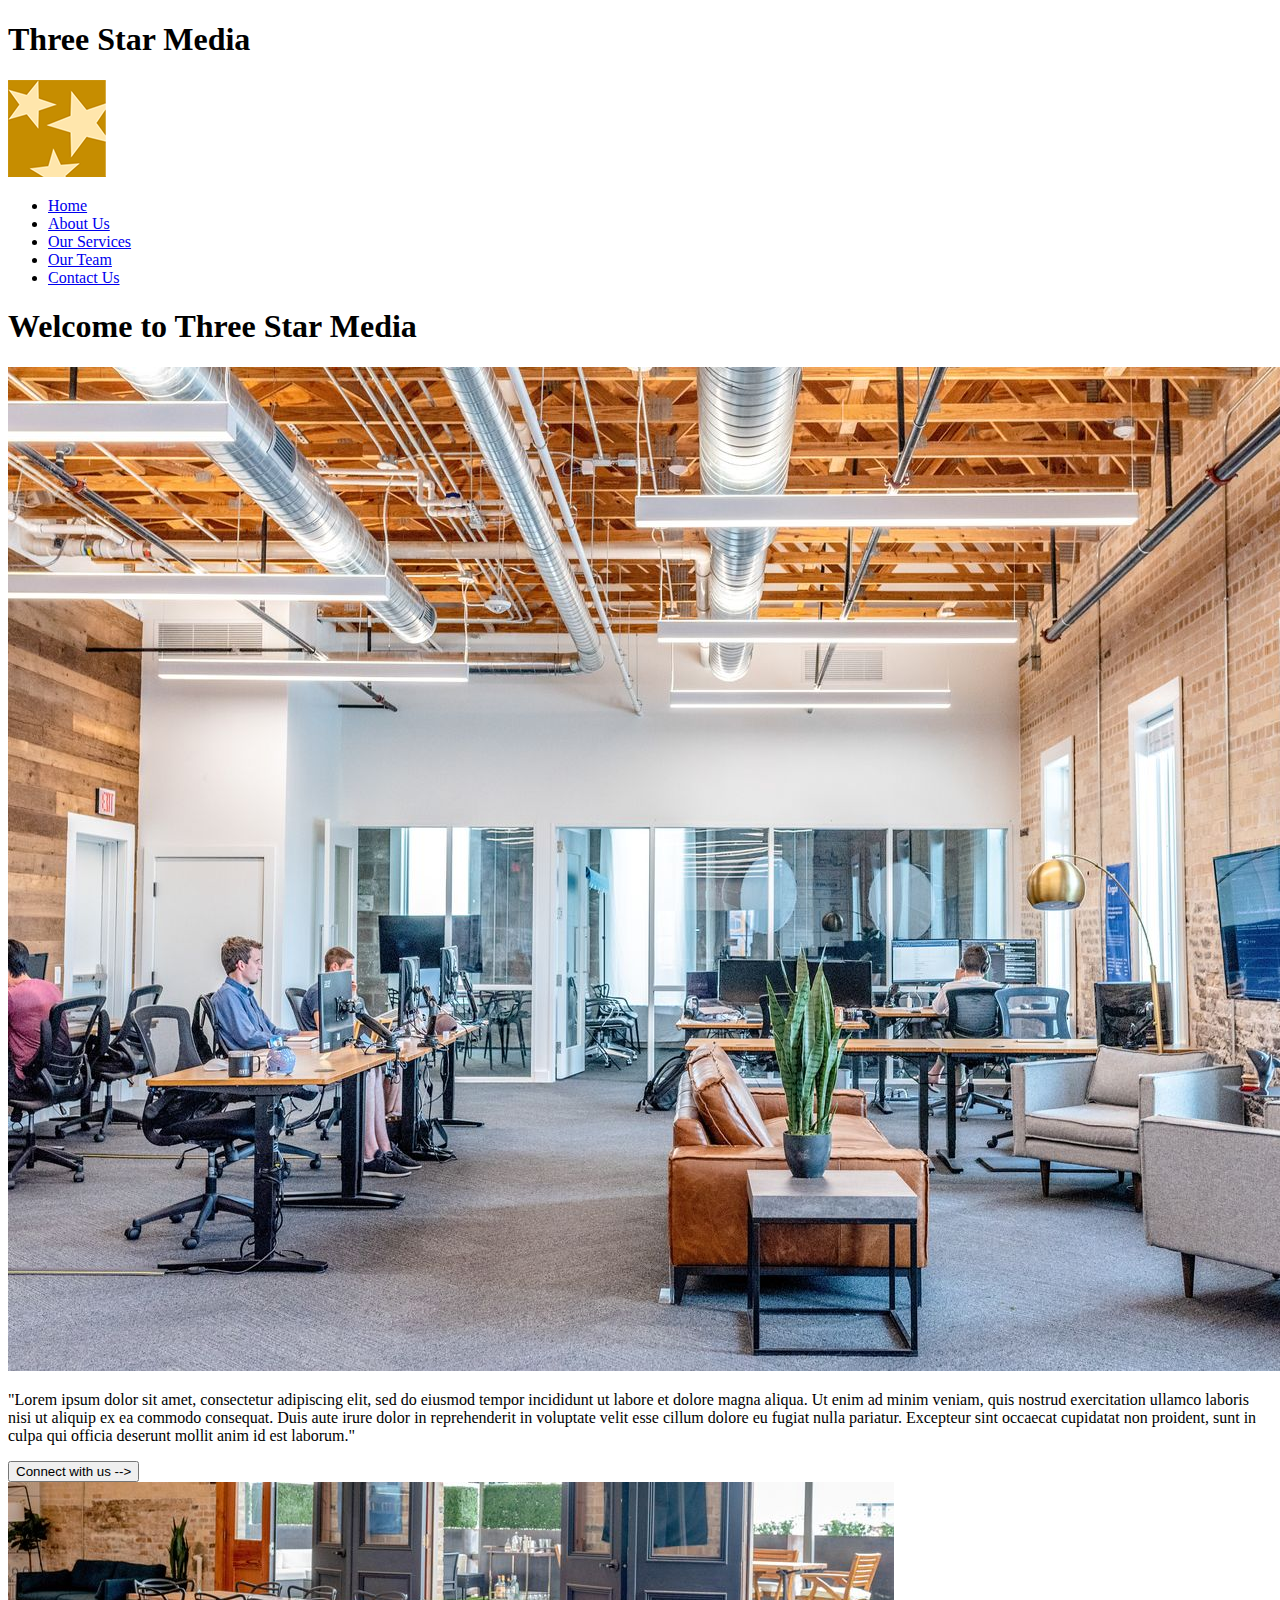
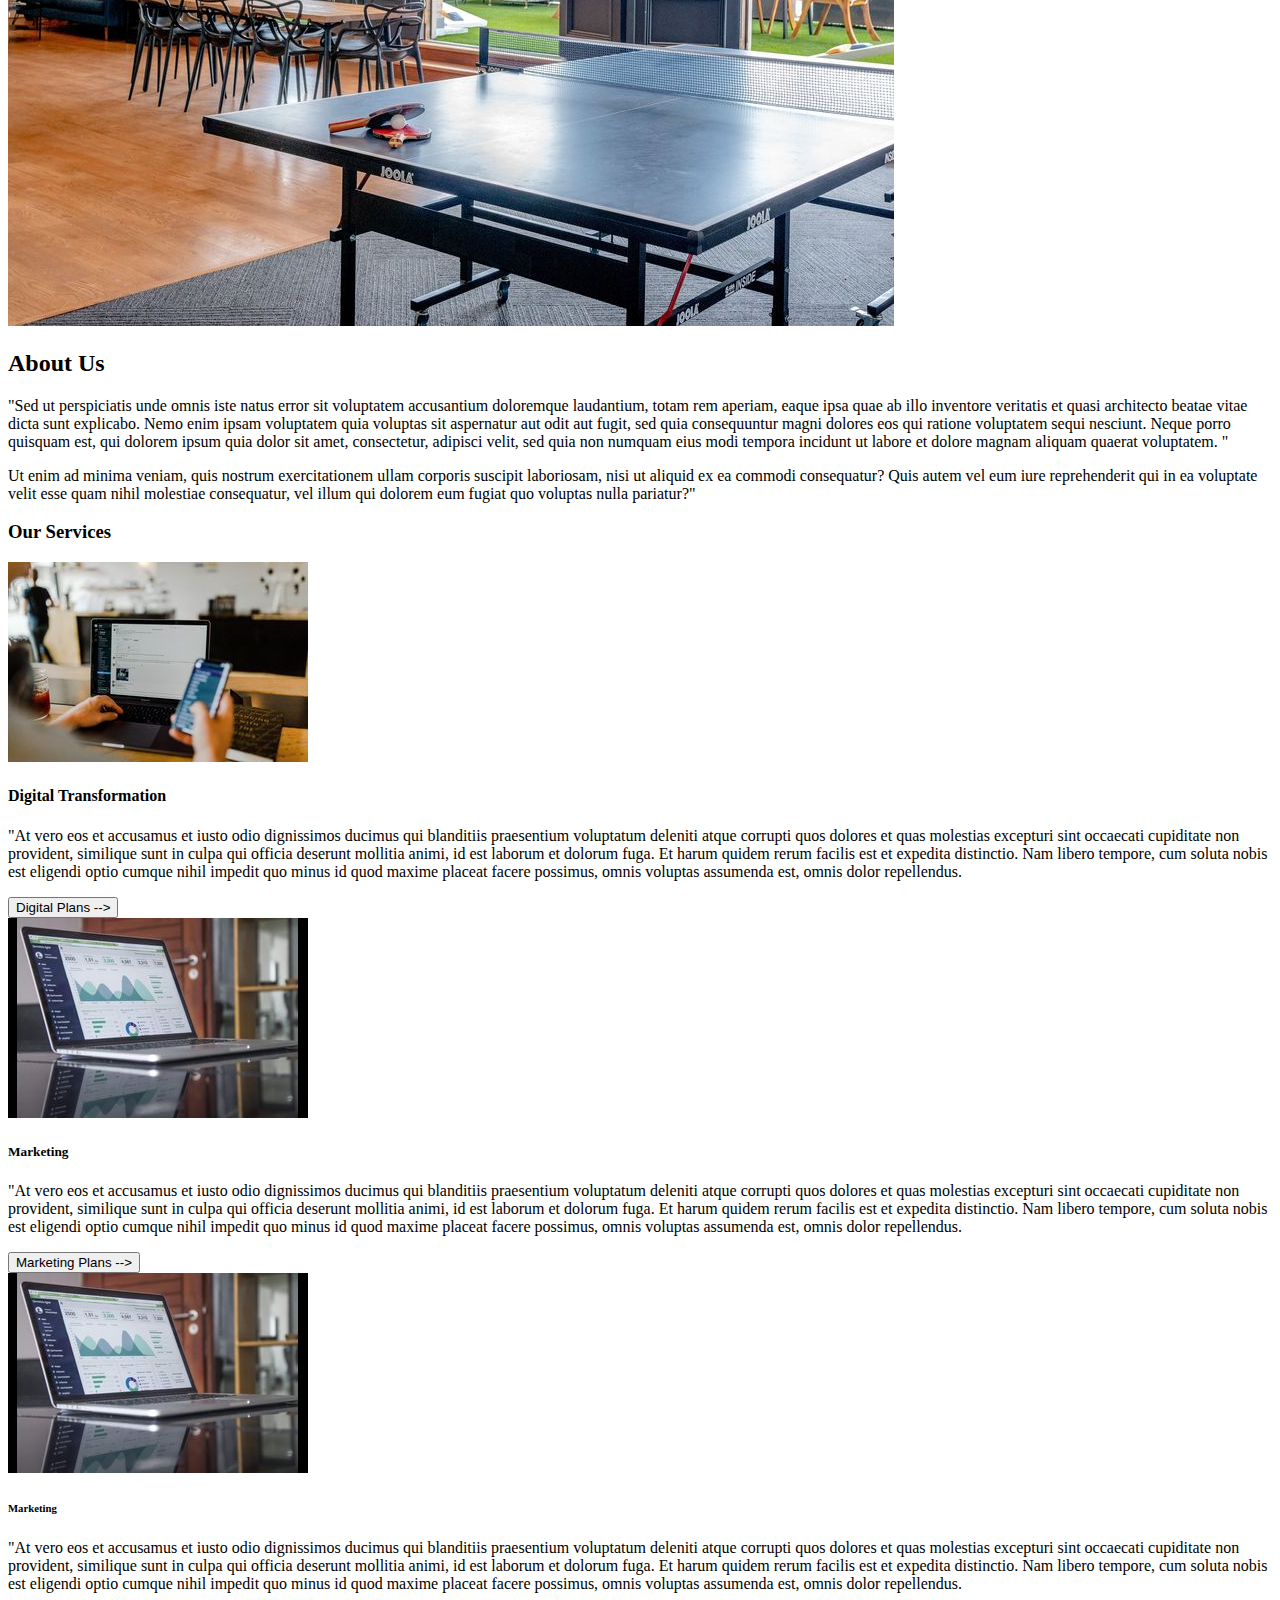
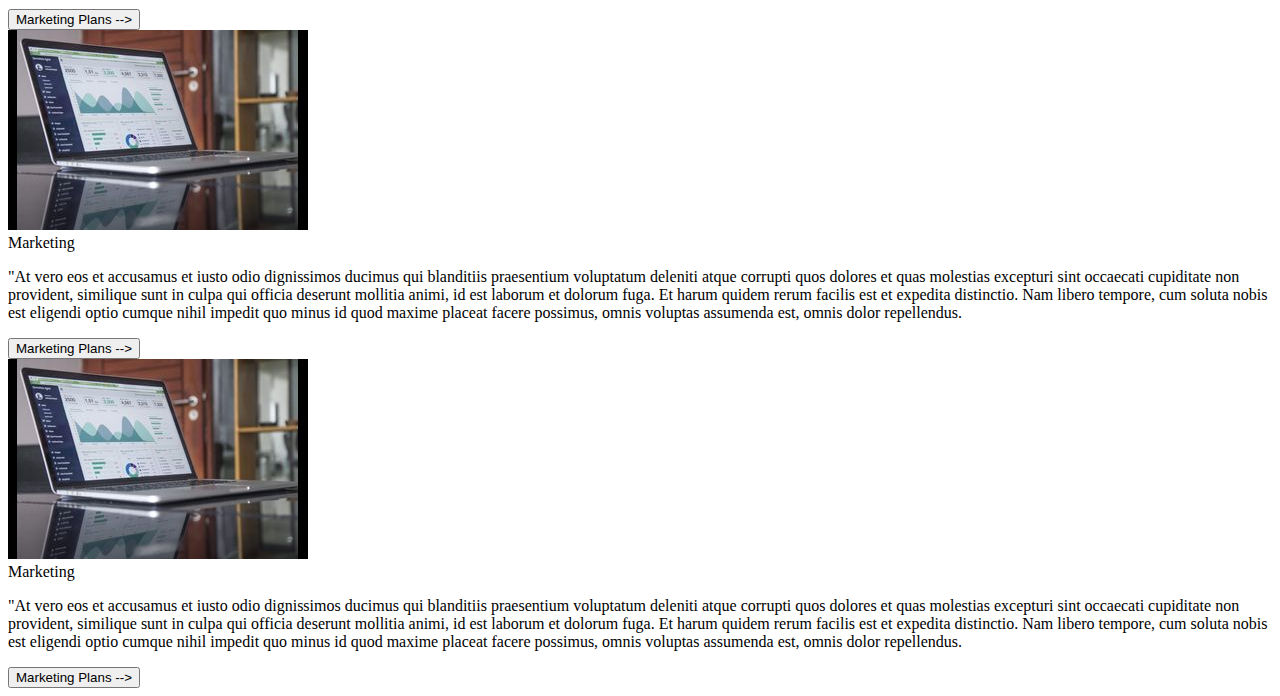
==== final-project/index.html @ 8d55e874 "Added Buttons and Images" ====
<!DOCTYPE html>
<html lang="en">
  <head>
    <meta charset="UTF-8">
    <meta http-equiv="X-UA-Compatible" content="IE=edge">
    <meta name="viewport" content="width=device-width, initial-scale=1.0">
    <title>Final Project</title>
        <link href="styles/styles.css" rel="stylesheet">
        </head>

        <body>
            <header>
                <h1 class="site-title">Three Star Media</h1>
                
          
                <img id="my-image" src="images/logo.png" alt="Logo" title= "Company Logo"/>
          
                <nav>
                  <ul>
                    <li>
                      <a href="index.html">
                          <span>Home</span>
                      </a>
                    </li>
                    <li>
                        <a href="index.html">
                            <span>About Us</span>
                        </a>
                      </li>
                      <li>
                        <a href="index.html">
                            <span>Our Services</span>
                        </a>
                      </li> 
                      <li>
                        <a href="index.html">
                            <span>Our Team</span>
                        </a>
                      </li>
                      <li>
                        <a href="index.html">
                            <span>Contact Us</span>
                        </a>
                      </li>
                
                  </ul>
                </nav>
              </header>
              <article class="welcome">
           <h1>Welcome to Three Star Media</h1>
           <img id="my-image" src="images/main-banner.jpg" alt="Banner" title= "Main Banner"/>
           <p>"Lorem ipsum dolor sit amet, consectetur adipiscing elit, sed do eiusmod tempor incididunt ut labore et dolore magna aliqua. Ut enim ad minim veniam, quis nostrud exercitation ullamco laboris nisi ut aliquip ex ea commodo consequat. Duis aute irure dolor in reprehenderit in voluptate velit esse cillum dolore eu fugiat nulla pariatur. Excepteur sint occaecat cupidatat non proident, sunt in culpa qui officia deserunt mollit anim id est laborum."</p>
           <button type="connect">Connect with us --></button>
          </article>

          <article class="about-us">
            <img id="my-image" src="images/about-us.jpg" alt="Ping Pong" title= "About Us"/>
            <h2>About Us</h2>
            <p>"Sed ut perspiciatis unde omnis iste natus error sit voluptatem accusantium doloremque laudantium, totam rem aperiam, eaque ipsa quae ab illo inventore veritatis et quasi architecto beatae vitae dicta sunt explicabo. Nemo enim ipsam voluptatem quia voluptas sit aspernatur aut odit aut fugit, sed quia consequuntur magni dolores eos qui ratione voluptatem sequi nesciunt. Neque porro quisquam est, qui dolorem ipsum quia dolor sit amet, consectetur, adipisci velit, sed quia non numquam eius modi tempora incidunt ut labore et dolore magnam aliquam quaerat voluptatem. "</p>
            <p>Ut enim ad minima veniam, quis nostrum exercitationem ullam corporis suscipit laboriosam, nisi ut aliquid ex ea commodi consequatur? Quis autem vel eum iure reprehenderit qui in ea voluptate velit esse quam nihil molestiae consequatur, vel illum qui dolorem eum fugiat quo voluptas nulla pariatur?"</p>
          </article>

          <article class="our-services">
            <h3>Our Services</h3>
            <img id="my-image" src="images/digital.jpg" alt="Phone" title= "Digital"/>
            <h4>Digital Transformation</h4>
            <p>"At vero eos et accusamus et iusto odio dignissimos ducimus qui blanditiis praesentium voluptatum deleniti atque corrupti quos dolores et quas molestias excepturi sint occaecati cupiditate non provident, similique sunt in culpa qui officia deserunt mollitia animi, id est laborum et dolorum fuga. Et harum quidem rerum facilis est et expedita distinctio. Nam libero tempore, cum soluta nobis est eligendi optio cumque nihil impedit quo minus id quod maxime placeat facere possimus, omnis voluptas assumenda est, omnis dolor repellendus.</p>
            <button type="digital">Digital Plans --></button>
         <br>
            <img id="my-image" src="images/marketing.jpg" alt="Laptop" title= "Marketing"/>
            <br>
            <h5>Marketing</h5>
            <p>"At vero eos et accusamus et iusto odio dignissimos ducimus qui blanditiis praesentium voluptatum deleniti atque corrupti quos dolores et quas molestias excepturi sint occaecati cupiditate non provident, similique sunt in culpa qui officia deserunt mollitia animi, id est laborum et dolorum fuga. Et harum quidem rerum facilis est et expedita distinctio. Nam libero tempore, cum soluta nobis est eligendi optio cumque nihil impedit quo minus id quod maxime placeat facere possimus, omnis voluptas assumenda est, omnis dolor repellendus.</p>
            <button type="marketing">Marketing Plans --></button>
            <br>
            <img id="my-image" src="images/marketing.jpg" alt="Laptop" title= "Marketing"/>
            <br>
            <h6>Marketing</h6>
            <p>"At vero eos et accusamus et iusto odio dignissimos ducimus qui blanditiis praesentium voluptatum deleniti atque corrupti quos dolores et quas molestias excepturi sint occaecati cupiditate non provident, similique sunt in culpa qui officia deserunt mollitia animi, id est laborum et dolorum fuga. Et harum quidem rerum facilis est et expedita distinctio. Nam libero tempore, cum soluta nobis est eligendi optio cumque nihil impedit quo minus id quod maxime placeat facere possimus, omnis voluptas assumenda est, omnis dolor repellendus.</p>
            <button type="marketing">Marketing Plans --></button>
            <br>
            <img id="my-image" src="images/marketing.jpg" alt="Laptop" title= "Marketing"/>
            <br>
            <h7>Marketing</h7>
            <p>"At vero eos et accusamus et iusto odio dignissimos ducimus qui blanditiis praesentium voluptatum deleniti atque corrupti quos dolores et quas molestias excepturi sint occaecati cupiditate non provident, similique sunt in culpa qui officia deserunt mollitia animi, id est laborum et dolorum fuga. Et harum quidem rerum facilis est et expedita distinctio. Nam libero tempore, cum soluta nobis est eligendi optio cumque nihil impedit quo minus id quod maxime placeat facere possimus, omnis voluptas assumenda est, omnis dolor repellendus.</p>
            <button type="marketing">Marketing Plans --></button>
            <br>
            <img id="my-image" src="images/marketing.jpg" alt="Laptop" title= "Marketing"/>
            <br>
            <h8>Marketing</h8>
            <p>"At vero eos et accusamus et iusto odio dignissimos ducimus qui blanditiis praesentium voluptatum deleniti atque corrupti quos dolores et quas molestias excepturi sint occaecati cupiditate non provident, similique sunt in culpa qui officia deserunt mollitia animi, id est laborum et dolorum fuga. Et harum quidem rerum facilis est et expedita distinctio. Nam libero tempore, cum soluta nobis est eligendi optio cumque nihil impedit quo minus id quod maxime placeat facere possimus, omnis voluptas assumenda est, omnis dolor repellendus.</p>
            <button type="marketing">Marketing Plans --></button>
          </article>
        </body>
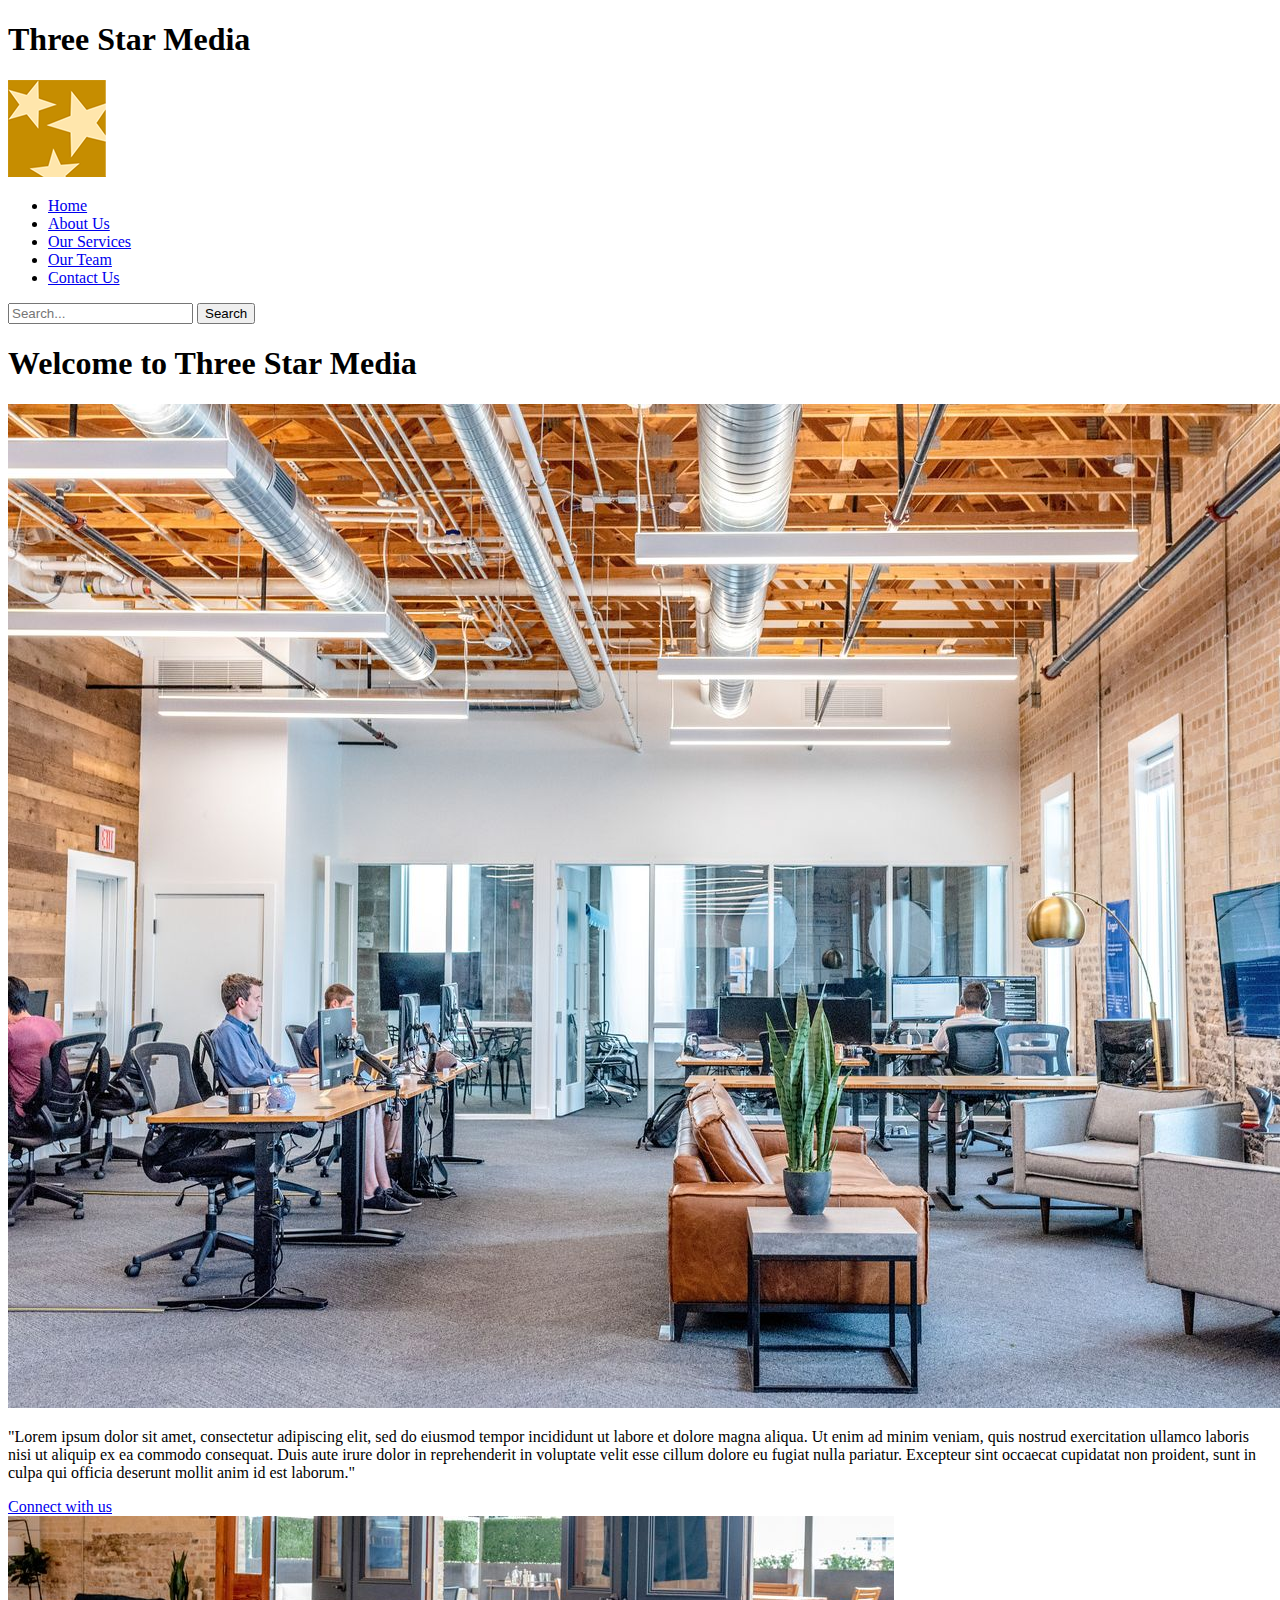
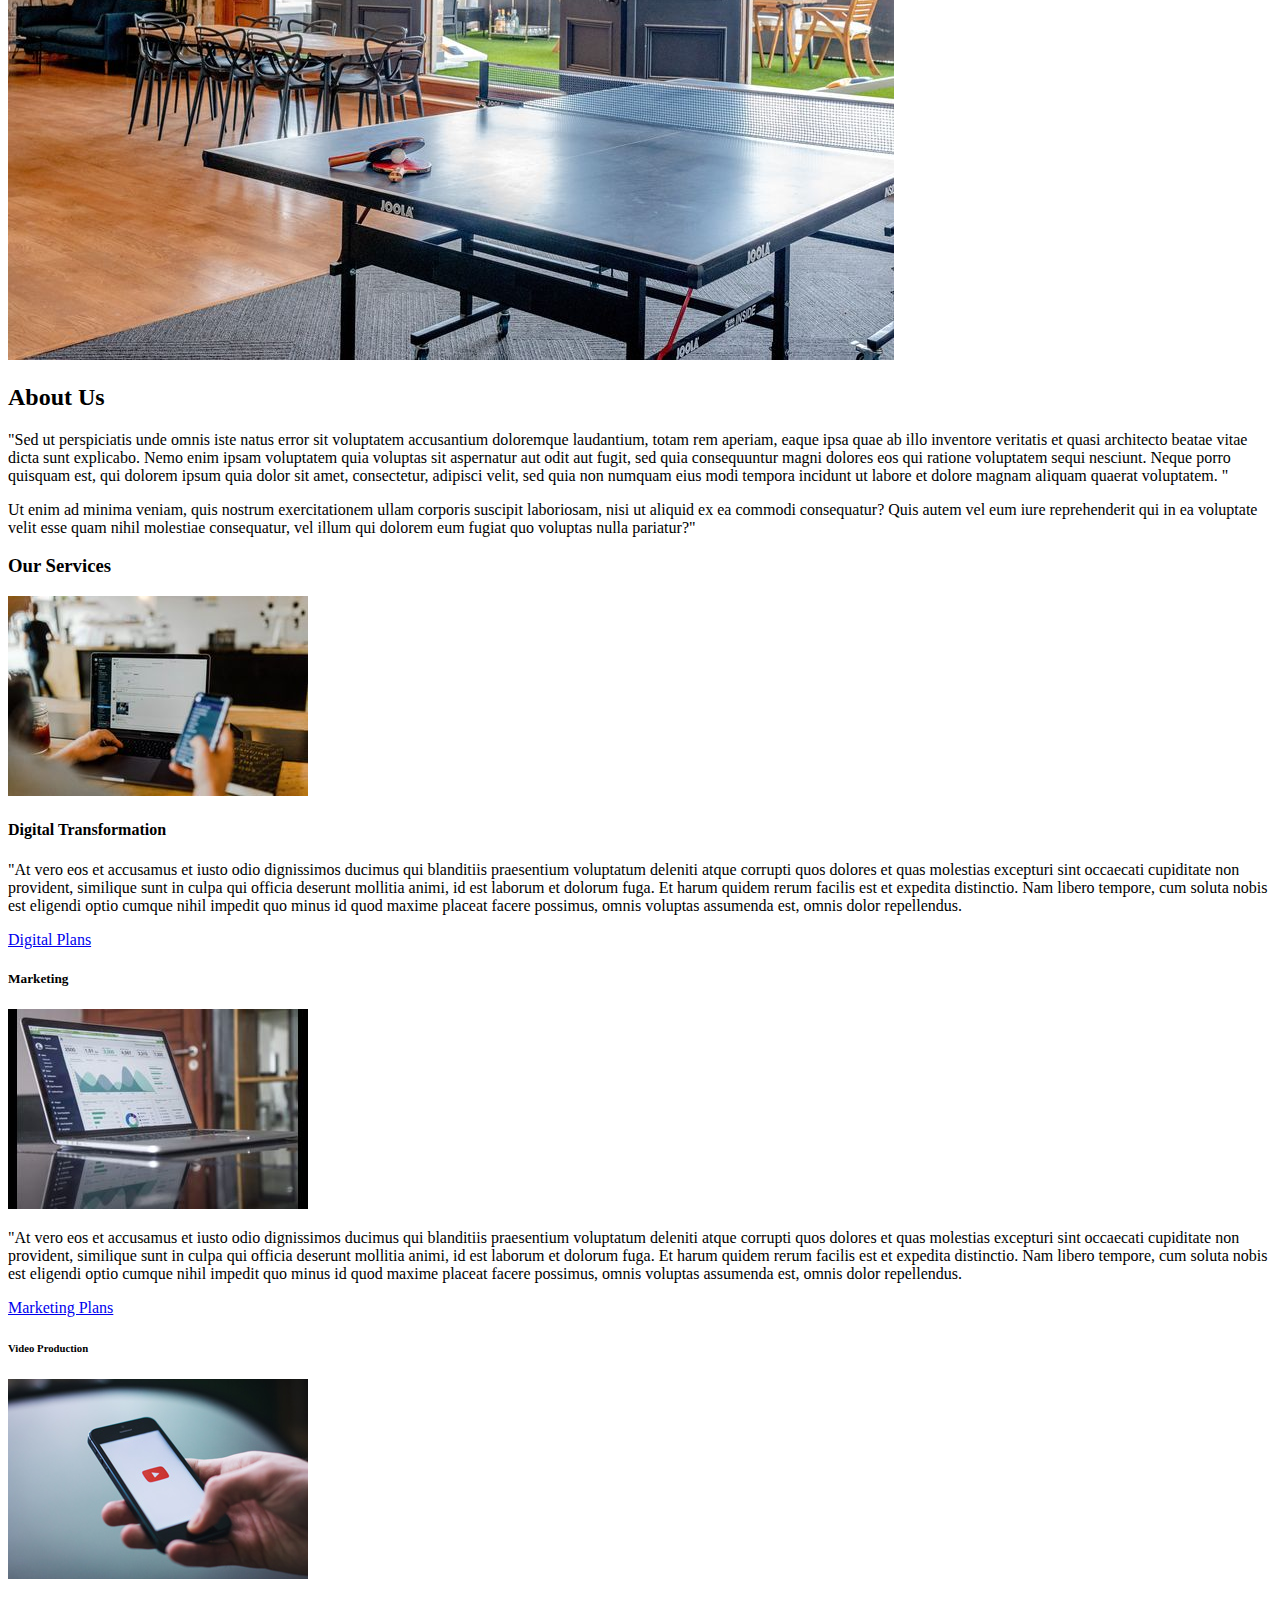
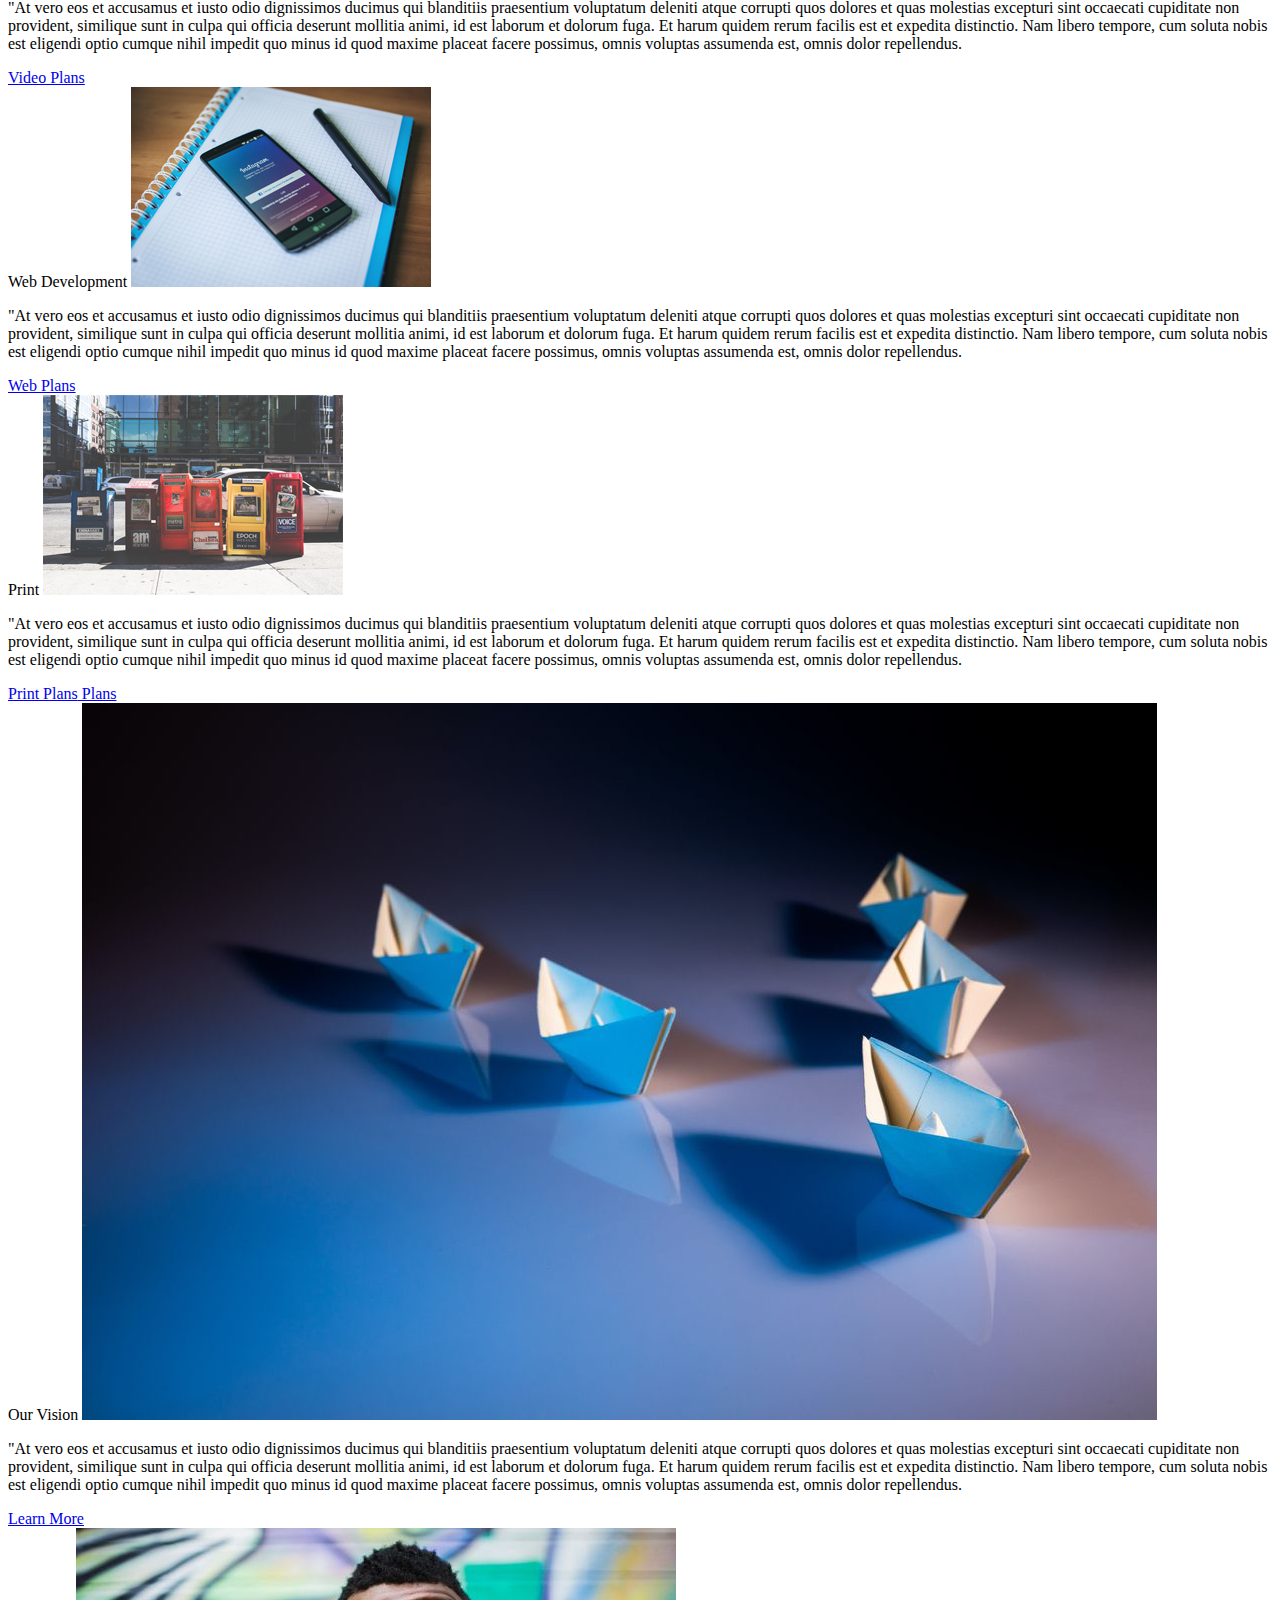
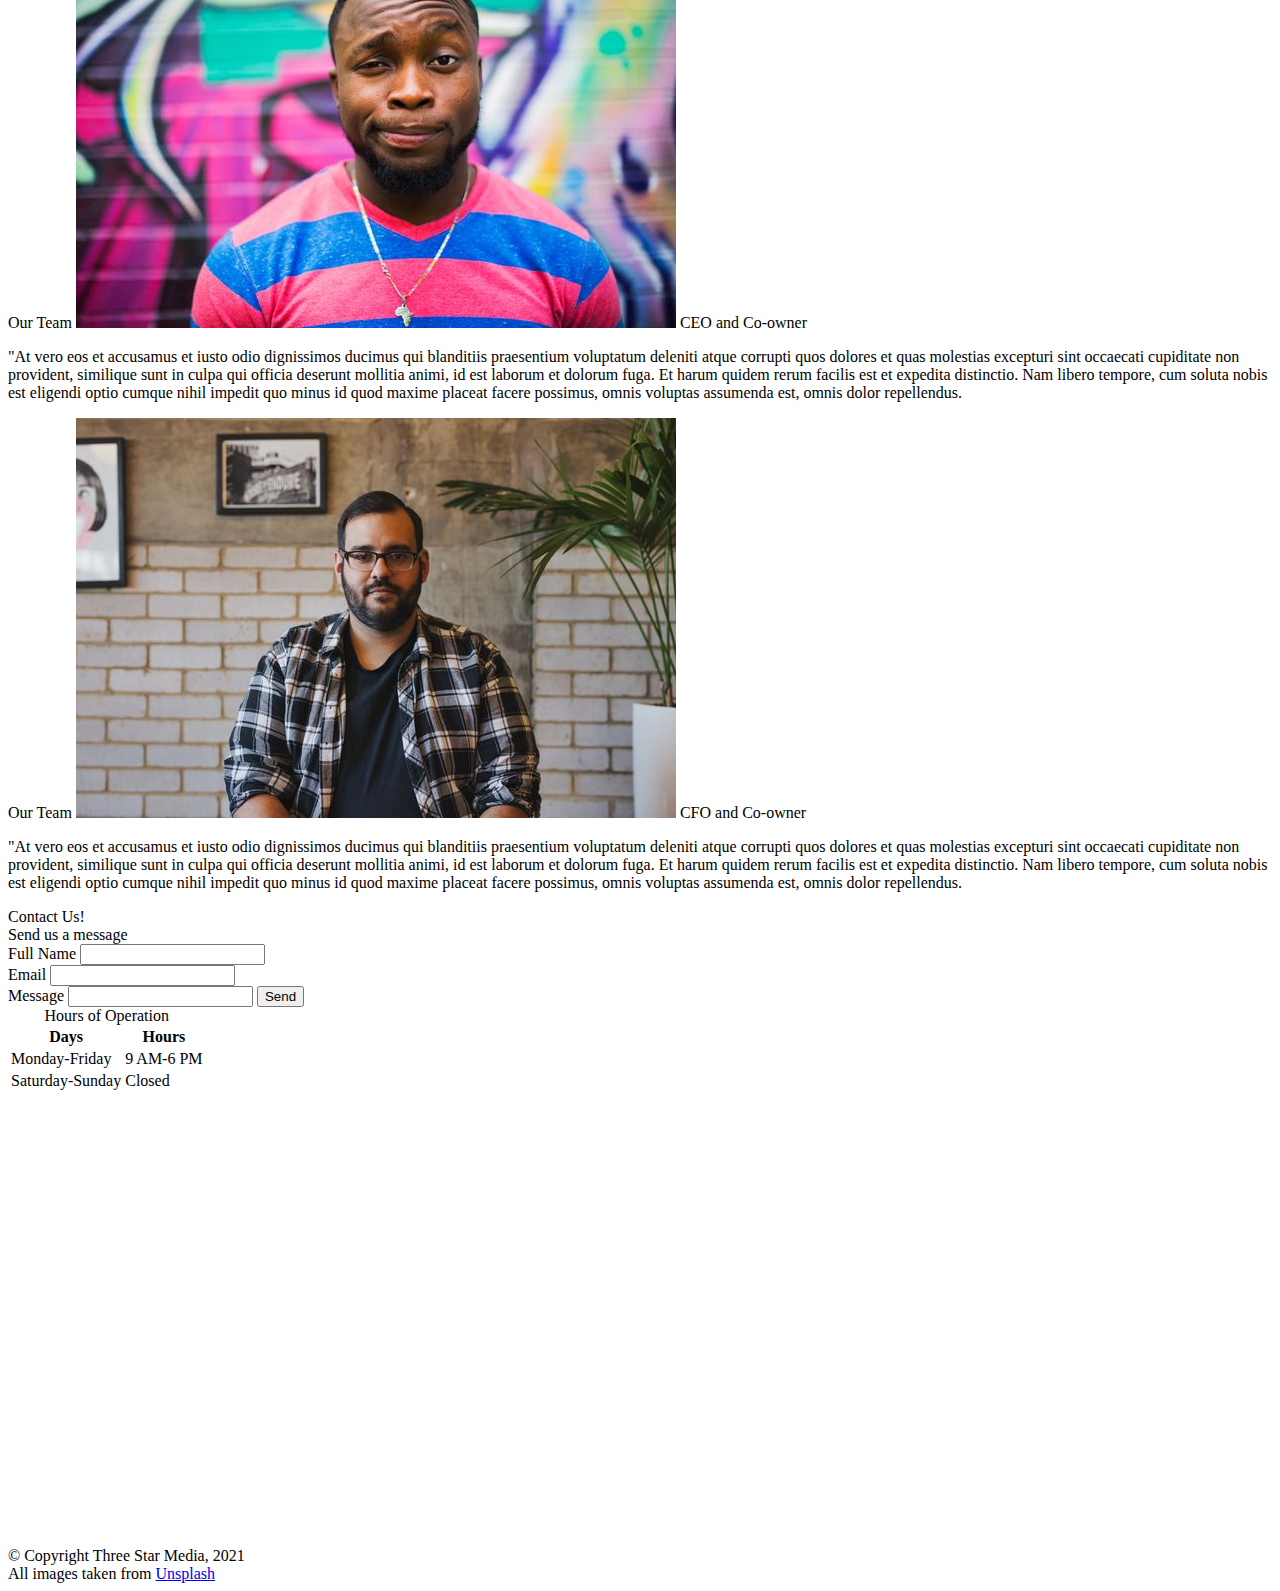
==== commit 5bbb9b14: "Added form, table, and footer" ====
--- a/final-project/index.html
+++ b/final-project/index.html
@@ -42,15 +42,24 @@
                             <span>Contact Us</span>
                         </a>
                       </li>
-                
                   </ul>
+                  <form id="form"> 
+                    <input type="search" id="query" name="q" placeholder="Search...">
+                    <button>Search</button>
+                  </form>
                 </nav>
               </header>
               <article class="welcome">
            <h1>Welcome to Three Star Media</h1>
            <img id="my-image" src="images/main-banner.jpg" alt="Banner" title= "Main Banner"/>
            <p>"Lorem ipsum dolor sit amet, consectetur adipiscing elit, sed do eiusmod tempor incididunt ut labore et dolore magna aliqua. Ut enim ad minim veniam, quis nostrud exercitation ullamco laboris nisi ut aliquip ex ea commodo consequat. Duis aute irure dolor in reprehenderit in voluptate velit esse cillum dolore eu fugiat nulla pariatur. Excepteur sint occaecat cupidatat non proident, sunt in culpa qui officia deserunt mollit anim id est laborum."</p>
-           <button type="connect">Connect with us --></button>
+         <nav>
+          <li>
+            <a href="index.html">
+                <span>Connect with us</span>
+            </a>
+          </li>
+         </nav>
           </article>
 
           <article class="about-us">
@@ -58,6 +67,7 @@
             <h2>About Us</h2>
             <p>"Sed ut perspiciatis unde omnis iste natus error sit voluptatem accusantium doloremque laudantium, totam rem aperiam, eaque ipsa quae ab illo inventore veritatis et quasi architecto beatae vitae dicta sunt explicabo. Nemo enim ipsam voluptatem quia voluptas sit aspernatur aut odit aut fugit, sed quia consequuntur magni dolores eos qui ratione voluptatem sequi nesciunt. Neque porro quisquam est, qui dolorem ipsum quia dolor sit amet, consectetur, adipisci velit, sed quia non numquam eius modi tempora incidunt ut labore et dolore magnam aliquam quaerat voluptatem. "</p>
             <p>Ut enim ad minima veniam, quis nostrum exercitationem ullam corporis suscipit laboriosam, nisi ut aliquid ex ea commodi consequatur? Quis autem vel eum iure reprehenderit qui in ea voluptate velit esse quam nihil molestiae consequatur, vel illum qui dolorem eum fugiat quo voluptas nulla pariatur?"</p>
+            
           </article>
 
           <article class="our-services">
@@ -65,30 +75,127 @@
             <img id="my-image" src="images/digital.jpg" alt="Phone" title= "Digital"/>
             <h4>Digital Transformation</h4>
             <p>"At vero eos et accusamus et iusto odio dignissimos ducimus qui blanditiis praesentium voluptatum deleniti atque corrupti quos dolores et quas molestias excepturi sint occaecati cupiditate non provident, similique sunt in culpa qui officia deserunt mollitia animi, id est laborum et dolorum fuga. Et harum quidem rerum facilis est et expedita distinctio. Nam libero tempore, cum soluta nobis est eligendi optio cumque nihil impedit quo minus id quod maxime placeat facere possimus, omnis voluptas assumenda est, omnis dolor repellendus.</p>
-            <button type="digital">Digital Plans --></button>
-         <br>
-            <img id="my-image" src="images/marketing.jpg" alt="Laptop" title= "Marketing"/>
+            <nav>
+              <li>
+                <a href="index.html">
+                    <span>Digital Plans</span>
+                </a>
+              </li>
+             </nav>
+         
+          
+            <h5>Marketing</h5> 
+             <img id="my-image" src="images/marketing.jpg" alt="Laptop" title= "Marketiing"/>
+            <p>"At vero eos et accusamus et iusto odio dignissimos ducimus qui blanditiis praesentium voluptatum deleniti atque corrupti quos dolores et quas molestias excepturi sint occaecati cupiditate non provident, similique sunt in culpa qui officia deserunt mollitia animi, id est laborum et dolorum fuga. Et harum quidem rerum facilis est et expedita distinctio. Nam libero tempore, cum soluta nobis est eligendi optio cumque nihil impedit quo minus id quod maxime placeat facere possimus, omnis voluptas assumenda est, omnis dolor repellendus.</p>
+            <nav>
+              <li>
+                <a href="index.html">
+                    <span>Marketing Plans</span>
+                </a>
+              </li>
+             </nav>
+
+
+            <h6>Video Production</h6>
+            <img id="my-image" src="images/video.jpg" alt="YouTube" title= "Video"/>
+            <p>"At vero eos et accusamus et iusto odio dignissimos ducimus qui blanditiis praesentium voluptatum deleniti atque corrupti quos dolores et quas molestias excepturi sint occaecati cupiditate non provident, similique sunt in culpa qui officia deserunt mollitia animi, id est laborum et dolorum fuga. Et harum quidem rerum facilis est et expedita distinctio. Nam libero tempore, cum soluta nobis est eligendi optio cumque nihil impedit quo minus id quod maxime placeat facere possimus, omnis voluptas assumenda est, omnis dolor repellendus.</p>
+            <nav>
+              <li>
+                <a href="index.html">
+                    <span>Video Plans</span>
+                </a>
+              </li>
+             </nav>
+
+
+             <h7>Web Development</h7>
+             <img id="my-image" src="images/web.jpg" alt="Coding" title= "Web"/>
+             <p>"At vero eos et accusamus et iusto odio dignissimos ducimus qui blanditiis praesentium voluptatum deleniti atque corrupti quos dolores et quas molestias excepturi sint occaecati cupiditate non provident, similique sunt in culpa qui officia deserunt mollitia animi, id est laborum et dolorum fuga. Et harum quidem rerum facilis est et expedita distinctio. Nam libero tempore, cum soluta nobis est eligendi optio cumque nihil impedit quo minus id quod maxime placeat facere possimus, omnis voluptas assumenda est, omnis dolor repellendus.</p>
+             <nav>
+               <li>
+                 <a href="index.html">
+                     <span>Web Plans</span>
+                 </a>
+               </li>
+              </nav>
+
+              <h8>Print</h8>
+              <img id="my-image" src="images/print.jpg" alt="Newspaper" title= "Print"/>
+              <p>"At vero eos et accusamus et iusto odio dignissimos ducimus qui blanditiis praesentium voluptatum deleniti atque corrupti quos dolores et quas molestias excepturi sint occaecati cupiditate non provident, similique sunt in culpa qui officia deserunt mollitia animi, id est laborum et dolorum fuga. Et harum quidem rerum facilis est et expedita distinctio. Nam libero tempore, cum soluta nobis est eligendi optio cumque nihil impedit quo minus id quod maxime placeat facere possimus, omnis voluptas assumenda est, omnis dolor repellendus.</p>
+              <nav>
+                <li>
+                  <a href="index.html">
+                      <span>Print Plans</span> Plans</span>
+                  </a>
+                </li>
+               </nav>
+
+               <h9>Our Vision</h9>
+               <img id="my-image" src="images/vision.jpg" alt="Goal" title= "Our Vision"/>
+               <p>"At vero eos et accusamus et iusto odio dignissimos ducimus qui blanditiis praesentium voluptatum deleniti atque corrupti quos dolores et quas molestias excepturi sint occaecati cupiditate non provident, similique sunt in culpa qui officia deserunt mollitia animi, id est laborum et dolorum fuga. Et harum quidem rerum facilis est et expedita distinctio. Nam libero tempore, cum soluta nobis est eligendi optio cumque nihil impedit quo minus id quod maxime placeat facere possimus, omnis voluptas assumenda est, omnis dolor repellendus.</p>
+               <nav>
+                 <li>
+                   <a href="index.html">
+                       <span>Learn More</span>
+                   </a>
+                 </li>
+                </nav>
+
+                <h10>Our Team</h10>
+                <img id="my-image" src="images/john.jpg" alt="CEO" title= "John Doe"/>
+                <h11>CEO and Co-owner</h11>
+                <p>"At vero eos et accusamus et iusto odio dignissimos ducimus qui blanditiis praesentium voluptatum deleniti atque corrupti quos dolores et quas molestias excepturi sint occaecati cupiditate non provident, similique sunt in culpa qui officia deserunt mollitia animi, id est laborum et dolorum fuga. Et harum quidem rerum facilis est et expedita distinctio. Nam libero tempore, cum soluta nobis est eligendi optio cumque nihil impedit quo minus id quod maxime placeat facere possimus, omnis voluptas assumenda est, omnis dolor repellendus.</p>
+             
+
+                <h12>Our Team</h12>
+                <img id="my-image" src="images/bob.jpg" alt="CFO" title= "Bob Rite"/>
+                <h13>CFO and Co-owner</h13>
+                <p>"At vero eos et accusamus et iusto odio dignissimos ducimus qui blanditiis praesentium voluptatum deleniti atque corrupti quos dolores et quas molestias excepturi sint occaecati cupiditate non provident, similique sunt in culpa qui officia deserunt mollitia animi, id est laborum et dolorum fuga. Et harum quidem rerum facilis est et expedita distinctio. Nam libero tempore, cum soluta nobis est eligendi optio cumque nihil impedit quo minus id quod maxime placeat facere possimus, omnis voluptas assumenda est, omnis dolor repellendus.</p>
+          </article>
+
+          <h14>Contact Us!</h14>
+          <br>
+          <h15>Send us a message</h15>
+
+          <form action="thanks.html" method="post">
+            <label for="fullname">Full Name</label>
+            <input id="fullname">  
             <br>
-            <h5>Marketing</h5>
-            <p>"At vero eos et accusamus et iusto odio dignissimos ducimus qui blanditiis praesentium voluptatum deleniti atque corrupti quos dolores et quas molestias excepturi sint occaecati cupiditate non provident, similique sunt in culpa qui officia deserunt mollitia animi, id est laborum et dolorum fuga. Et harum quidem rerum facilis est et expedita distinctio. Nam libero tempore, cum soluta nobis est eligendi optio cumque nihil impedit quo minus id quod maxime placeat facere possimus, omnis voluptas assumenda est, omnis dolor repellendus.</p>
-            <button type="marketing">Marketing Plans --></button>
+            <label for="email">Email</label>
+            <input id="email" type="text">
             <br>
-            <img id="my-image" src="images/marketing.jpg" alt="Laptop" title= "Marketing"/>
-            <br>
-            <h6>Marketing</h6>
-            <p>"At vero eos et accusamus et iusto odio dignissimos ducimus qui blanditiis praesentium voluptatum deleniti atque corrupti quos dolores et quas molestias excepturi sint occaecati cupiditate non provident, similique sunt in culpa qui officia deserunt mollitia animi, id est laborum et dolorum fuga. Et harum quidem rerum facilis est et expedita distinctio. Nam libero tempore, cum soluta nobis est eligendi optio cumque nihil impedit quo minus id quod maxime placeat facere possimus, omnis voluptas assumenda est, omnis dolor repellendus.</p>
-            <button type="marketing">Marketing Plans --></button>
-            <br>
-            <img id="my-image" src="images/marketing.jpg" alt="Laptop" title= "Marketing"/>
-            <br>
-            <h7>Marketing</h7>
-            <p>"At vero eos et accusamus et iusto odio dignissimos ducimus qui blanditiis praesentium voluptatum deleniti atque corrupti quos dolores et quas molestias excepturi sint occaecati cupiditate non provident, similique sunt in culpa qui officia deserunt mollitia animi, id est laborum et dolorum fuga. Et harum quidem rerum facilis est et expedita distinctio. Nam libero tempore, cum soluta nobis est eligendi optio cumque nihil impedit quo minus id quod maxime placeat facere possimus, omnis voluptas assumenda est, omnis dolor repellendus.</p>
-            <button type="marketing">Marketing Plans --></button>
-            <br>
-            <img id="my-image" src="images/marketing.jpg" alt="Laptop" title= "Marketing"/>
-            <br>
-            <h8>Marketing</h8>
-            <p>"At vero eos et accusamus et iusto odio dignissimos ducimus qui blanditiis praesentium voluptatum deleniti atque corrupti quos dolores et quas molestias excepturi sint occaecati cupiditate non provident, similique sunt in culpa qui officia deserunt mollitia animi, id est laborum et dolorum fuga. Et harum quidem rerum facilis est et expedita distinctio. Nam libero tempore, cum soluta nobis est eligendi optio cumque nihil impedit quo minus id quod maxime placeat facere possimus, omnis voluptas assumenda est, omnis dolor repellendus.</p>
-            <button type="marketing">Marketing Plans --></button>
-          </article>
+            <label for="message">Message</label>
+            <input id="message">
+            <button type="submit">Send</button>
+          </form>
+          <table>
+            <caption>Hours of Operation</caption>
+            
+              <tr>
+                <th rowspan="2">Days</th>
+                <th colspan="2">Hours</th>
+              </tr>
+            <tbody>
+              <tr>
+                <td>Monday-Friday</td>
+                <td>9 AM-6 PM</td>
+              </tr>
+            </tbody>
+            <tr>
+              <td>Saturday-Sunday</td>
+              <td>Closed</td>
+            </tr>
+          </tbody>
+          </table>
+          
+          
+          <div class="mapsEmbed">
+            <iframe src="https://www.google.com/maps/embed?pb=!1m18!1m12!1m3!1d360079.48489780043!2d-76.24528283041633!3d45.16440006864717!2m3!1f0!2f0!3f0!3m2!1i1024!2i768!4f13.1!3m3!1m2!1s0x4cce0718cc4a6ad7%3A0xc6cc467725843e2b!2sAlgonquin%20College%20Ottawa%20Campus!5e0!3m2!1sen!2sca!4v1638408228590!5m2!1sen!2sca" width="600" height="450" style="border:0;" allowfullscreen="" loading="lazy"></iframe>
+          </div>
+
+          <footer><article>&copy; Copyright Three Star Media, 2021</article>
+            <article>All images taken from <a href="index.html">
+              <span>Unsplash</span>
+            </a></article>
+          </footer>
         </body>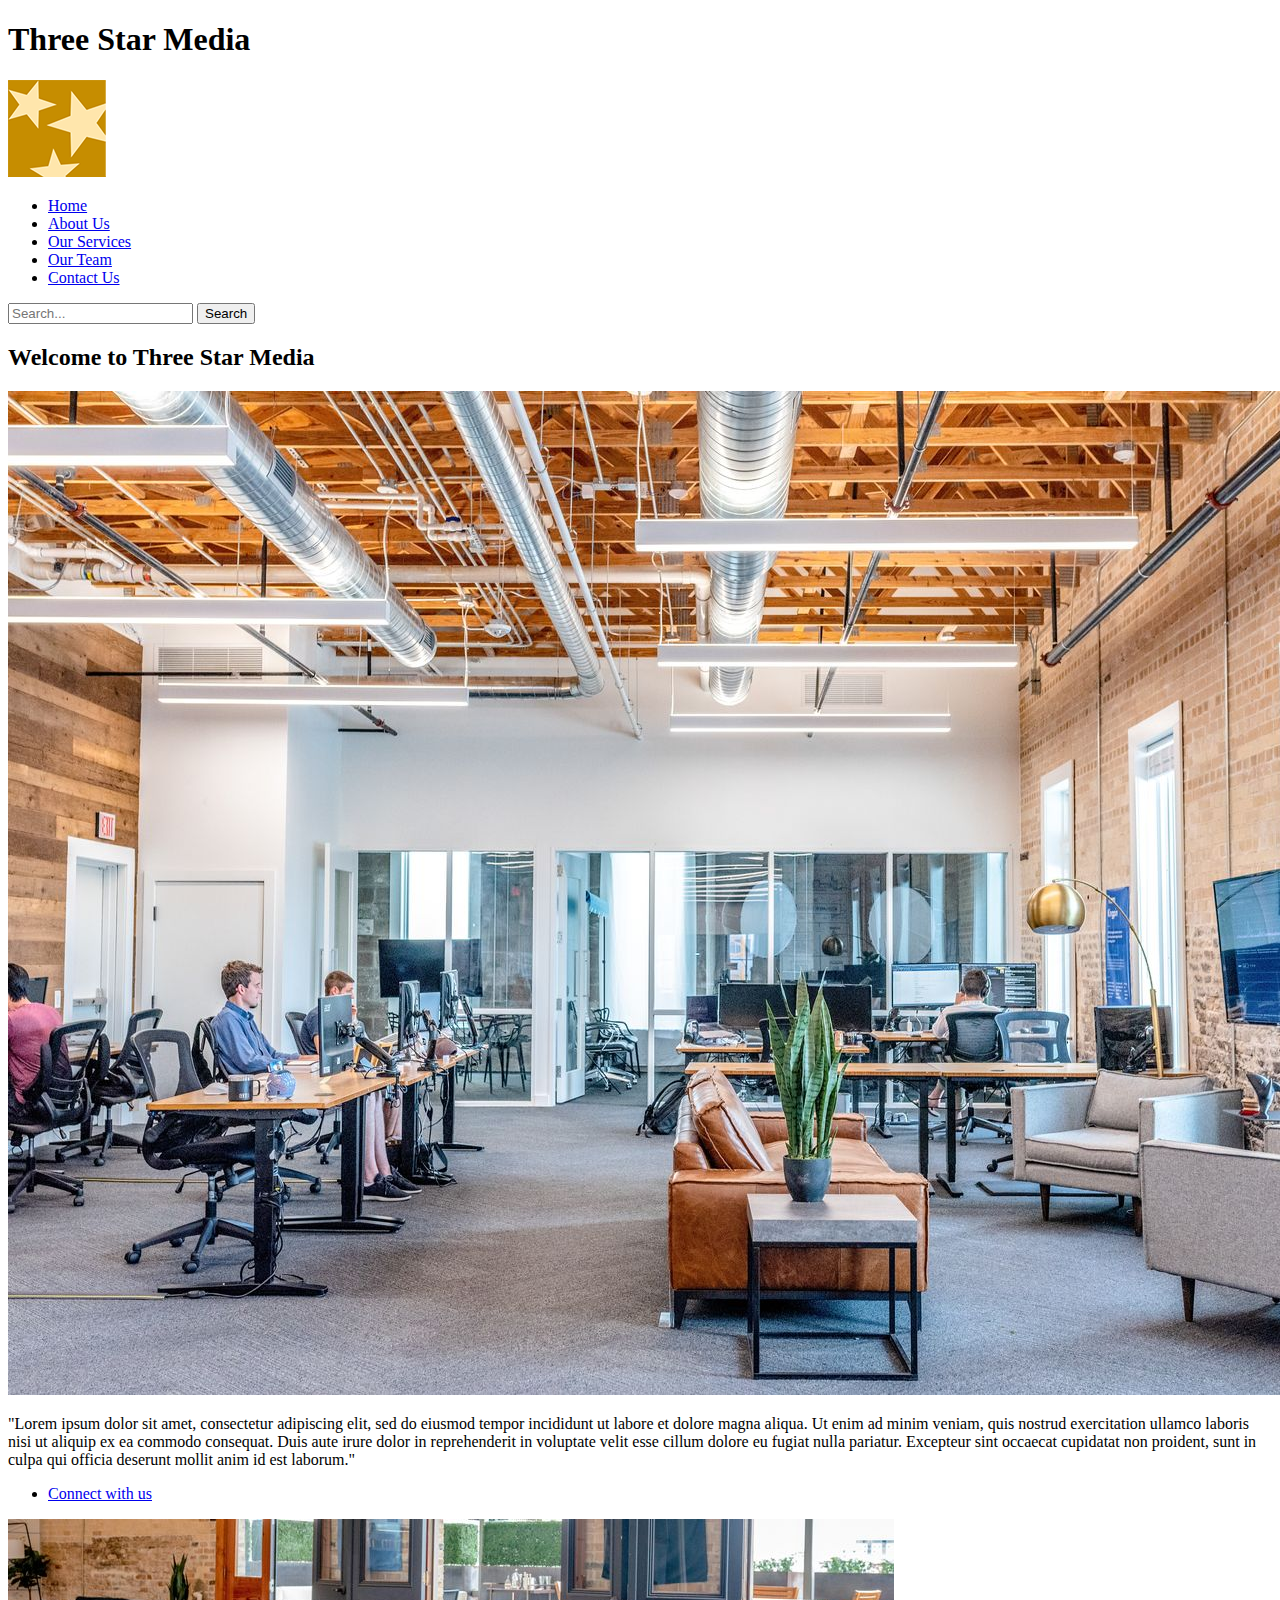
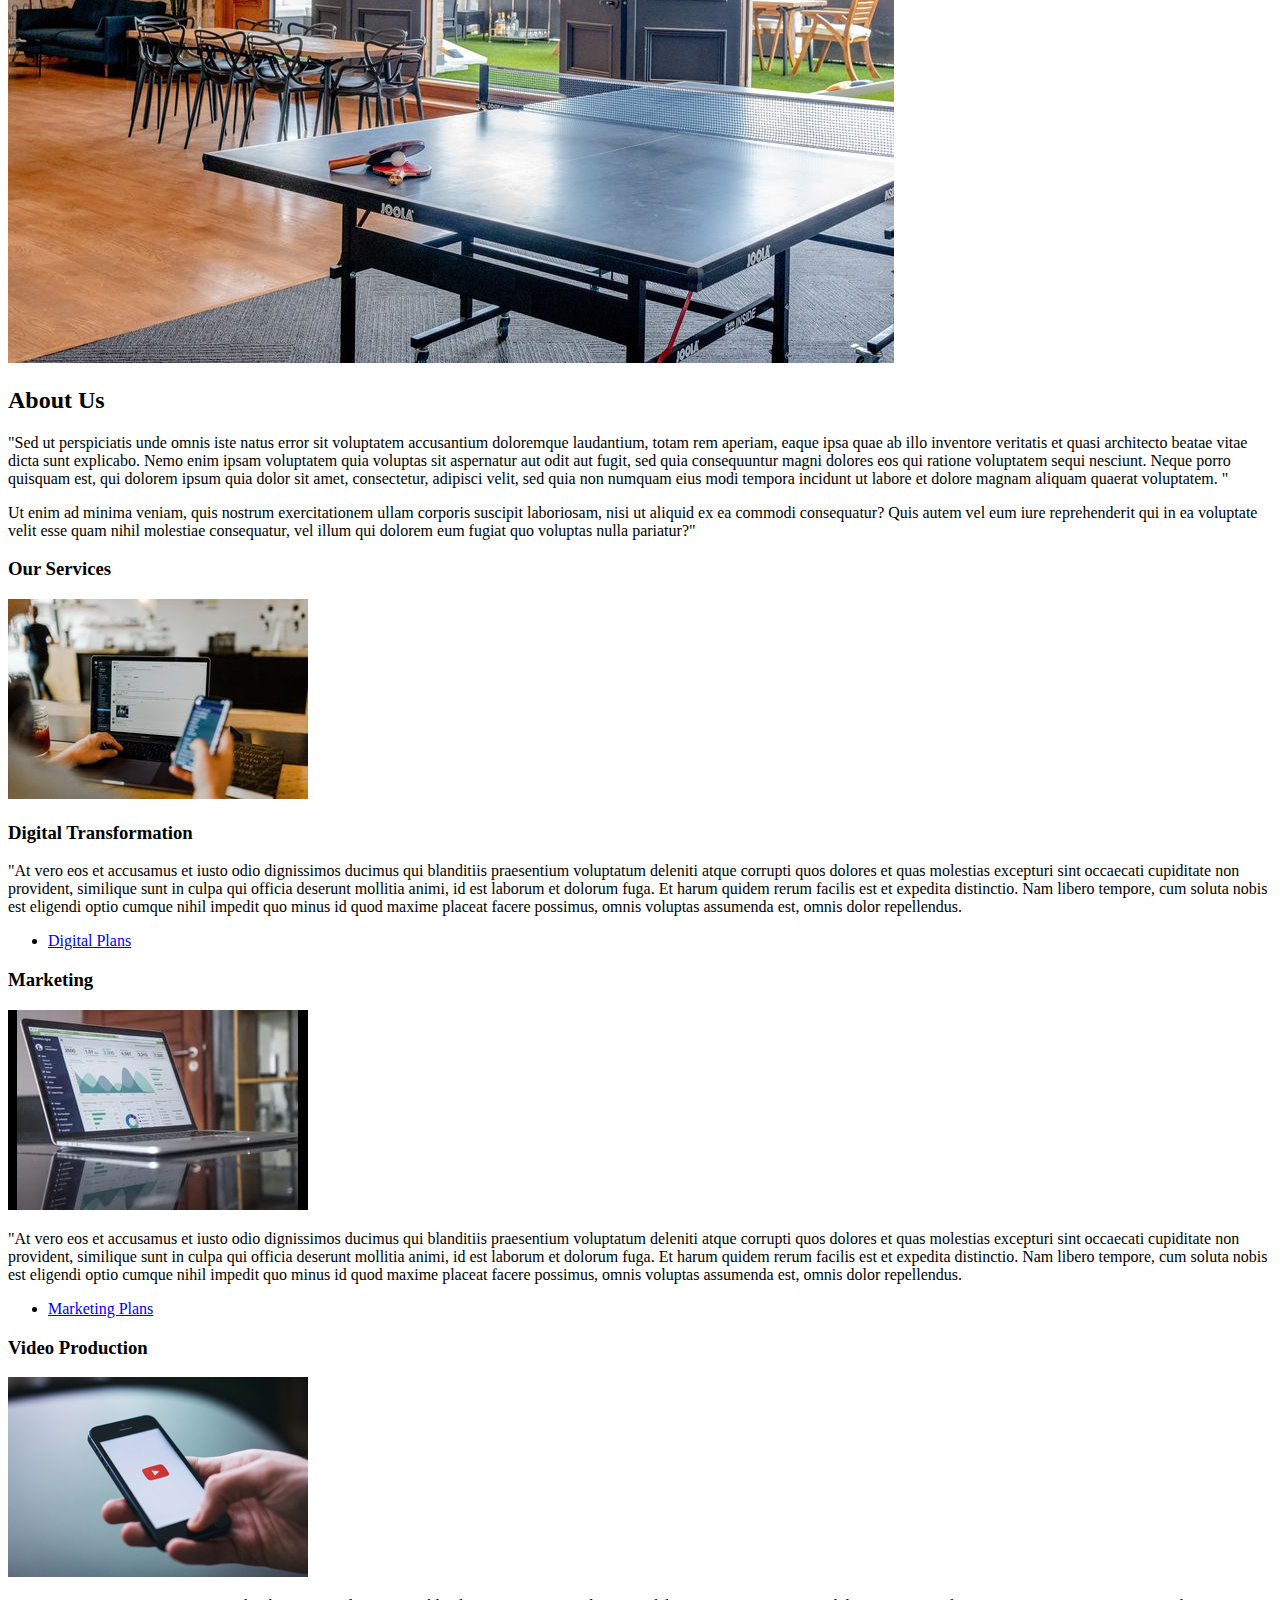
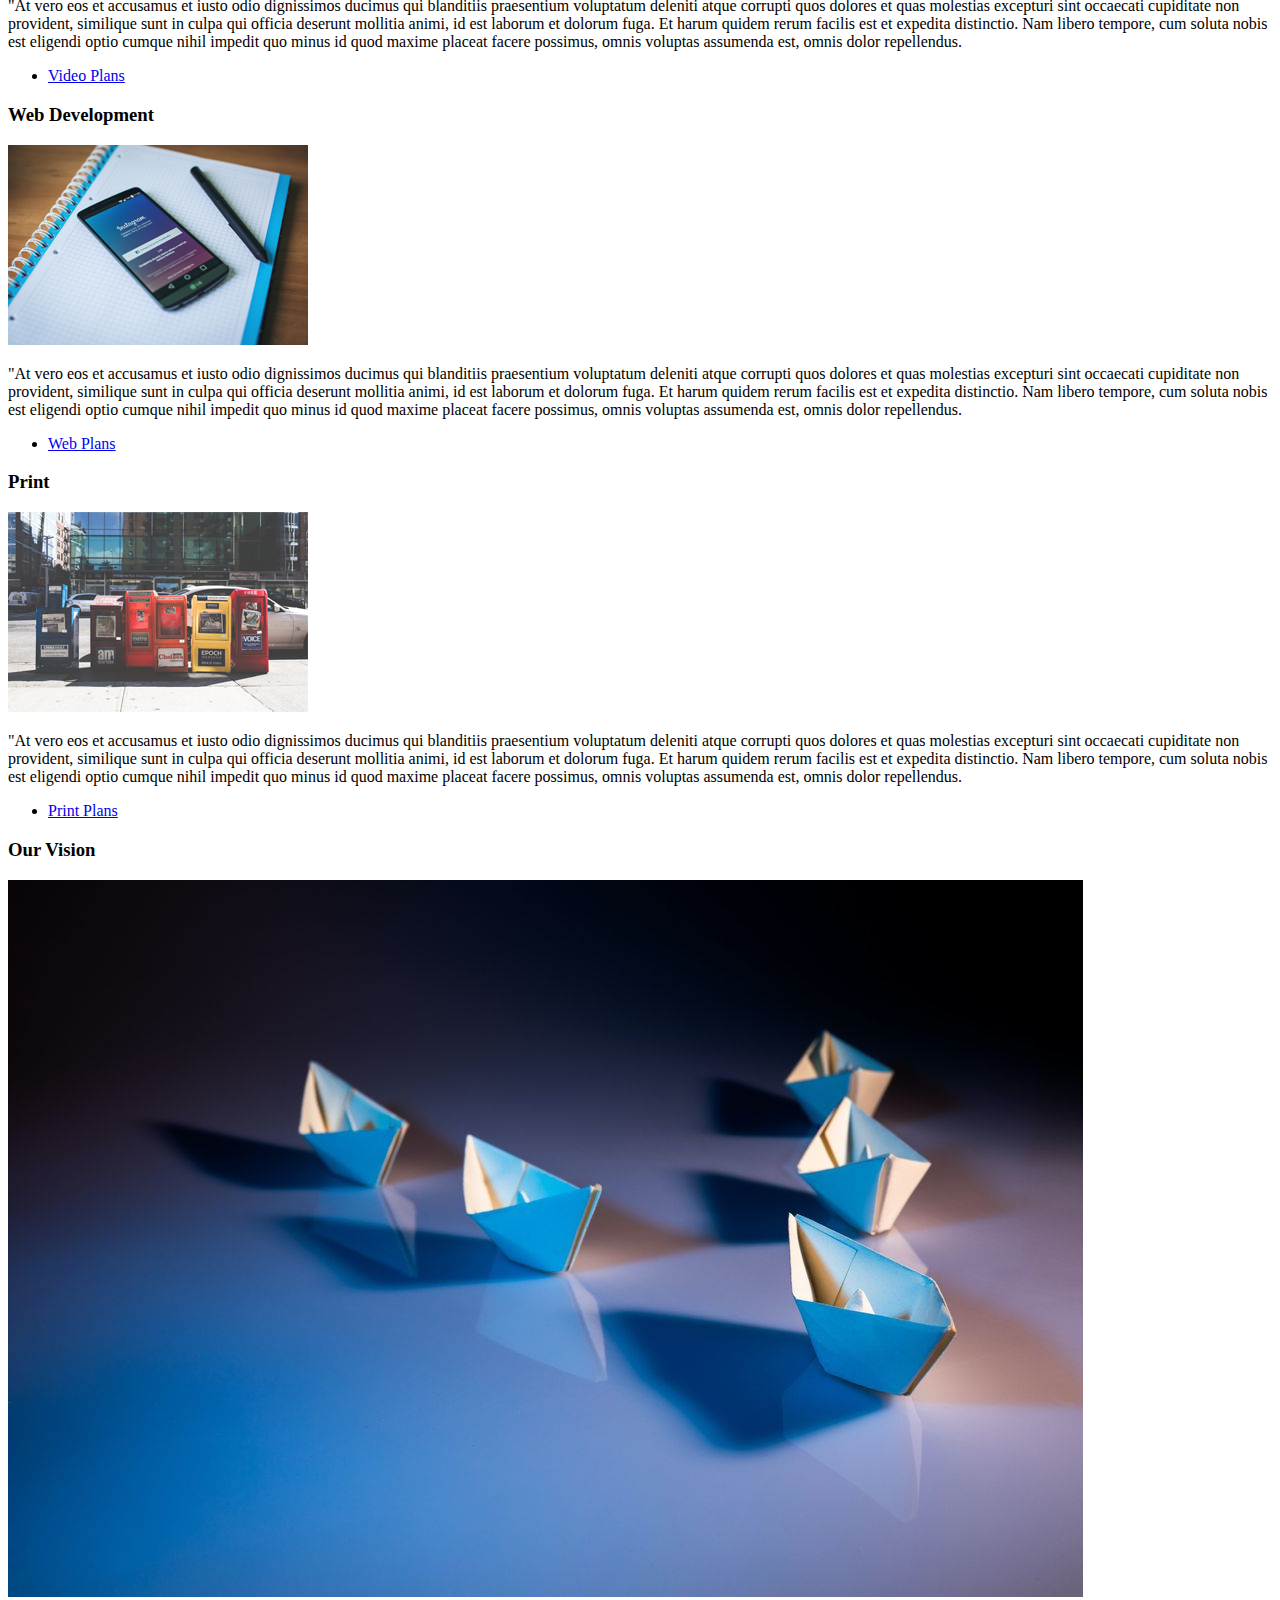
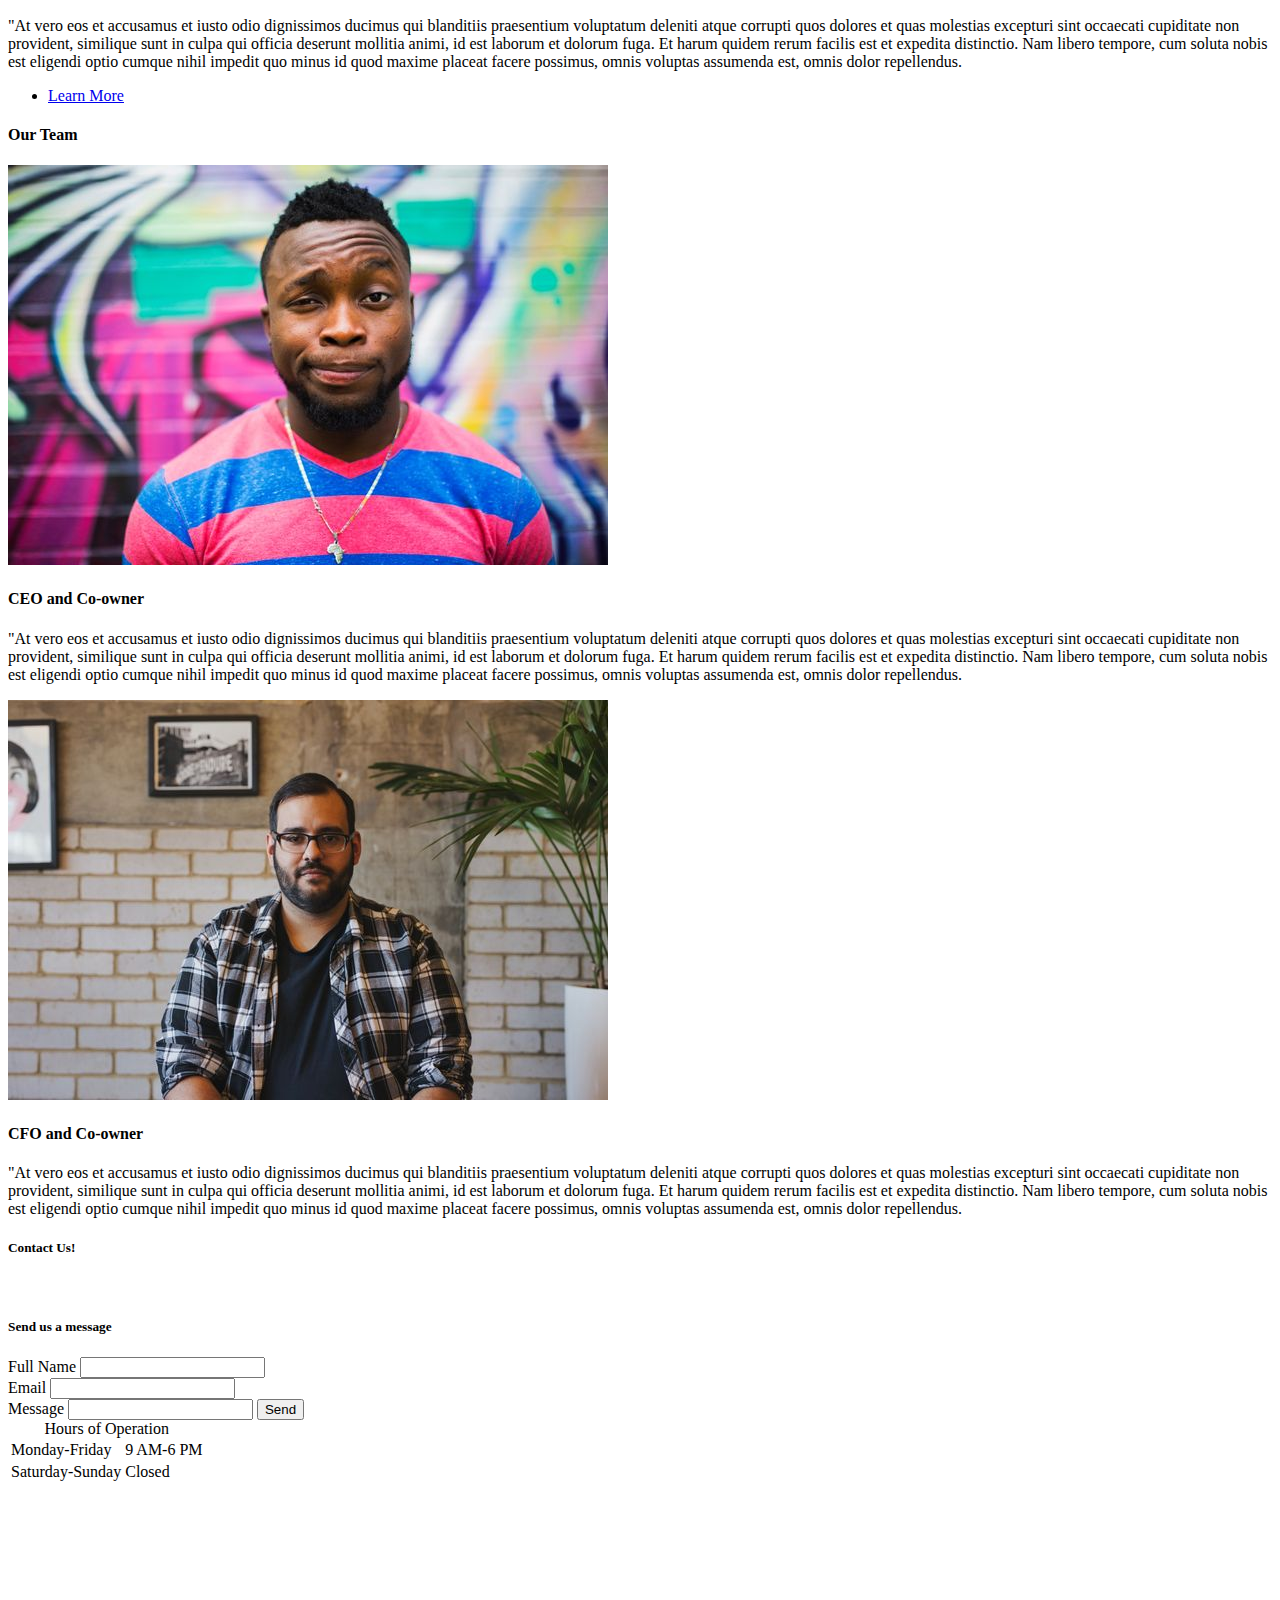
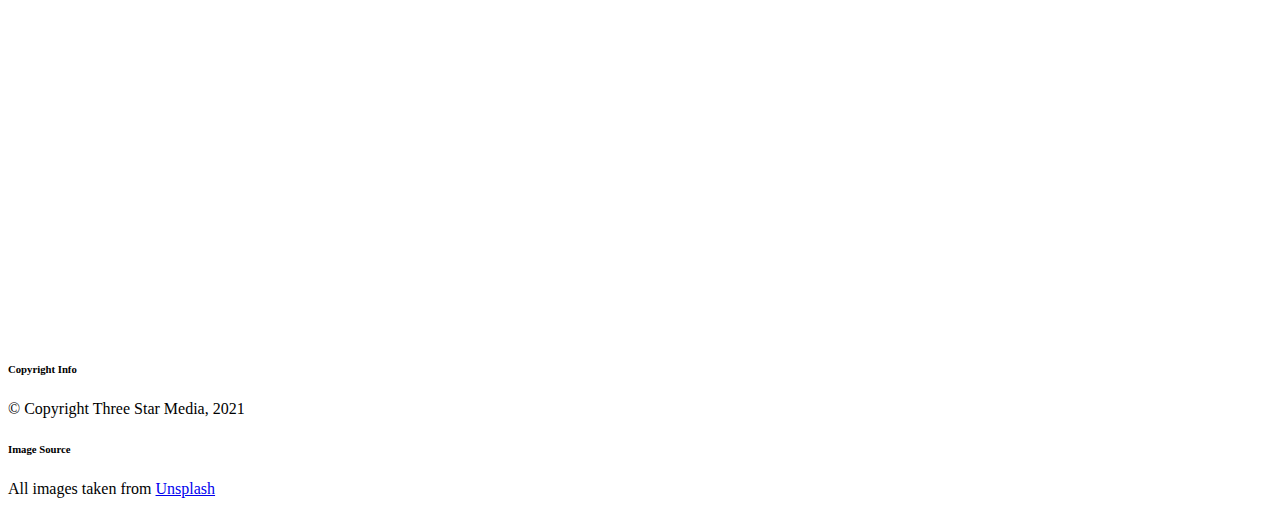
==== commit d5ffa3e3: "Fixed errors" ====
--- a/final-project/index.html
+++ b/final-project/index.html
@@ -1,5 +1,5 @@
 <!DOCTYPE html>
-<html lang="en">
+<html lang="zxx">
   <head>
     <meta charset="UTF-8">
     <meta http-equiv="X-UA-Compatible" content="IE=edge">
@@ -50,20 +50,22 @@
                 </nav>
               </header>
               <article class="welcome">
-           <h1>Welcome to Three Star Media</h1>
-           <img id="my-image" src="images/main-banner.jpg" alt="Banner" title= "Main Banner"/>
+           <h2 class="welcome">Welcome to Three Star Media</h2>
+           <img id="my-image-b" src="images/main-banner.jpg" alt="Banner" title= "Main Banner"/>
            <p>"Lorem ipsum dolor sit amet, consectetur adipiscing elit, sed do eiusmod tempor incididunt ut labore et dolore magna aliqua. Ut enim ad minim veniam, quis nostrud exercitation ullamco laboris nisi ut aliquip ex ea commodo consequat. Duis aute irure dolor in reprehenderit in voluptate velit esse cillum dolore eu fugiat nulla pariatur. Excepteur sint occaecat cupidatat non proident, sunt in culpa qui officia deserunt mollit anim id est laborum."</p>
          <nav>
+           <ul>
           <li>
             <a href="index.html">
                 <span>Connect with us</span>
             </a>
           </li>
+        </ul>
          </nav>
           </article>
 
           <article class="about-us">
-            <img id="my-image" src="images/about-us.jpg" alt="Ping Pong" title= "About Us"/>
+            <img id="my-image-2" src="images/about-us.jpg" alt="Ping Pong" title= "About Us"/>
             <h2>About Us</h2>
             <p>"Sed ut perspiciatis unde omnis iste natus error sit voluptatem accusantium doloremque laudantium, totam rem aperiam, eaque ipsa quae ab illo inventore veritatis et quasi architecto beatae vitae dicta sunt explicabo. Nemo enim ipsam voluptatem quia voluptas sit aspernatur aut odit aut fugit, sed quia consequuntur magni dolores eos qui ratione voluptatem sequi nesciunt. Neque porro quisquam est, qui dolorem ipsum quia dolor sit amet, consectetur, adipisci velit, sed quia non numquam eius modi tempora incidunt ut labore et dolore magnam aliquam quaerat voluptatem. "</p>
             <p>Ut enim ad minima veniam, quis nostrum exercitationem ullam corporis suscipit laboriosam, nisi ut aliquid ex ea commodi consequatur? Quis autem vel eum iure reprehenderit qui in ea voluptate velit esse quam nihil molestiae consequatur, vel illum qui dolorem eum fugiat quo voluptas nulla pariatur?"</p>
@@ -72,90 +74,100 @@
 
           <article class="our-services">
             <h3>Our Services</h3>
-            <img id="my-image" src="images/digital.jpg" alt="Phone" title= "Digital"/>
-            <h4>Digital Transformation</h4>
+            <img id="my-image-3" src="images/digital.jpg" alt="Phone" title= "Digital"/>
+            <h3 class="digital">Digital Transformation</h3>
             <p>"At vero eos et accusamus et iusto odio dignissimos ducimus qui blanditiis praesentium voluptatum deleniti atque corrupti quos dolores et quas molestias excepturi sint occaecati cupiditate non provident, similique sunt in culpa qui officia deserunt mollitia animi, id est laborum et dolorum fuga. Et harum quidem rerum facilis est et expedita distinctio. Nam libero tempore, cum soluta nobis est eligendi optio cumque nihil impedit quo minus id quod maxime placeat facere possimus, omnis voluptas assumenda est, omnis dolor repellendus.</p>
             <nav>
+              <ul>
               <li>
                 <a href="index.html">
                     <span>Digital Plans</span>
                 </a>
               </li>
+            </ul>
              </nav>
          
           
-            <h5>Marketing</h5> 
-             <img id="my-image" src="images/marketing.jpg" alt="Laptop" title= "Marketiing"/>
+            <h3 class="market">Marketing</h3> 
+             <img id="my-image-4" src="images/marketing.jpg" alt="Laptop" title= "Marketiing"/>
             <p>"At vero eos et accusamus et iusto odio dignissimos ducimus qui blanditiis praesentium voluptatum deleniti atque corrupti quos dolores et quas molestias excepturi sint occaecati cupiditate non provident, similique sunt in culpa qui officia deserunt mollitia animi, id est laborum et dolorum fuga. Et harum quidem rerum facilis est et expedita distinctio. Nam libero tempore, cum soluta nobis est eligendi optio cumque nihil impedit quo minus id quod maxime placeat facere possimus, omnis voluptas assumenda est, omnis dolor repellendus.</p>
             <nav>
+              <ul>
               <li>
                 <a href="index.html">
                     <span>Marketing Plans</span>
                 </a>
               </li>
+            </ul>
              </nav>
 
 
-            <h6>Video Production</h6>
-            <img id="my-image" src="images/video.jpg" alt="YouTube" title= "Video"/>
+            <h3 class="video">Video Production</h3>
+            <img id="my-image-5" src="images/video.jpg" alt="YouTube" title= "Video"/>
             <p>"At vero eos et accusamus et iusto odio dignissimos ducimus qui blanditiis praesentium voluptatum deleniti atque corrupti quos dolores et quas molestias excepturi sint occaecati cupiditate non provident, similique sunt in culpa qui officia deserunt mollitia animi, id est laborum et dolorum fuga. Et harum quidem rerum facilis est et expedita distinctio. Nam libero tempore, cum soluta nobis est eligendi optio cumque nihil impedit quo minus id quod maxime placeat facere possimus, omnis voluptas assumenda est, omnis dolor repellendus.</p>
             <nav>
+              <ul>
               <li>
                 <a href="index.html">
                     <span>Video Plans</span>
                 </a>
               </li>
+            </ul>
              </nav>
 
 
-             <h7>Web Development</h7>
-             <img id="my-image" src="images/web.jpg" alt="Coding" title= "Web"/>
+             <h3 class="web">Web Development</h3>
+             <img id="my-image-6" src="images/web.jpg" alt="Coding" title= "Web"/>
              <p>"At vero eos et accusamus et iusto odio dignissimos ducimus qui blanditiis praesentium voluptatum deleniti atque corrupti quos dolores et quas molestias excepturi sint occaecati cupiditate non provident, similique sunt in culpa qui officia deserunt mollitia animi, id est laborum et dolorum fuga. Et harum quidem rerum facilis est et expedita distinctio. Nam libero tempore, cum soluta nobis est eligendi optio cumque nihil impedit quo minus id quod maxime placeat facere possimus, omnis voluptas assumenda est, omnis dolor repellendus.</p>
              <nav>
+               <ul>
                <li>
                  <a href="index.html">
                      <span>Web Plans</span>
                  </a>
                </li>
+              </ul>
               </nav>
 
-              <h8>Print</h8>
-              <img id="my-image" src="images/print.jpg" alt="Newspaper" title= "Print"/>
+              <h3 class="print">Print</h3>
+              <img id="my-image-7" src="images/print.jpg" alt="Newspaper" title= "Print"/>
               <p>"At vero eos et accusamus et iusto odio dignissimos ducimus qui blanditiis praesentium voluptatum deleniti atque corrupti quos dolores et quas molestias excepturi sint occaecati cupiditate non provident, similique sunt in culpa qui officia deserunt mollitia animi, id est laborum et dolorum fuga. Et harum quidem rerum facilis est et expedita distinctio. Nam libero tempore, cum soluta nobis est eligendi optio cumque nihil impedit quo minus id quod maxime placeat facere possimus, omnis voluptas assumenda est, omnis dolor repellendus.</p>
               <nav>
+                <ul>
                 <li>
                   <a href="index.html">
-                      <span>Print Plans</span> Plans</span>
+                      <span>Print Plans</span>
                   </a>
                 </li>
+              </ul>
                </nav>
 
-               <h9>Our Vision</h9>
-               <img id="my-image" src="images/vision.jpg" alt="Goal" title= "Our Vision"/>
+               <h3 class="vision">Our Vision</h3>
+               <img id="my-image-8" src="images/vision.jpg" alt="Goal" title= "Our Vision"/>
                <p>"At vero eos et accusamus et iusto odio dignissimos ducimus qui blanditiis praesentium voluptatum deleniti atque corrupti quos dolores et quas molestias excepturi sint occaecati cupiditate non provident, similique sunt in culpa qui officia deserunt mollitia animi, id est laborum et dolorum fuga. Et harum quidem rerum facilis est et expedita distinctio. Nam libero tempore, cum soluta nobis est eligendi optio cumque nihil impedit quo minus id quod maxime placeat facere possimus, omnis voluptas assumenda est, omnis dolor repellendus.</p>
                <nav>
+                 <ul>
                  <li>
                    <a href="index.html">
                        <span>Learn More</span>
                    </a>
                  </li>
+                </ul>
                 </nav>
 
-                <h10>Our Team</h10>
-                <img id="my-image" src="images/john.jpg" alt="CEO" title= "John Doe"/>
-                <h11>CEO and Co-owner</h11>
+                <h4>Our Team</h4>
+                <img id="my-image-9" src="images/john.jpg" alt="CEO" title= "John Doe"/>
+                <h4 class="john">CEO and Co-owner</h4>
                 <p>"At vero eos et accusamus et iusto odio dignissimos ducimus qui blanditiis praesentium voluptatum deleniti atque corrupti quos dolores et quas molestias excepturi sint occaecati cupiditate non provident, similique sunt in culpa qui officia deserunt mollitia animi, id est laborum et dolorum fuga. Et harum quidem rerum facilis est et expedita distinctio. Nam libero tempore, cum soluta nobis est eligendi optio cumque nihil impedit quo minus id quod maxime placeat facere possimus, omnis voluptas assumenda est, omnis dolor repellendus.</p>
              
-
-                <h12>Our Team</h12>
-                <img id="my-image" src="images/bob.jpg" alt="CFO" title= "Bob Rite"/>
-                <h13>CFO and Co-owner</h13>
+                <img id="my-image-10" src="images/bob.jpg" alt="CFO" title= "Bob Rite"/>
+                <h4 class="bob">CFO and Co-owner</h4>
                 <p>"At vero eos et accusamus et iusto odio dignissimos ducimus qui blanditiis praesentium voluptatum deleniti atque corrupti quos dolores et quas molestias excepturi sint occaecati cupiditate non provident, similique sunt in culpa qui officia deserunt mollitia animi, id est laborum et dolorum fuga. Et harum quidem rerum facilis est et expedita distinctio. Nam libero tempore, cum soluta nobis est eligendi optio cumque nihil impedit quo minus id quod maxime placeat facere possimus, omnis voluptas assumenda est, omnis dolor repellendus.</p>
           </article>
 
-          <h14>Contact Us!</h14>
+          <h5>Contact Us!</h5>
           <br>
-          <h15>Send us a message</h15>
+          <h5>Send us a message</h5>
 
           <form action="thanks.html" method="post">
             <label for="fullname">Full Name</label>
@@ -170,11 +182,7 @@
           </form>
           <table>
             <caption>Hours of Operation</caption>
-            
-              <tr>
-                <th rowspan="2">Days</th>
-                <th colspan="2">Hours</th>
-              </tr>
+         
             <tbody>
               <tr>
                 <td>Monday-Friday</td>
@@ -193,9 +201,13 @@
             <iframe src="https://www.google.com/maps/embed?pb=!1m18!1m12!1m3!1d360079.48489780043!2d-76.24528283041633!3d45.16440006864717!2m3!1f0!2f0!3f0!3m2!1i1024!2i768!4f13.1!3m3!1m2!1s0x4cce0718cc4a6ad7%3A0xc6cc467725843e2b!2sAlgonquin%20College%20Ottawa%20Campus!5e0!3m2!1sen!2sca!4v1638408228590!5m2!1sen!2sca" width="600" height="450" style="border:0;" allowfullscreen="" loading="lazy"></iframe>
           </div>
 
-          <footer><article>&copy; Copyright Three Star Media, 2021</article>
-            <article>All images taken from <a href="index.html">
+          <footer>
+            <h6>Copyright Info</h6>
+            &copy; Copyright Three Star Media, 2021
+              <h6>Image Source</h6>
+              All images taken from <a href="index.html">
               <span>Unsplash</span>
-            </a></article>
+              </a>
           </footer>
-        </body>+        </body>
+        </html>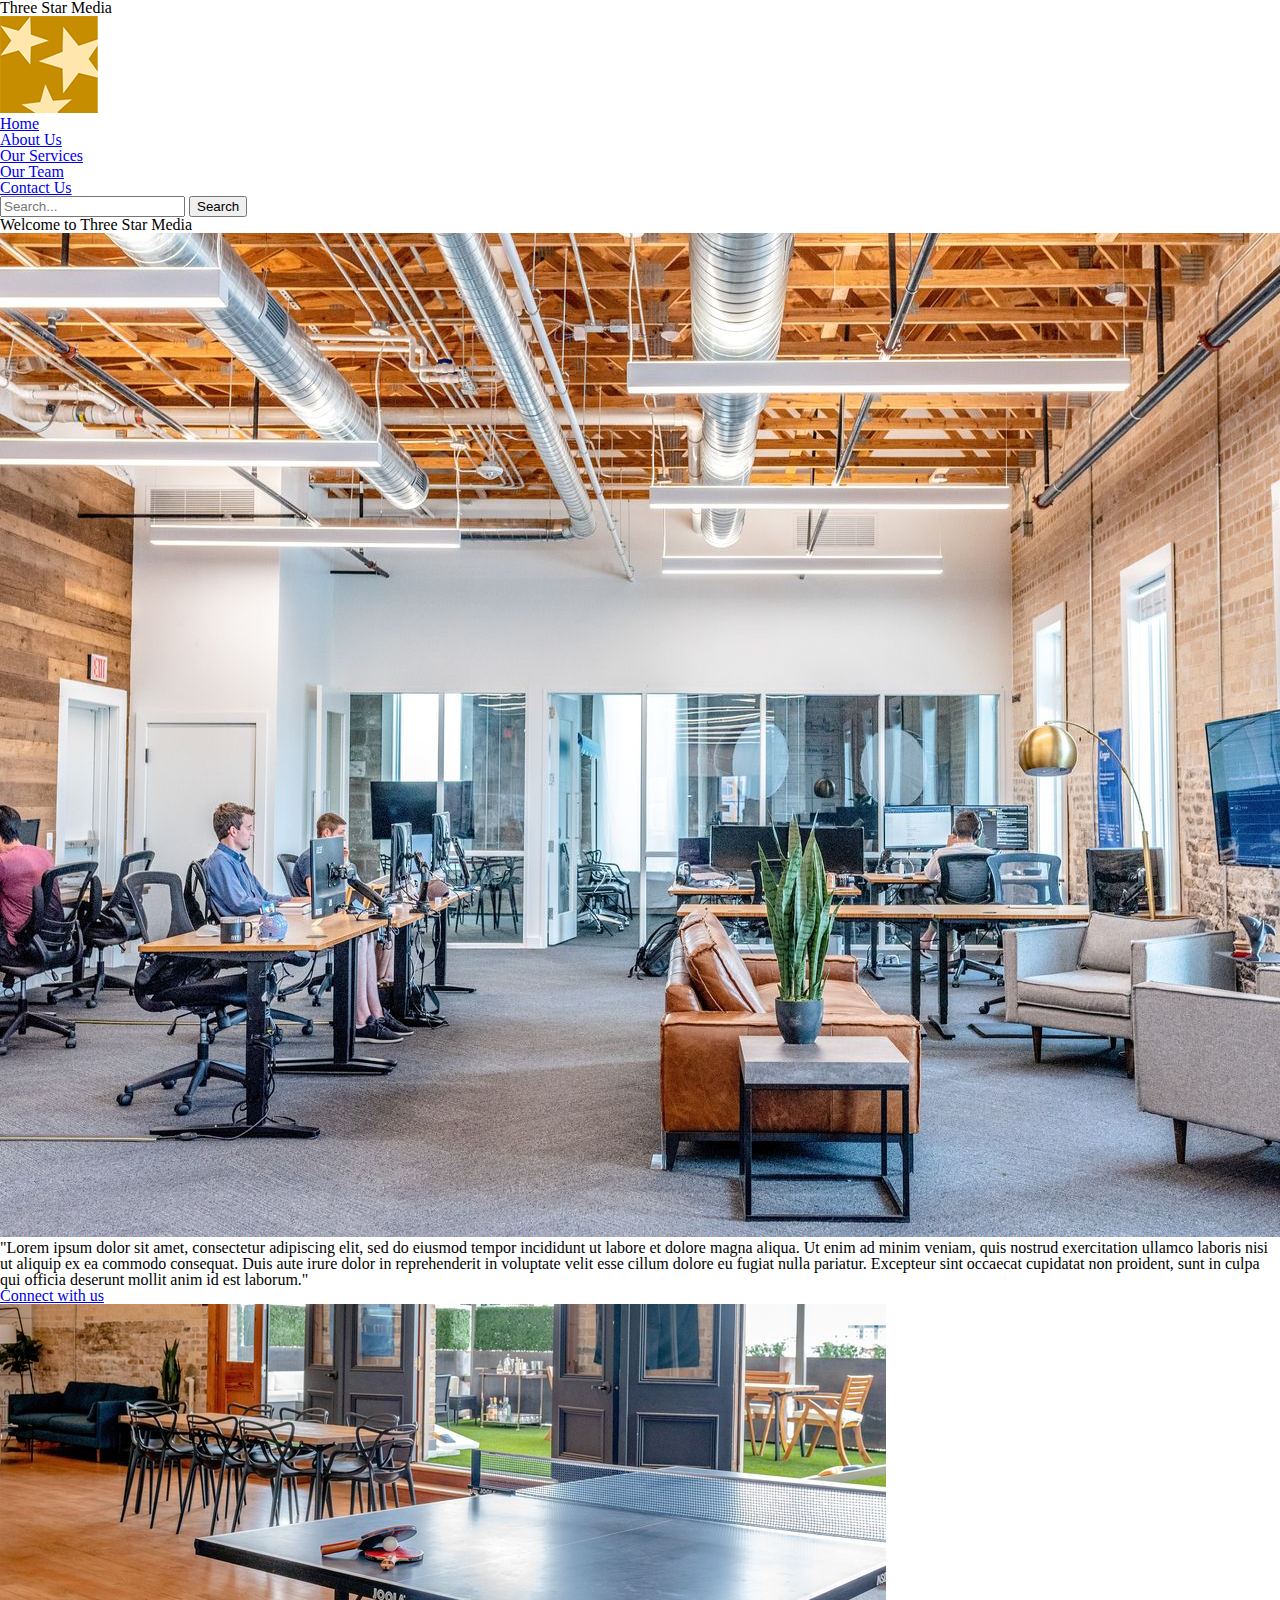
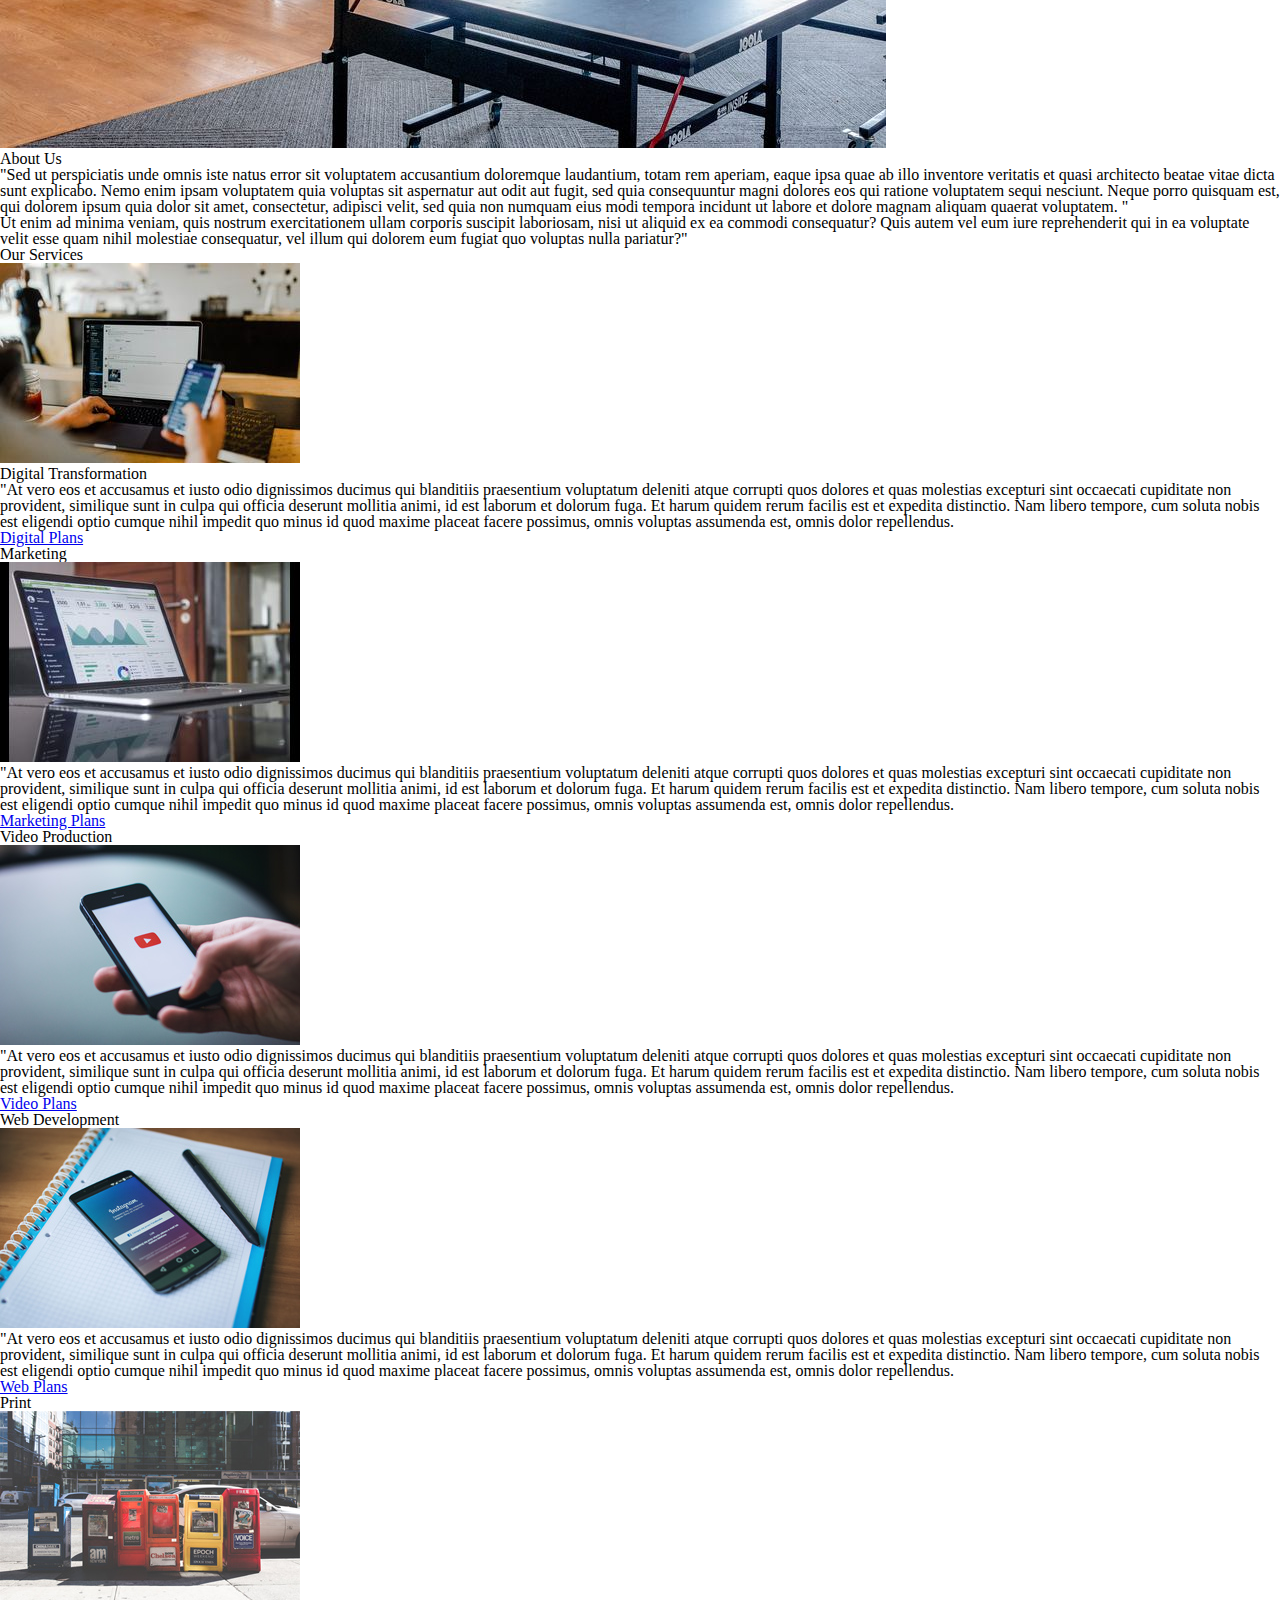
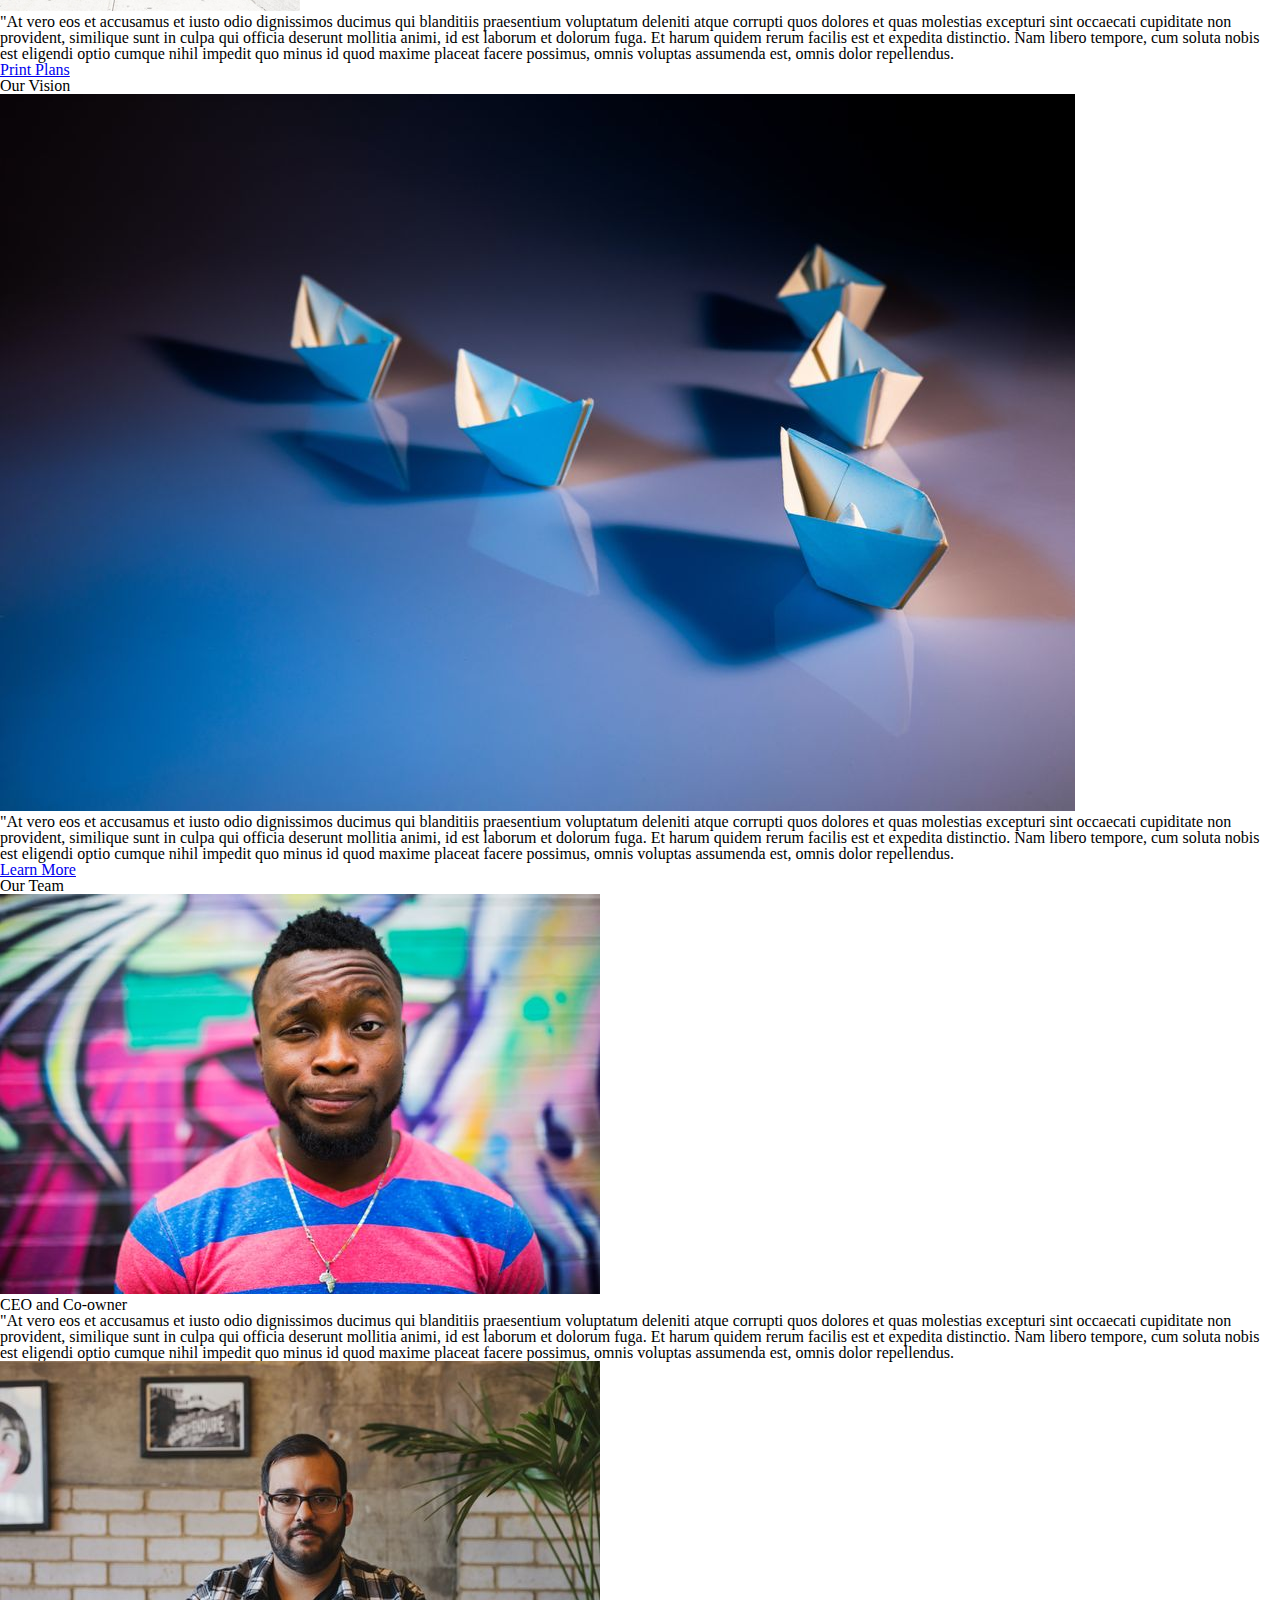
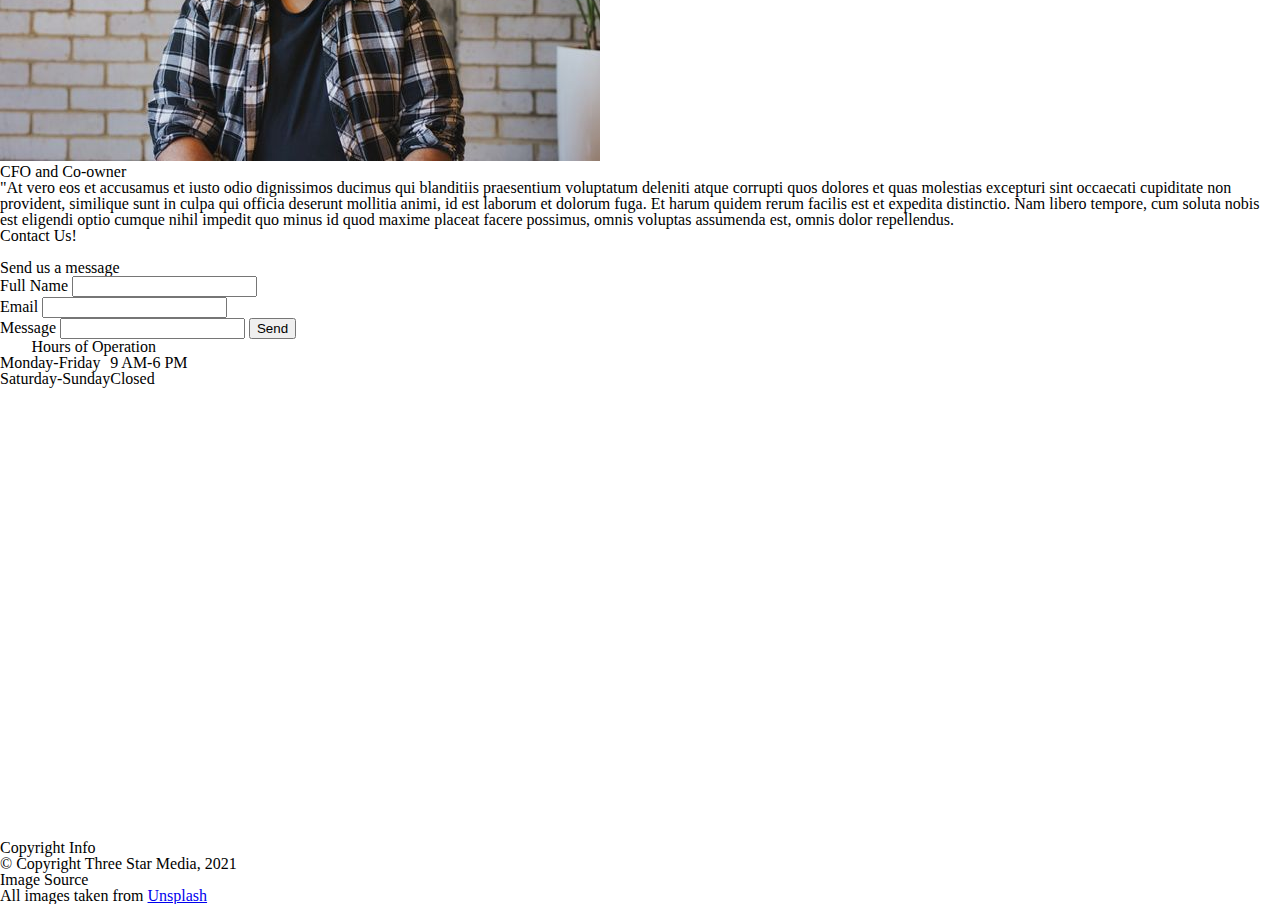
==== commit c4c77152: "Added a container div" ====
--- a/final-project/index.html
+++ b/final-project/index.html
@@ -9,6 +9,7 @@
         </head>
 
         <body>
+          <div class="container">
             <header>
                 <h1 class="site-title">Three Star Media</h1>
                 
@@ -209,5 +210,6 @@
               <span>Unsplash</span>
               </a>
           </footer>
+        </div>
         </body>
         </html>--- a/final-project/styles/styles.css
+++ b/final-project/styles/styles.css
@@ -0,0 +1,48 @@
+/* http://meyerweb.com/eric/tools/css/reset/ 
+   v2.0 | 20110126
+   License: none (public domain)
+*/
+
+html, body, div, span, applet, object, iframe,
+h1, h2, h3, h4, h5, h6, p, blockquote, pre,
+a, abbr, acronym, address, big, cite, code,
+del, dfn, em, img, ins, kbd, q, s, samp,
+small, strike, strong, sub, sup, tt, var,
+b, u, i, center,
+dl, dt, dd, ol, ul, li,
+fieldset, form, label, legend,
+table, caption, tbody, tfoot, thead, tr, th, td,
+article, aside, canvas, details, embed, 
+figure, figcaption, footer, header, hgroup, 
+menu, nav, output, ruby, section, summary,
+time, mark, audio, video {
+	margin: 0;
+	padding: 0;
+	border: 0;
+	font-size: 100%;
+	font: inherit;
+	vertical-align: baseline;
+}
+/* HTML5 display-role reset for older browsers */
+article, aside, details, figcaption, figure, 
+footer, header, hgroup, menu, nav, section {
+	display: block;
+}
+body {
+	line-height: 1;
+}
+ol, ul {
+	list-style: none;
+}
+blockquote, q {
+	quotes: none;
+}
+blockquote:before, blockquote:after,
+q:before, q:after {
+	content: '';
+	content: none;
+}
+table {
+	border-collapse: collapse;
+	border-spacing: 0;
+}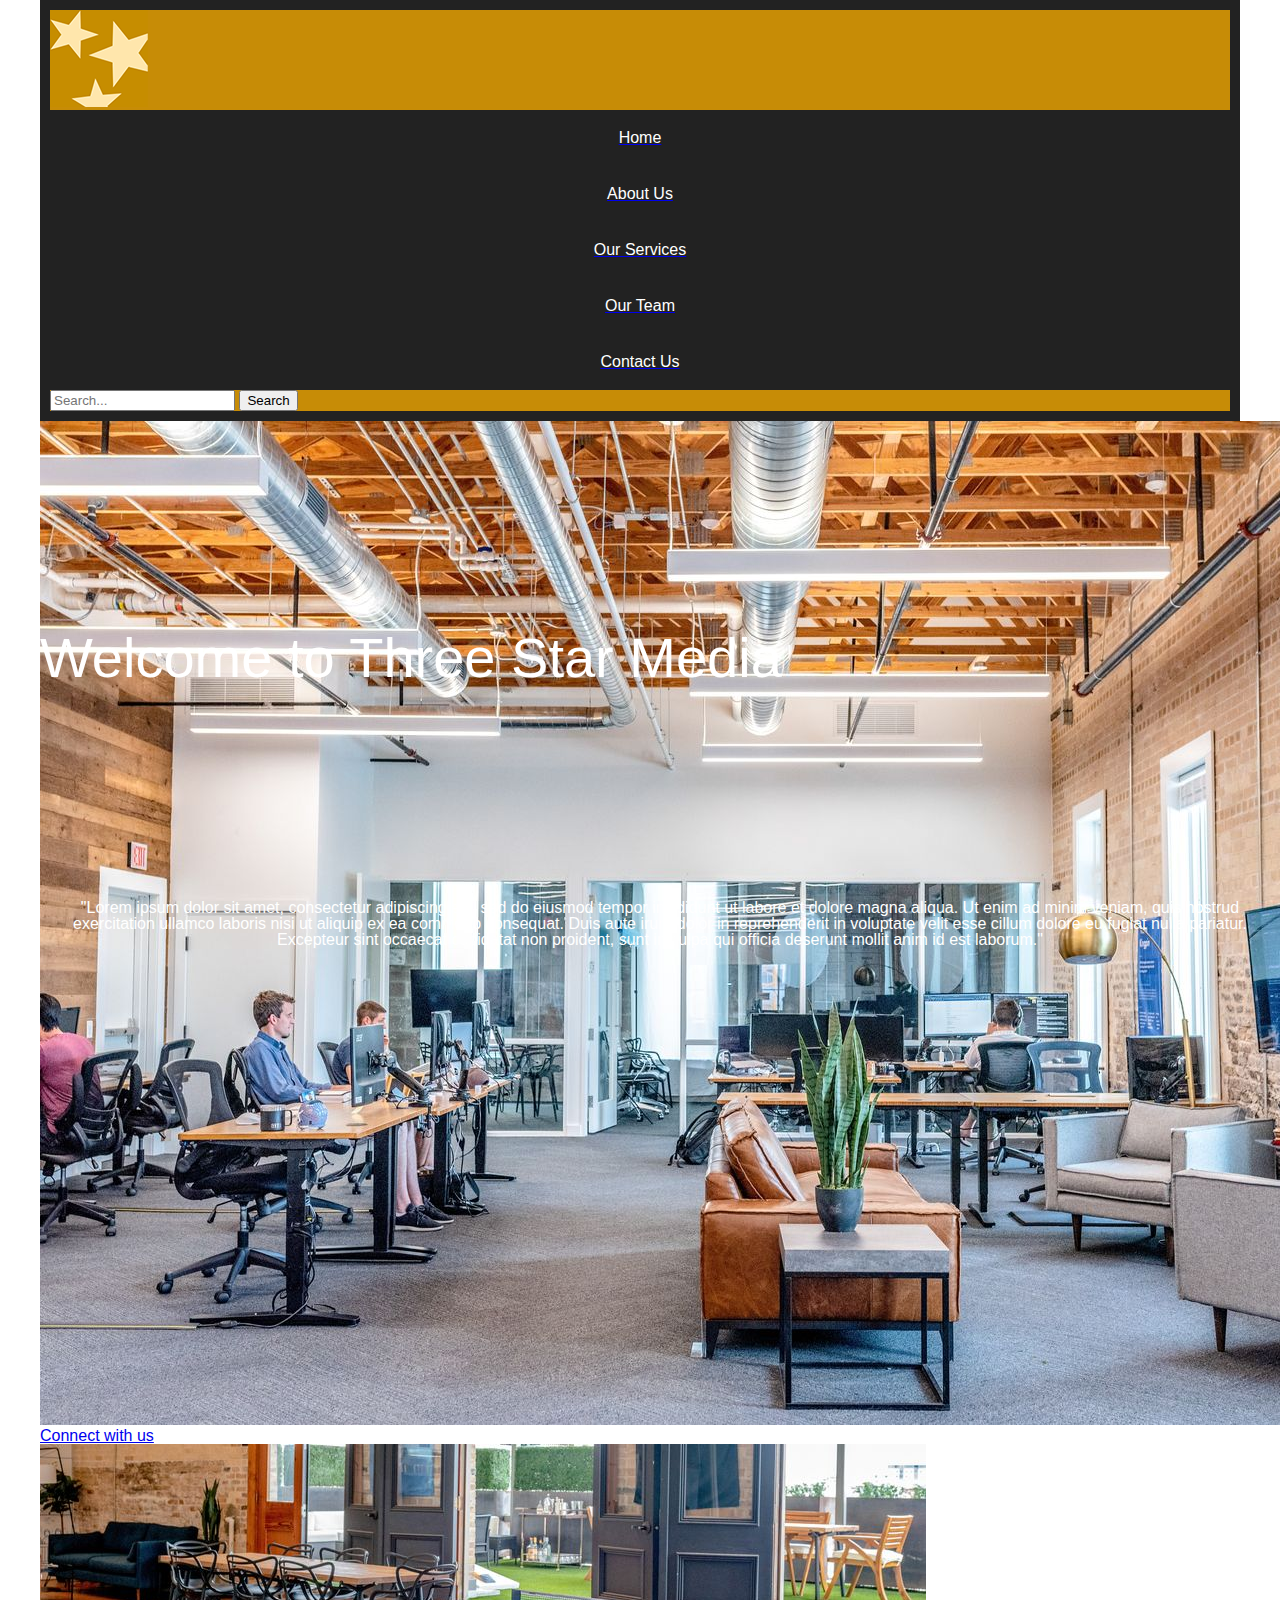
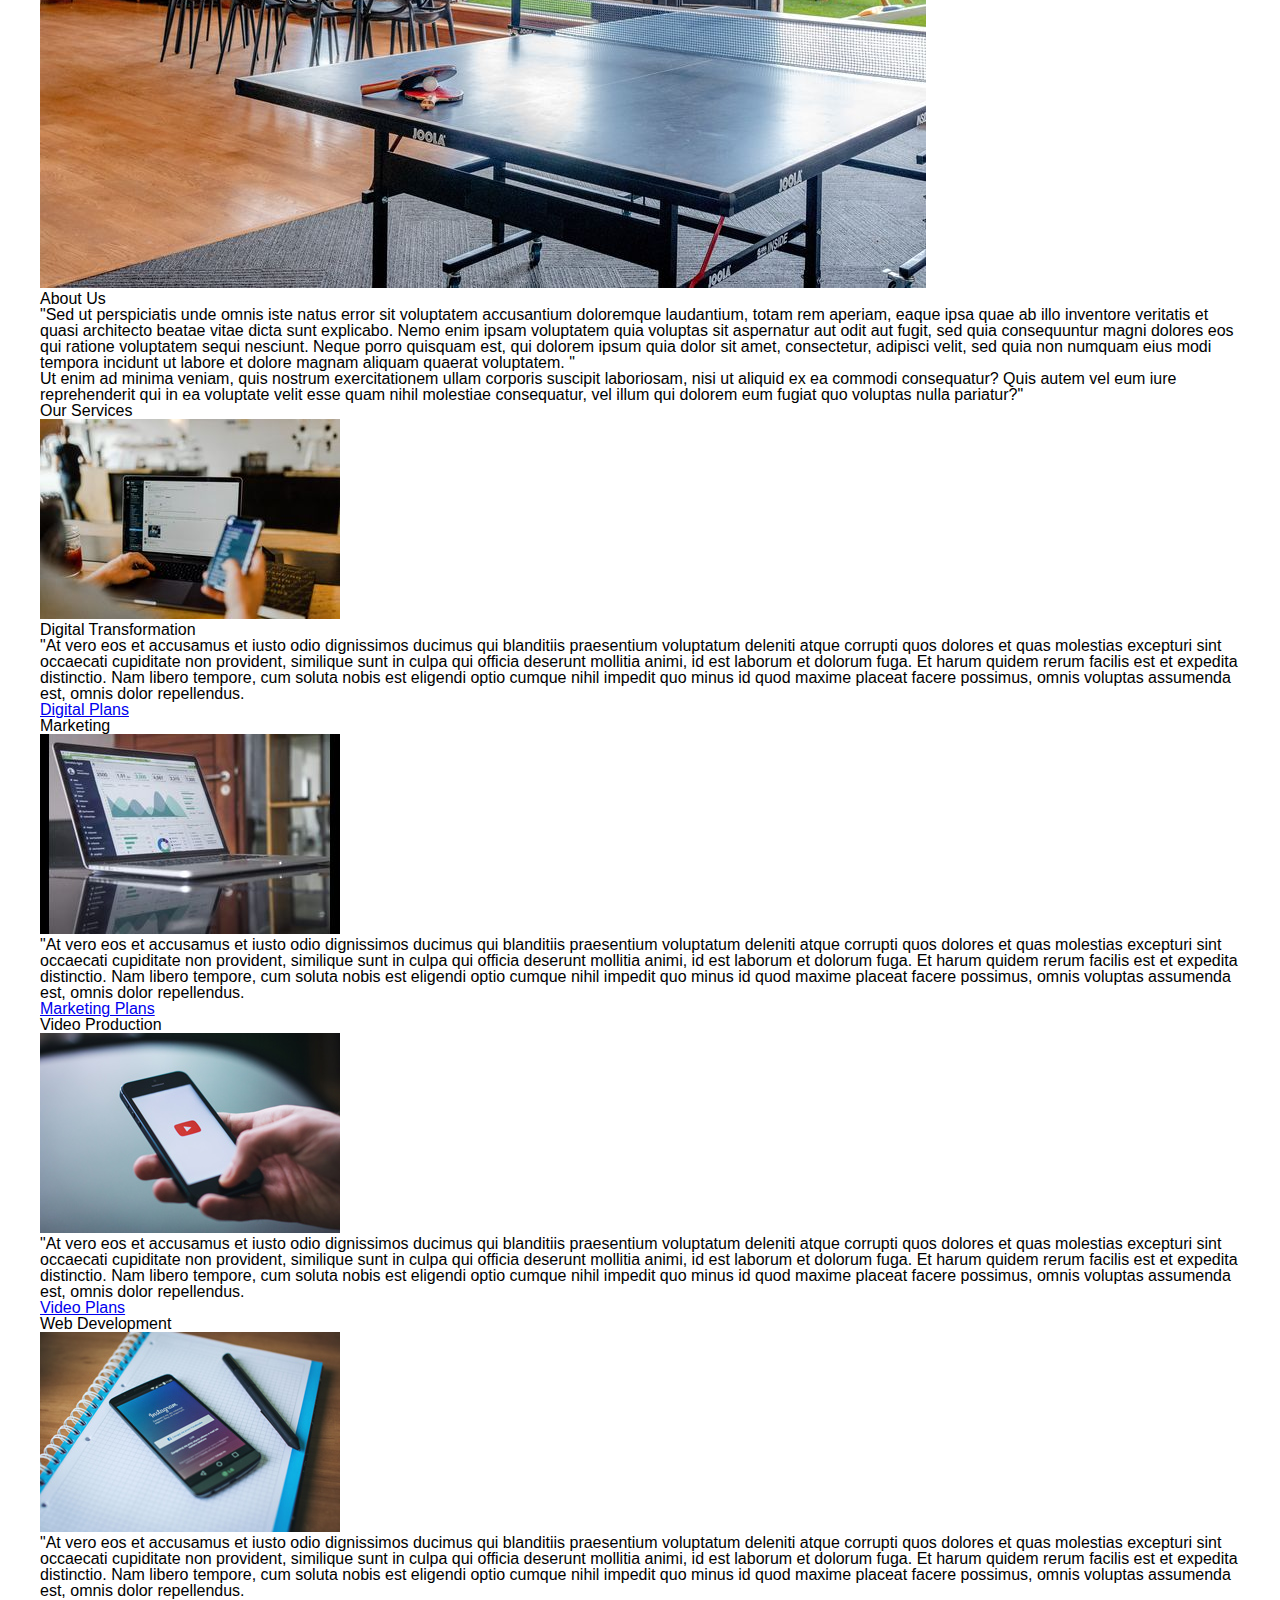
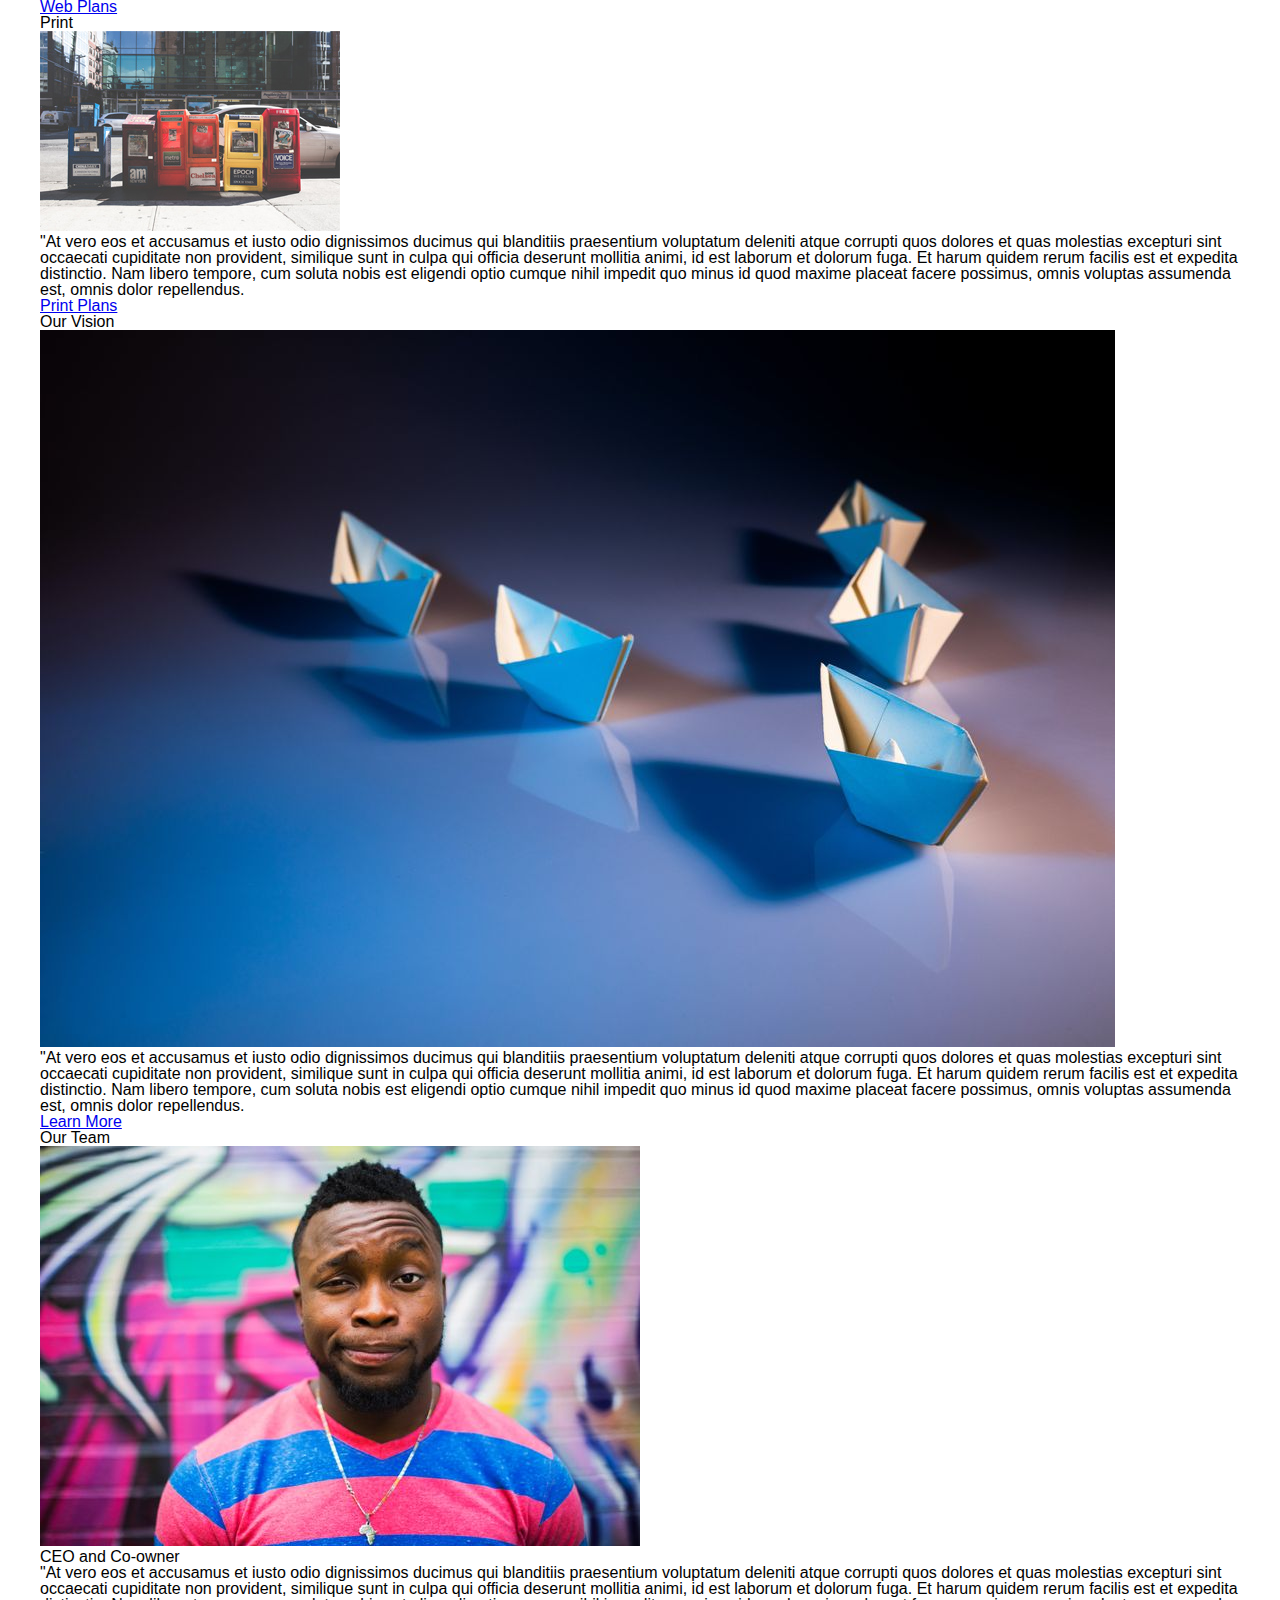
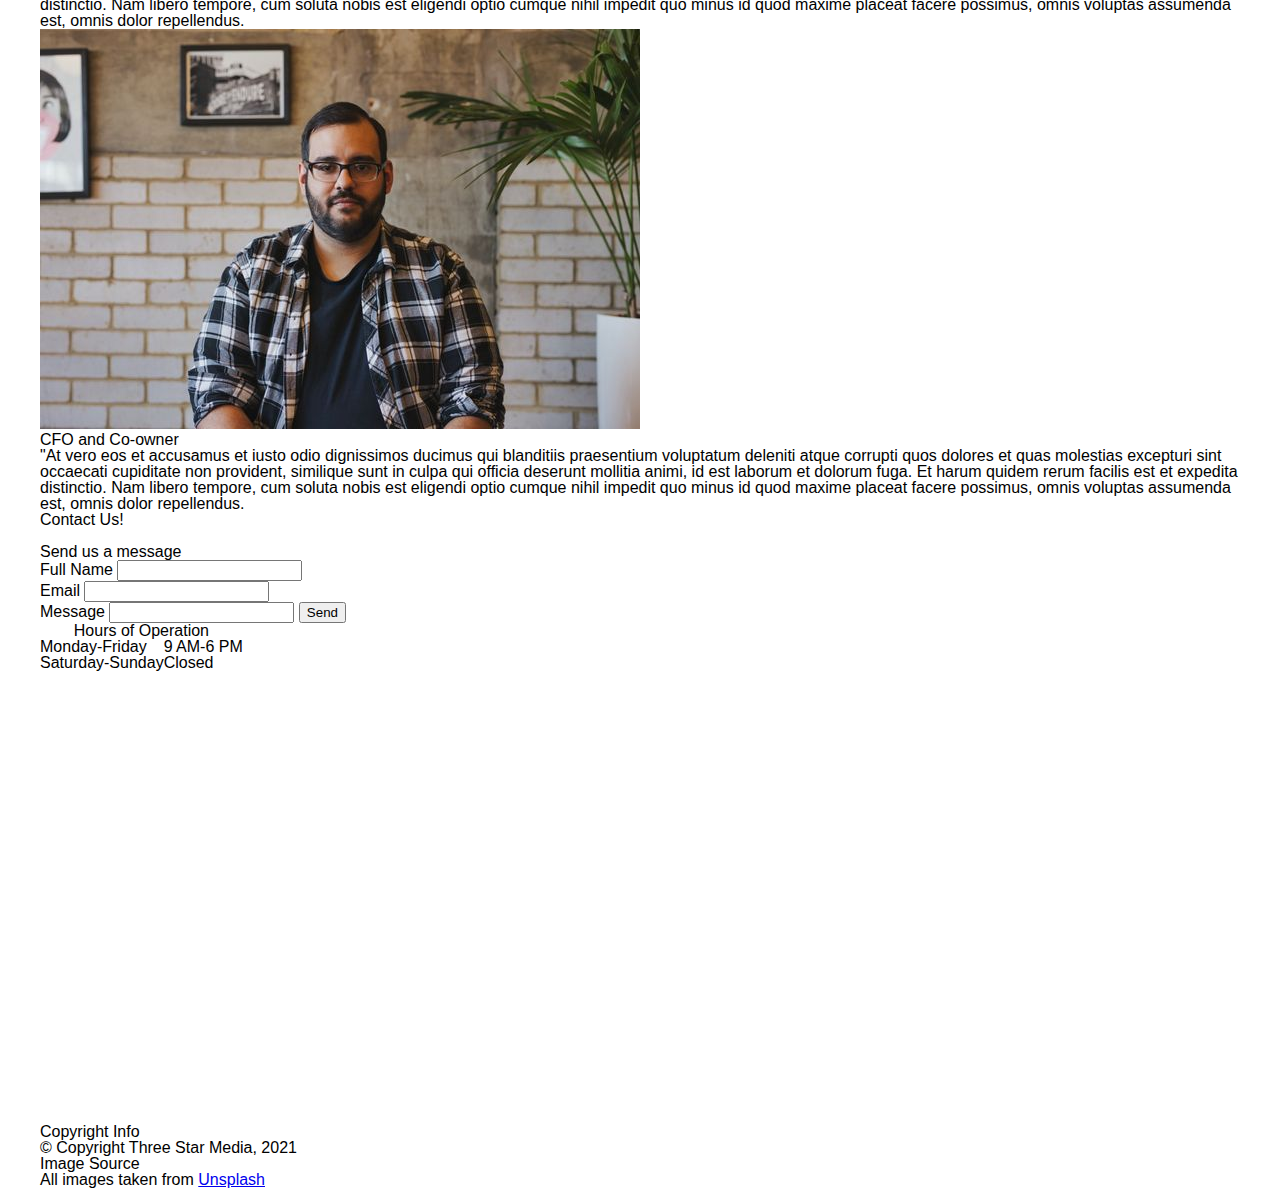
==== commit d34fe301: "Added styling and altered HTML" ====
--- a/final-project/index.html
+++ b/final-project/index.html
@@ -11,12 +11,12 @@
         <body>
           <div class="container">
             <header>
-                <h1 class="site-title">Three Star Media</h1>
+           
                 
           
                 <img id="my-image" src="images/logo.png" alt="Logo" title= "Company Logo"/>
           
-                <nav>
+                <nav class="header">
                   <ul>
                     <li>
                       <a href="index.html">
@@ -44,11 +44,11 @@
                         </a>
                       </li>
                   </ul>
+                </nav>
                   <form id="form"> 
                     <input type="search" id="query" name="q" placeholder="Search...">
-                    <button>Search</button>
+                    <button class="search">Search</button>
                   </form>
-                </nav>
               </header>
               <article class="welcome">
            <h2 class="welcome">Welcome to Three Star Media</h2>
@@ -58,7 +58,7 @@
            <ul>
           <li>
             <a href="index.html">
-                <span>Connect with us</span>
+                <span class="connect">Connect with us</span>
             </a>
           </li>
         </ul>
@@ -172,15 +172,16 @@
 
           <form action="thanks.html" method="post">
             <label for="fullname">Full Name</label>
-            <input id="fullname">  
+            <input type="text" id="fullname"  name="fullname">
             <br>
             <label for="email">Email</label>
-            <input id="email" type="text">
+            <input id="email" type="text" name="email">
             <br>
             <label for="message">Message</label>
-            <input id="message">
+            <input id="message" name="message">
             <button type="submit">Send</button>
           </form>
+
           <table>
             <caption>Hours of Operation</caption>
          
--- a/final-project/styles/styles.css
+++ b/final-project/styles/styles.css
@@ -45,4 +45,72 @@
 table {
 	border-collapse: collapse;
 	border-spacing: 0;
+}
+
+
+/**************************************************
+                    Defaults
+**************************************************/
+
+html{
+    font-size:16px;
+    font-family: 'Open Sans', sans-serif;
+}
+
+.container{
+    width:1200px;
+    margin:0 auto 10px;
+}
+
+/**************************************************
+                    Header
+**************************************************/
+header{
+   
+	background-color:#c78c06;
+	border:10px #222 solid;
+}
+
+
+
+/**************************************************
+                    Nav
+**************************************************/
+
+.header ul{
+	text-align:center;
+	background-color:#222;
+}
+
+.header li{
+	padding:20px;
+}
+
+.header ul li a span{ 
+	color:white;
+}
+
+/**************************************************
+                    Article
+**************************************************/
+
+
+.welcome h2{
+    position:absolute;
+	top:70%;
+    text-align:center;
+    font-size:3.5rem;
+    color:white;
+}
+
+.welcome p{
+	position:absolute;
+	top:100%;
+    text-align:center;
+    font-size:1rem;
+    color:white;
+}
+
+.connect{
+	
 }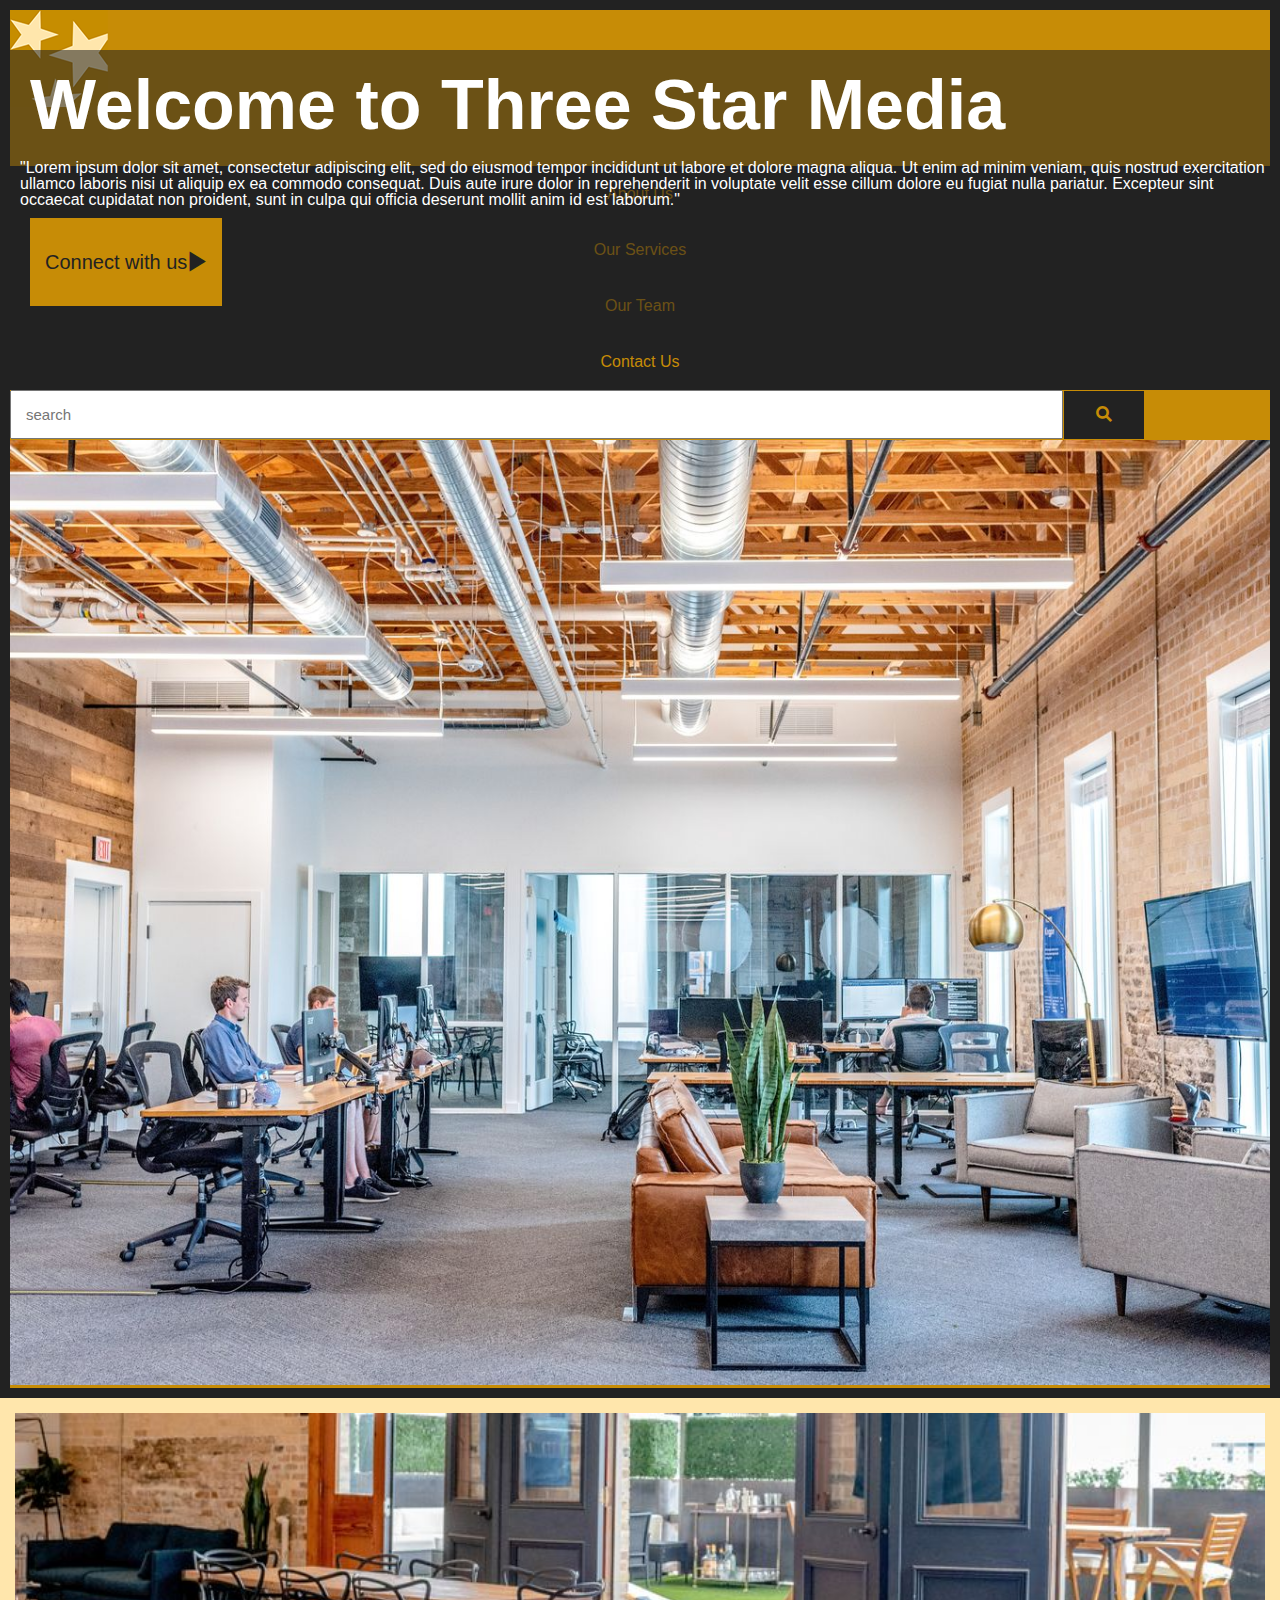
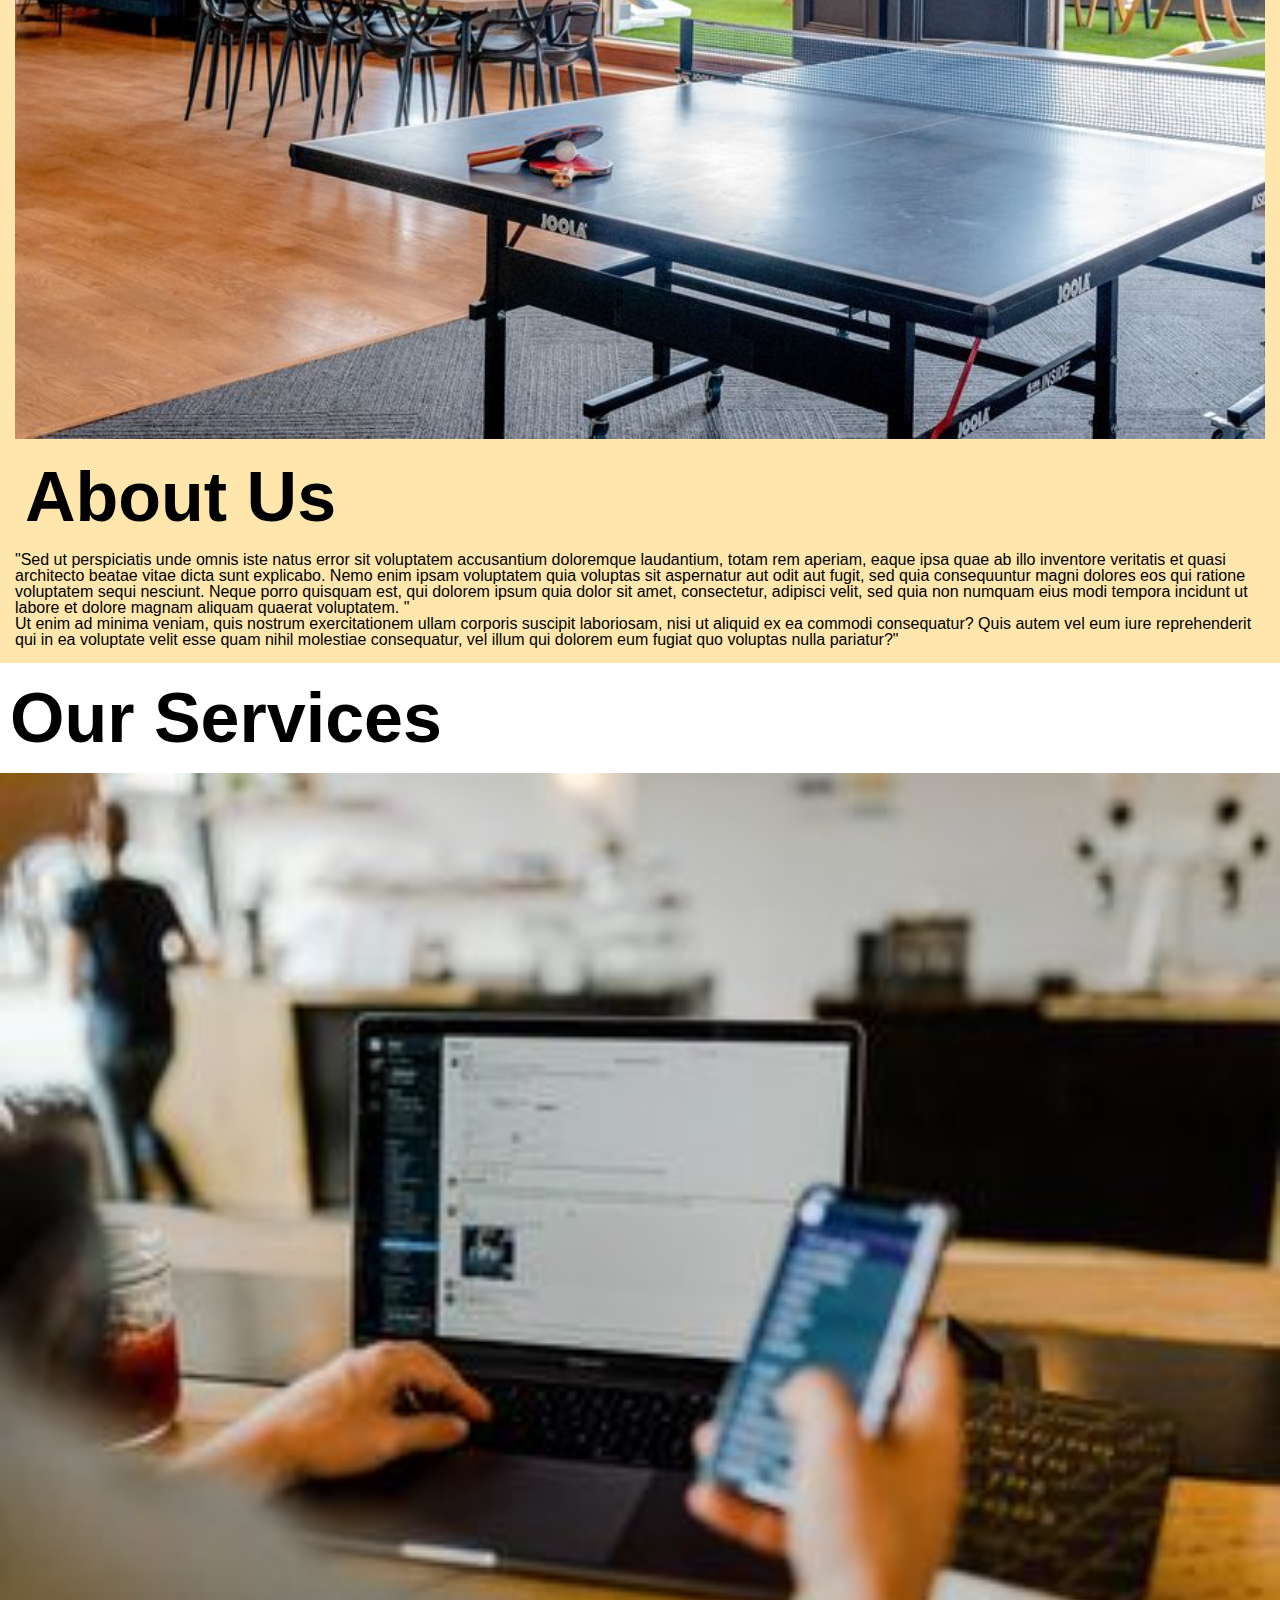
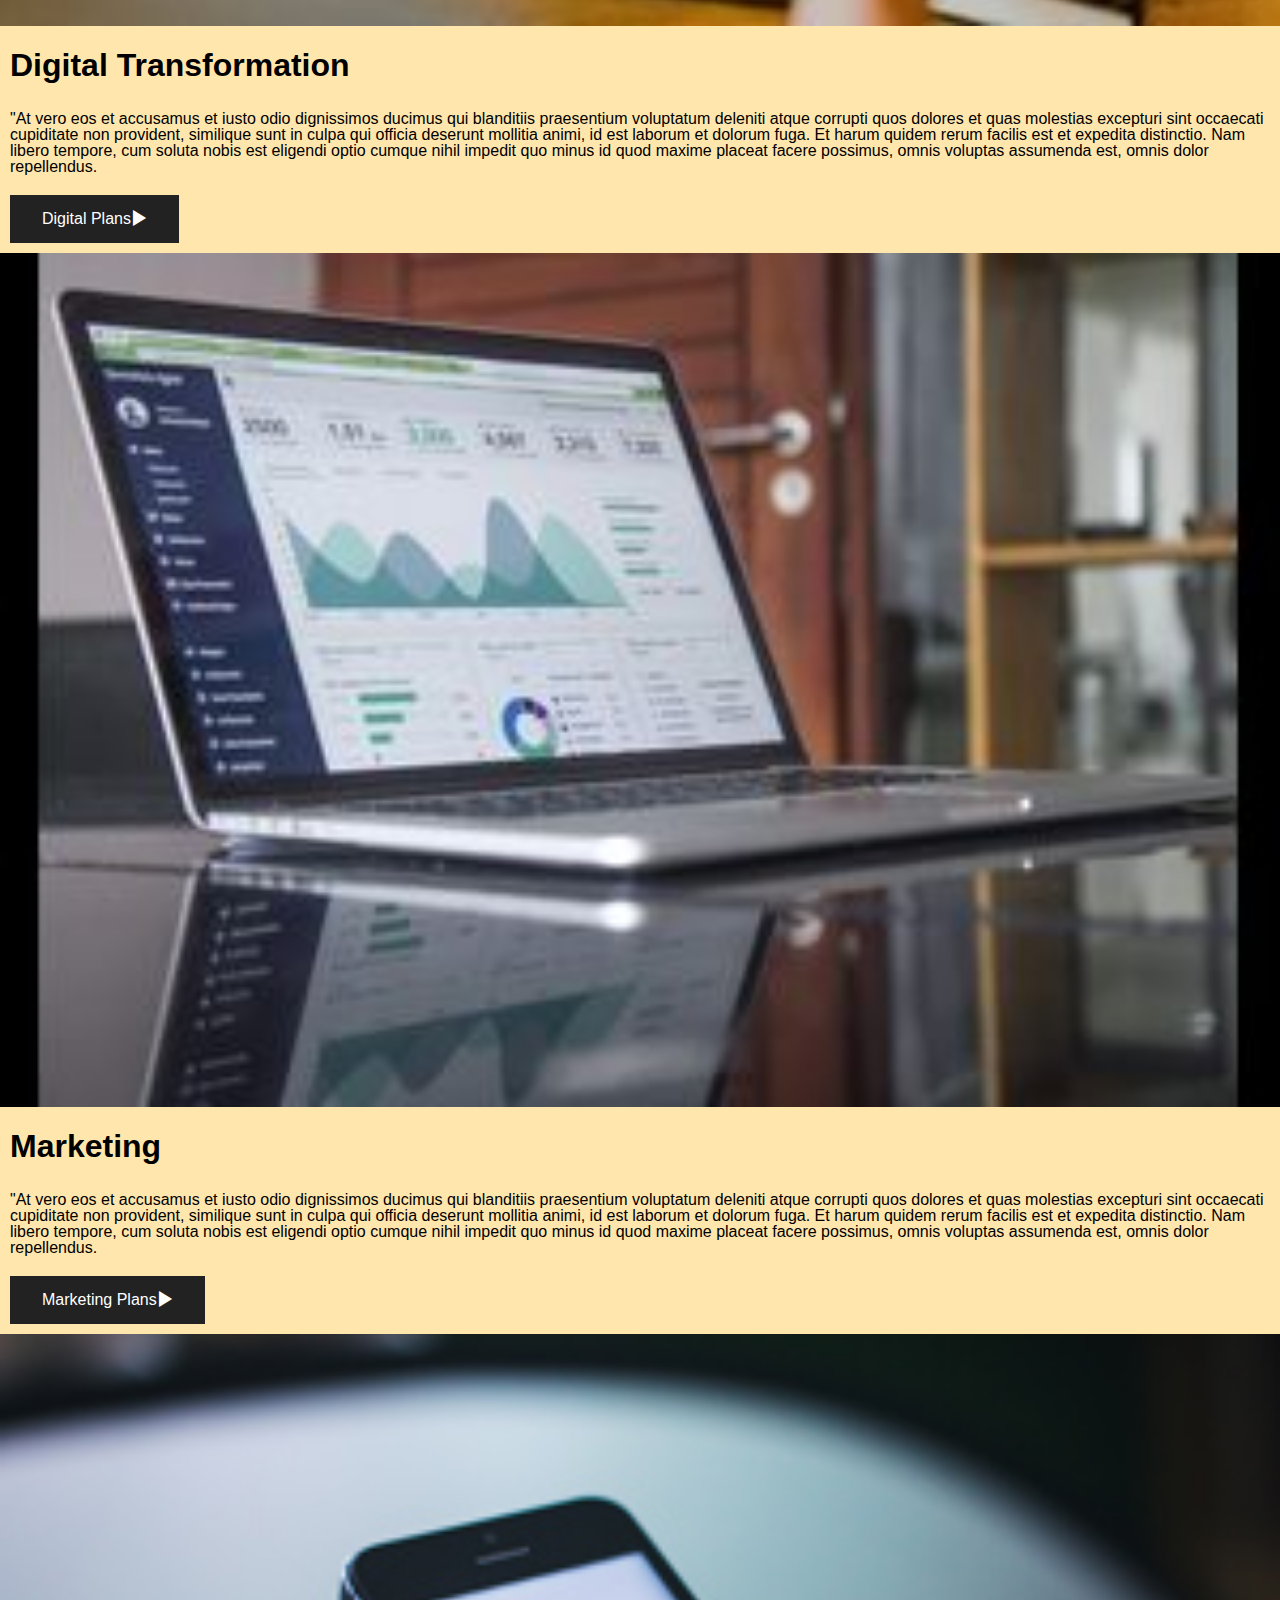
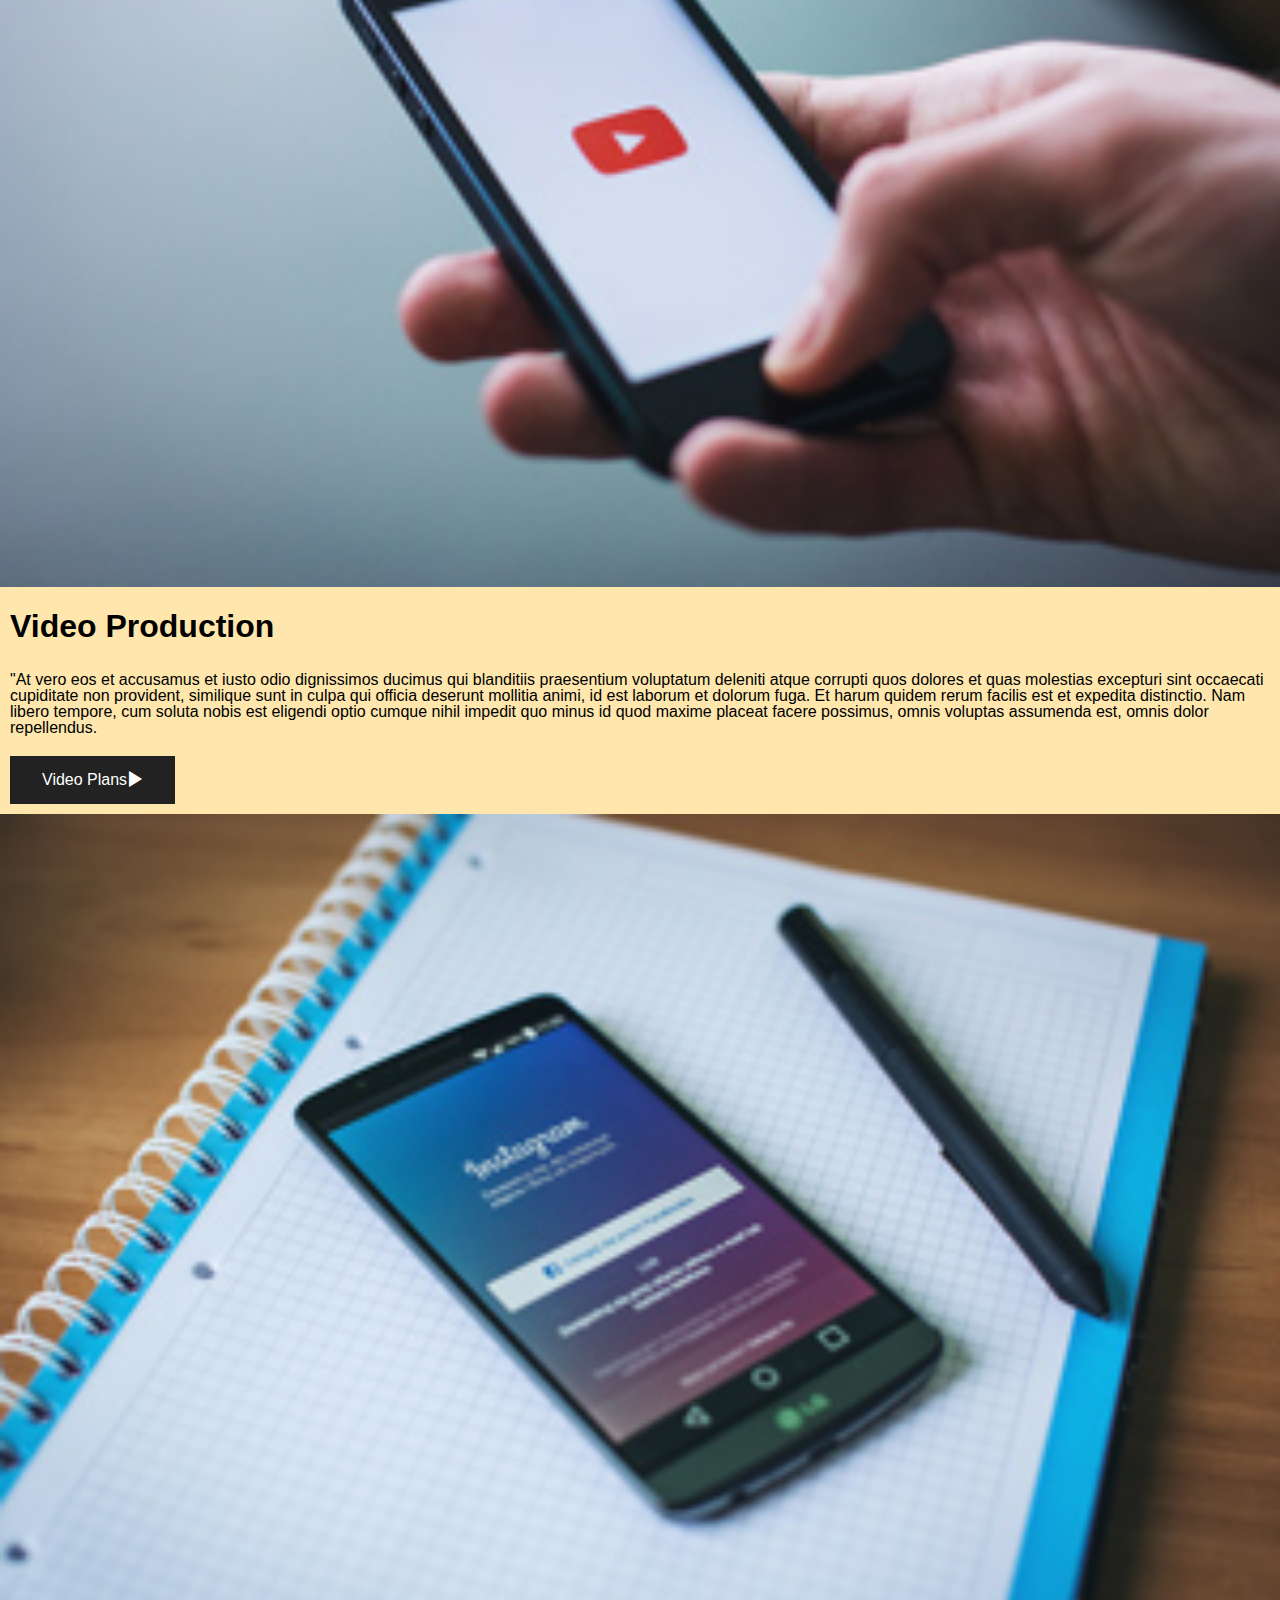
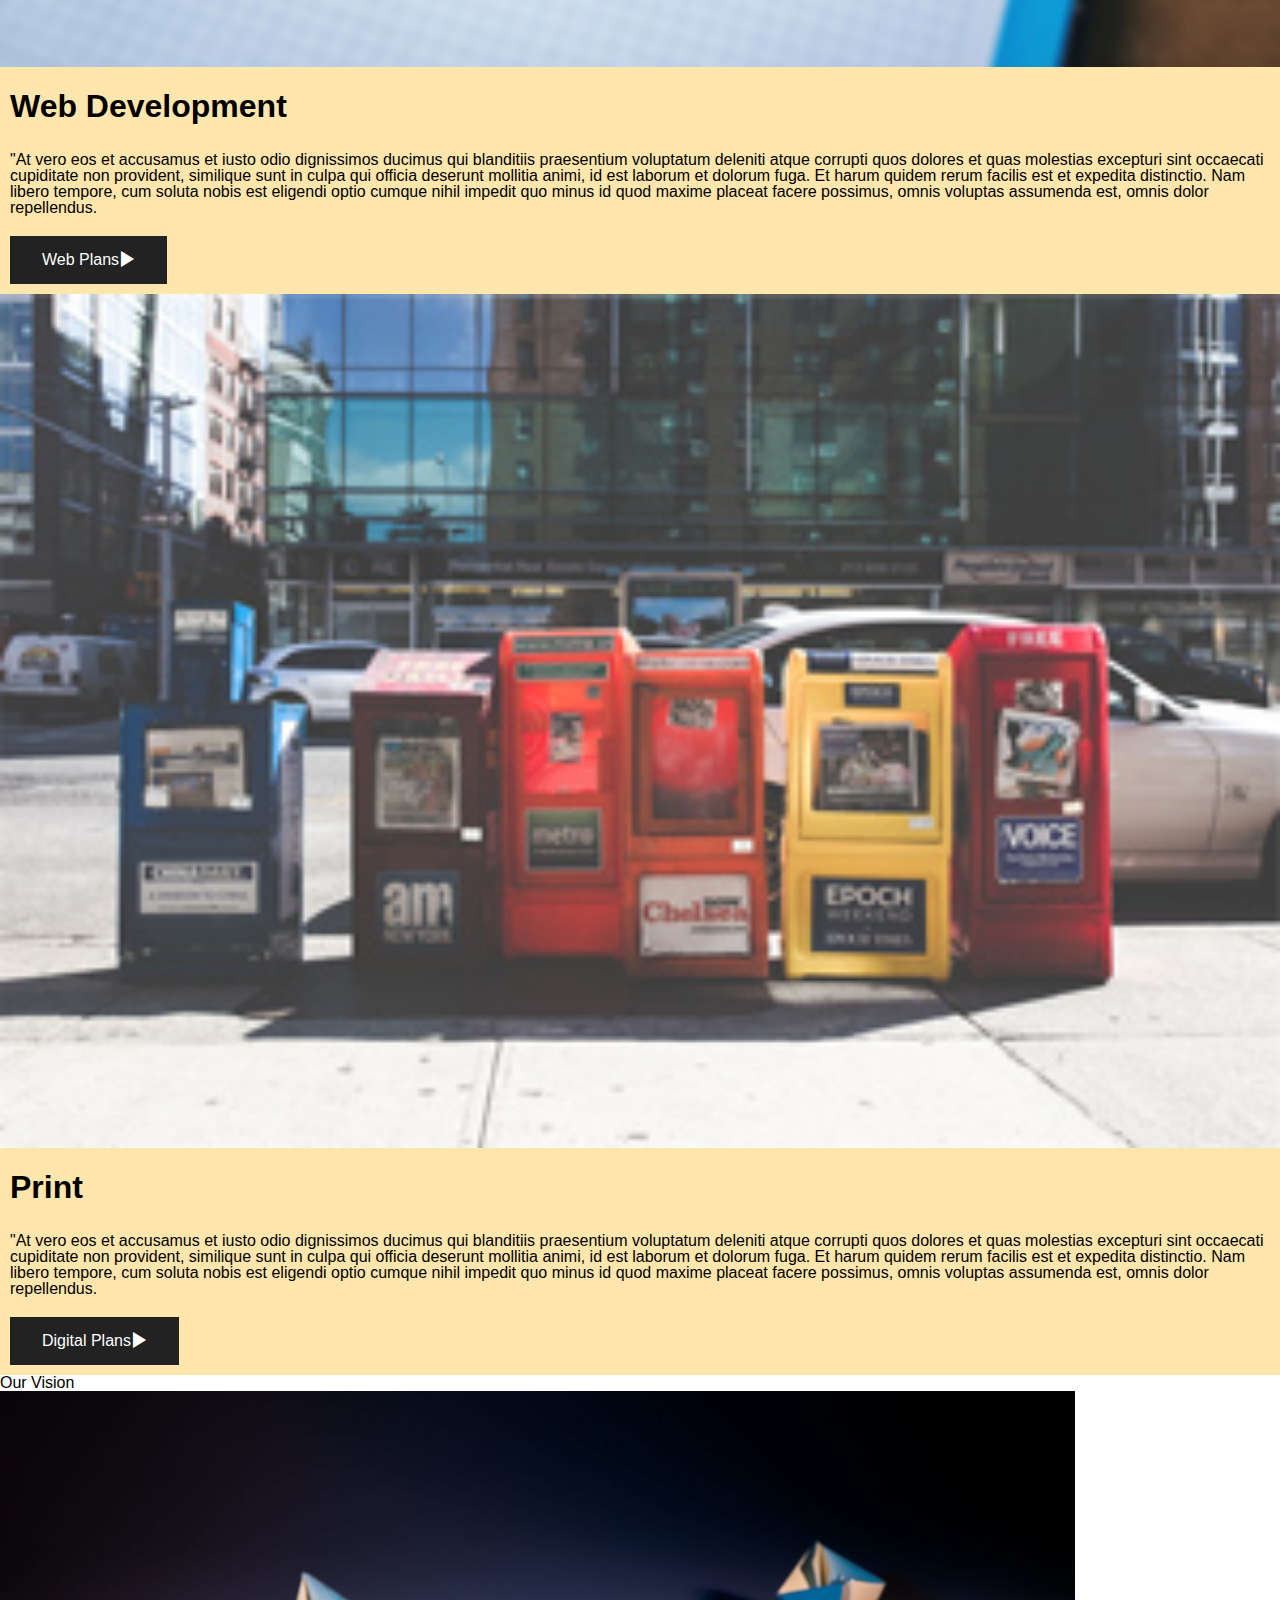
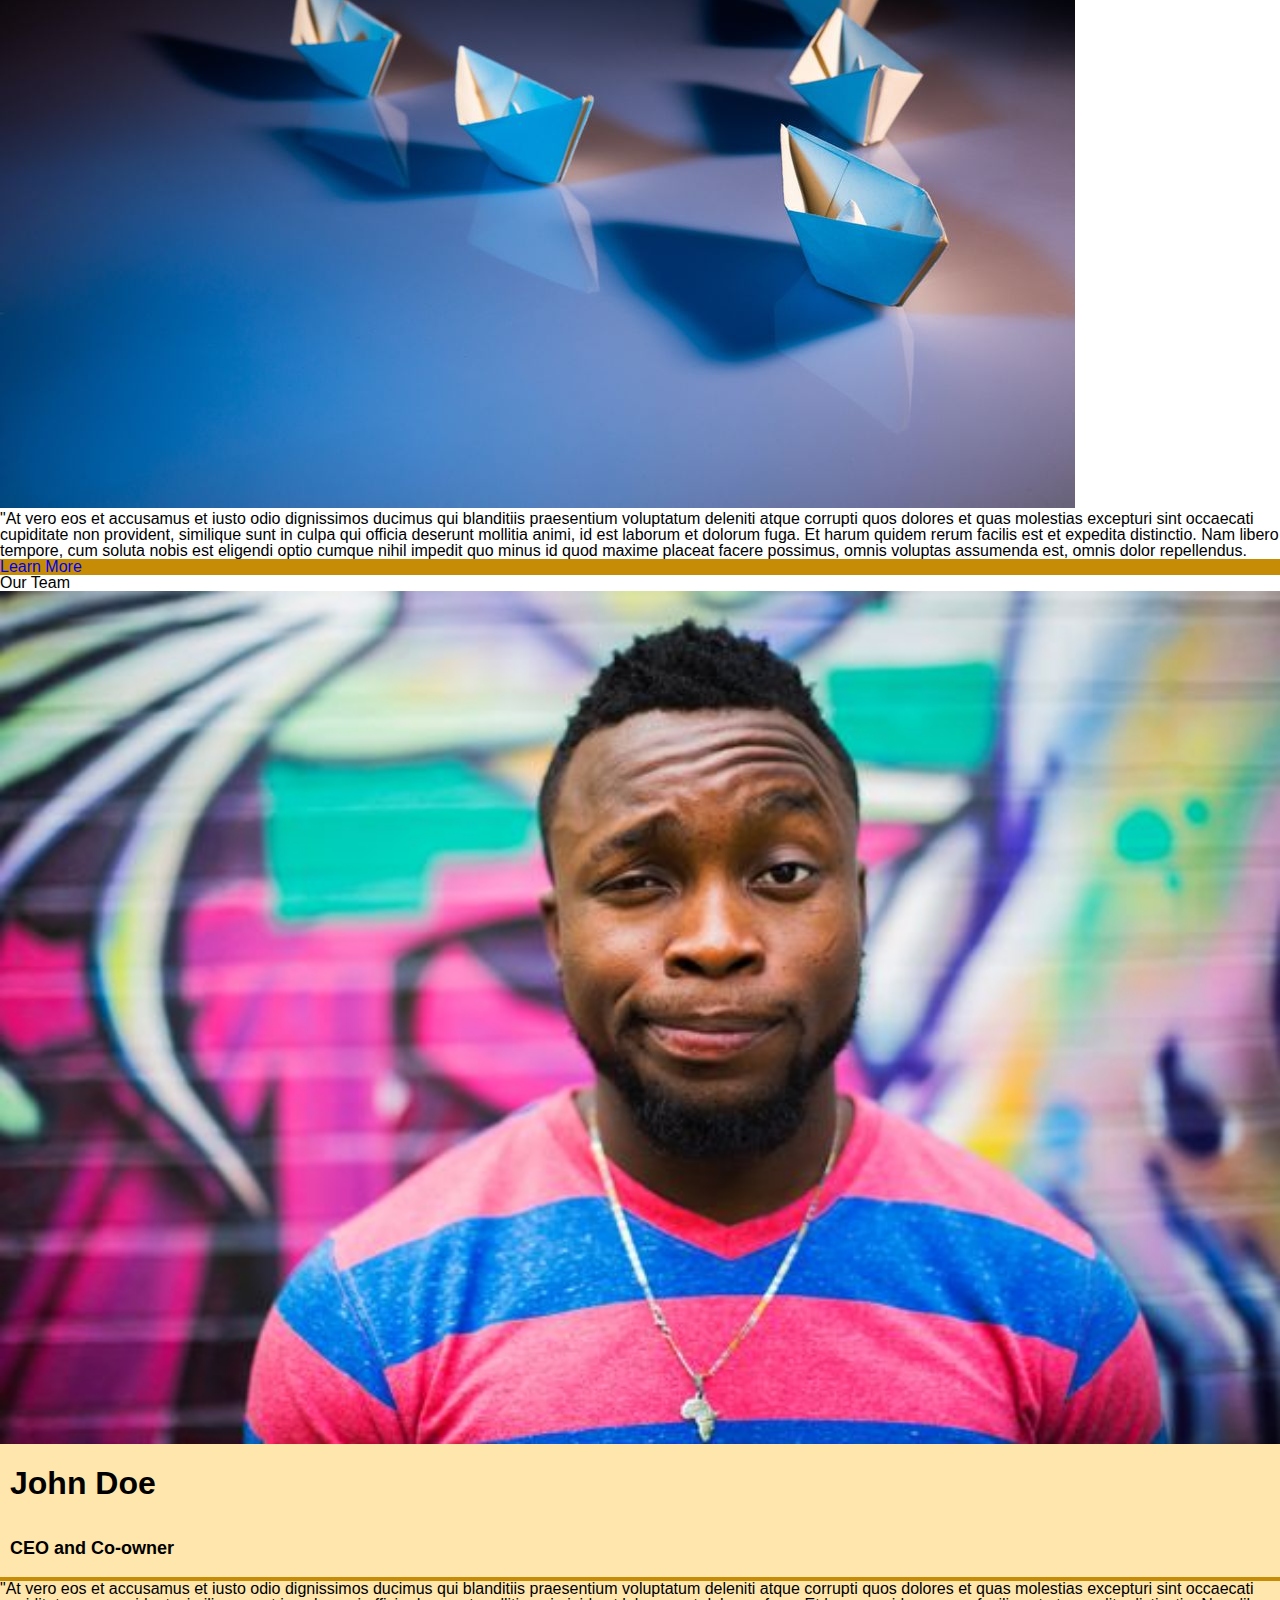
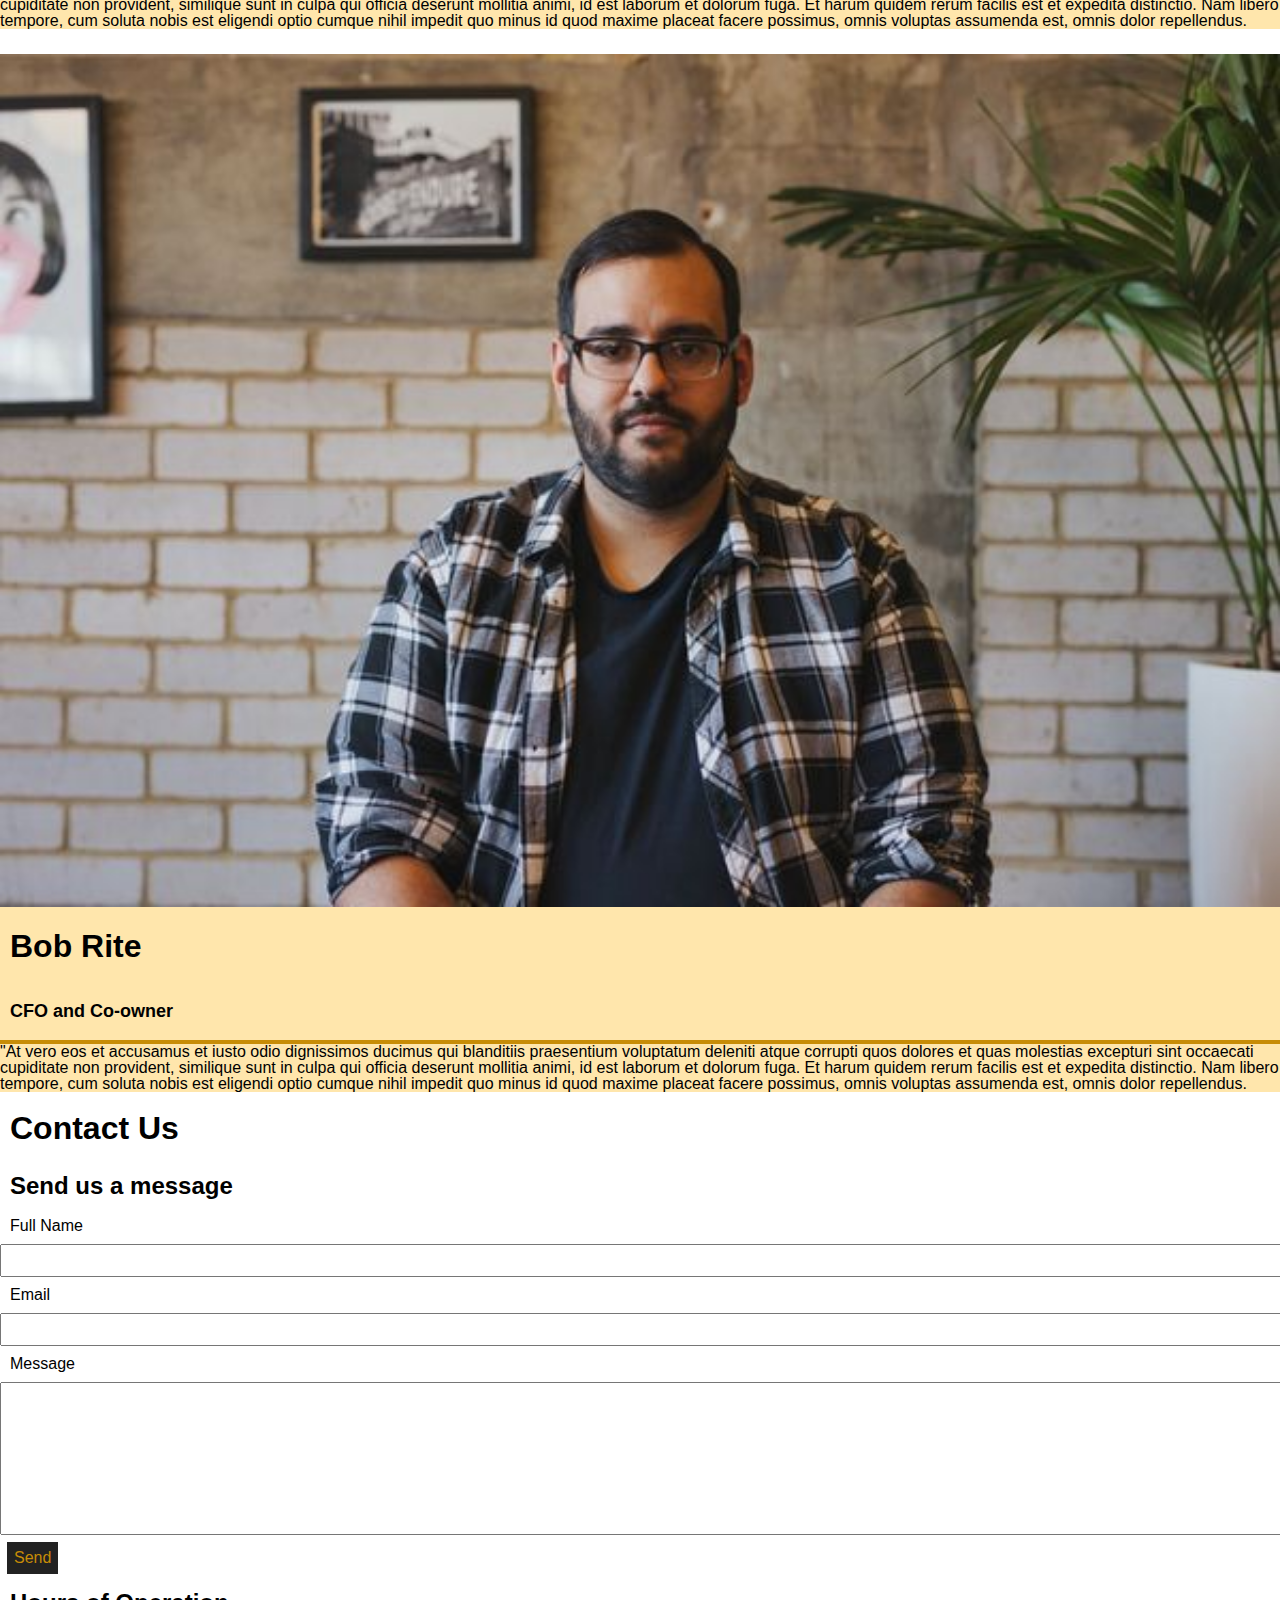
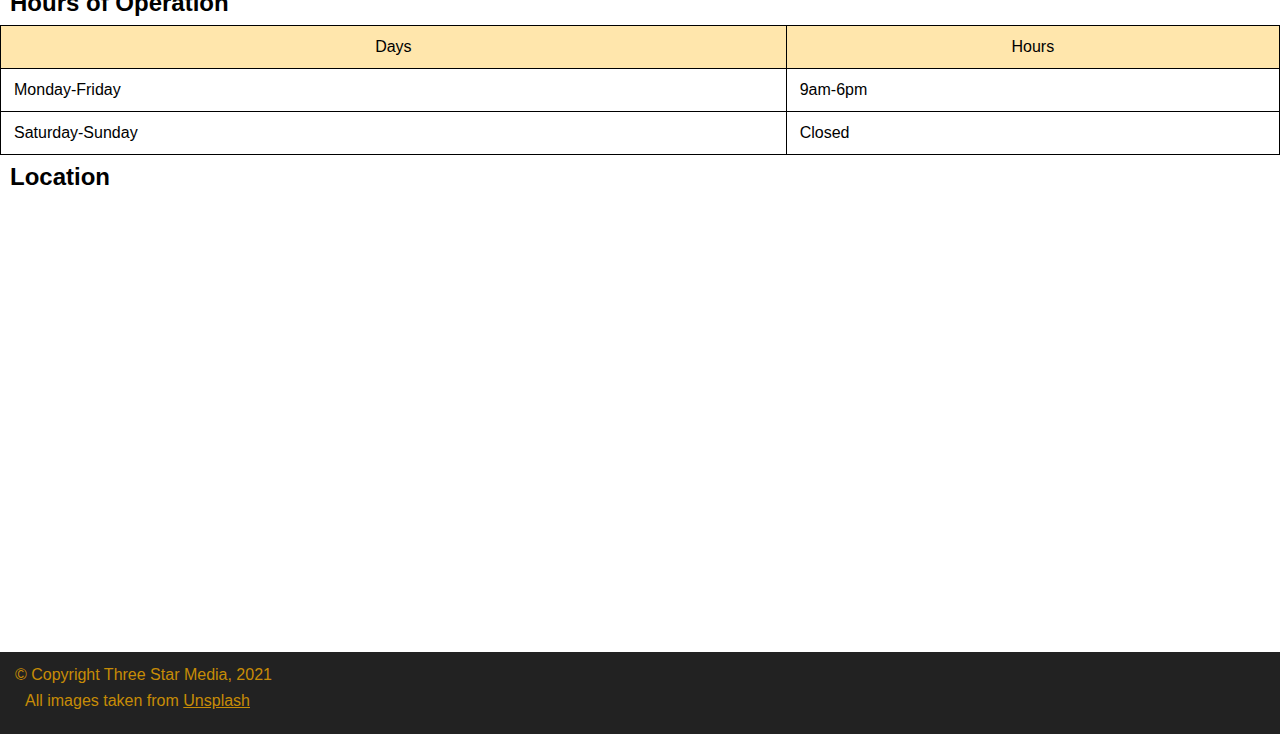
==== commit 29b7f5ec: "Altered HTML, added classes, and added styling" ====
--- a/final-project/index.html
+++ b/final-project/index.html
@@ -5,6 +5,7 @@
     <meta http-equiv="X-UA-Compatible" content="IE=edge">
     <meta name="viewport" content="width=device-width, initial-scale=1.0">
     <title>Final Project</title>
+    <link href="styles/icons.css" rel="stylesheet">
         <link href="styles/styles.css" rel="stylesheet">
         </head>
 
@@ -19,7 +20,7 @@
                 <nav class="header">
                   <ul>
                     <li>
-                      <a href="index.html">
+                      <a class="hover" href="index.html">
                           <span>Home</span>
                       </a>
                     </li>
@@ -45,103 +46,68 @@
                       </li>
                   </ul>
                 </nav>
-                  <form id="form"> 
-                    <input type="search" id="query" name="q" placeholder="Search...">
-                    <button class="search">Search</button>
+                <div class="search">
+                  <form action="index.html" method="post">
+                      <label for="search"></label>
+                      <input type="text" id="search" name="search" placeholder="search">
+                      <button class="hotdog" type="submit"><i class="icon icon-zoom"></i></button>
                   </form>
-              </header>
-              <article class="welcome">
-           <h2 class="welcome">Welcome to Three Star Media</h2>
-           <img id="my-image-b" src="images/main-banner.jpg" alt="Banner" title= "Main Banner"/>
+                </div>            
+                <img id="my-image-b" src="images/main-banner.jpg" alt="Banner" title= "Main Banner"/>
+           <div class="welcome-banner">
+           <h1>Welcome to Three Star Media</h2>
            <p>"Lorem ipsum dolor sit amet, consectetur adipiscing elit, sed do eiusmod tempor incididunt ut labore et dolore magna aliqua. Ut enim ad minim veniam, quis nostrud exercitation ullamco laboris nisi ut aliquip ex ea commodo consequat. Duis aute irure dolor in reprehenderit in voluptate velit esse cillum dolore eu fugiat nulla pariatur. Excepteur sint occaecat cupidatat non proident, sunt in culpa qui officia deserunt mollit anim id est laborum."</p>
-         <nav>
-           <ul>
-          <li>
-            <a href="index.html">
-                <span class="connect">Connect with us</span>
-            </a>
-          </li>
-        </ul>
-         </nav>
-          </article>
-
-          <article class="about-us">
+           <button class="connectyboi">Connect with us<i class="icon icon-right"></i></button>
+          </div>
+        </header>
+
+          <div class="about-us">
             <img id="my-image-2" src="images/about-us.jpg" alt="Ping Pong" title= "About Us"/>
             <h2>About Us</h2>
             <p>"Sed ut perspiciatis unde omnis iste natus error sit voluptatem accusantium doloremque laudantium, totam rem aperiam, eaque ipsa quae ab illo inventore veritatis et quasi architecto beatae vitae dicta sunt explicabo. Nemo enim ipsam voluptatem quia voluptas sit aspernatur aut odit aut fugit, sed quia consequuntur magni dolores eos qui ratione voluptatem sequi nesciunt. Neque porro quisquam est, qui dolorem ipsum quia dolor sit amet, consectetur, adipisci velit, sed quia non numquam eius modi tempora incidunt ut labore et dolore magnam aliquam quaerat voluptatem. "</p>
             <p>Ut enim ad minima veniam, quis nostrum exercitationem ullam corporis suscipit laboriosam, nisi ut aliquid ex ea commodi consequatur? Quis autem vel eum iure reprehenderit qui in ea voluptate velit esse quam nihil molestiae consequatur, vel illum qui dolorem eum fugiat quo voluptas nulla pariatur?"</p>
             
-          </article>
-
-          <article class="our-services">
-            <h3>Our Services</h3>
+          </div>
+
+            <h3 class="services">Our Services</h3>
+            <div class=digivolve>
             <img id="my-image-3" src="images/digital.jpg" alt="Phone" title= "Digital"/>
             <h3 class="digital">Digital Transformation</h3>
-            <p>"At vero eos et accusamus et iusto odio dignissimos ducimus qui blanditiis praesentium voluptatum deleniti atque corrupti quos dolores et quas molestias excepturi sint occaecati cupiditate non provident, similique sunt in culpa qui officia deserunt mollitia animi, id est laborum et dolorum fuga. Et harum quidem rerum facilis est et expedita distinctio. Nam libero tempore, cum soluta nobis est eligendi optio cumque nihil impedit quo minus id quod maxime placeat facere possimus, omnis voluptas assumenda est, omnis dolor repellendus.</p>
-            <nav>
-              <ul>
-              <li>
-                <a href="index.html">
-                    <span>Digital Plans</span>
-                </a>
-              </li>
-            </ul>
-             </nav>
-         
-          
-            <h3 class="market">Marketing</h3> 
-             <img id="my-image-4" src="images/marketing.jpg" alt="Laptop" title= "Marketiing"/>
-            <p>"At vero eos et accusamus et iusto odio dignissimos ducimus qui blanditiis praesentium voluptatum deleniti atque corrupti quos dolores et quas molestias excepturi sint occaecati cupiditate non provident, similique sunt in culpa qui officia deserunt mollitia animi, id est laborum et dolorum fuga. Et harum quidem rerum facilis est et expedita distinctio. Nam libero tempore, cum soluta nobis est eligendi optio cumque nihil impedit quo minus id quod maxime placeat facere possimus, omnis voluptas assumenda est, omnis dolor repellendus.</p>
-            <nav>
-              <ul>
-              <li>
-                <a href="index.html">
-                    <span>Marketing Plans</span>
-                </a>
-              </li>
-            </ul>
-             </nav>
-
-
+            <p class="dummytext">"At vero eos et accusamus et iusto odio dignissimos ducimus qui blanditiis praesentium voluptatum deleniti atque corrupti quos dolores et quas molestias excepturi sint occaecati cupiditate non provident, similique sunt in culpa qui officia deserunt mollitia animi, id est laborum et dolorum fuga. Et harum quidem rerum facilis est et expedita distinctio. Nam libero tempore, cum soluta nobis est eligendi optio cumque nihil impedit quo minus id quod maxime placeat facere possimus, omnis voluptas assumenda est, omnis dolor repellendus.</p>
+            <button class="digiboi">Digital Plans<i class="icon icon-right"></i></button>
+            </div>
+          
+            
+            <div class="market">
+            <img id="my-image-4" src="images/marketing.jpg" alt="Phone" title= "Marketing"/>
+            <h3 class="mark">Marketing</h3>
+            <p class="dummytext">"At vero eos et accusamus et iusto odio dignissimos ducimus qui blanditiis praesentium voluptatum deleniti atque corrupti quos dolores et quas molestias excepturi sint occaecati cupiditate non provident, similique sunt in culpa qui officia deserunt mollitia animi, id est laborum et dolorum fuga. Et harum quidem rerum facilis est et expedita distinctio. Nam libero tempore, cum soluta nobis est eligendi optio cumque nihil impedit quo minus id quod maxime placeat facere possimus, omnis voluptas assumenda est, omnis dolor repellendus.</p>
+            <button class="markboi">Marketing Plans<i class="icon icon-right"></i></button>
+            </div>
+
+            
+            <div class="views">
+            <img id="my-image-5" src="images/video.jpg" alt="Phone" title= "Video"/>
             <h3 class="video">Video Production</h3>
-            <img id="my-image-5" src="images/video.jpg" alt="YouTube" title= "Video"/>
-            <p>"At vero eos et accusamus et iusto odio dignissimos ducimus qui blanditiis praesentium voluptatum deleniti atque corrupti quos dolores et quas molestias excepturi sint occaecati cupiditate non provident, similique sunt in culpa qui officia deserunt mollitia animi, id est laborum et dolorum fuga. Et harum quidem rerum facilis est et expedita distinctio. Nam libero tempore, cum soluta nobis est eligendi optio cumque nihil impedit quo minus id quod maxime placeat facere possimus, omnis voluptas assumenda est, omnis dolor repellendus.</p>
-            <nav>
-              <ul>
-              <li>
-                <a href="index.html">
-                    <span>Video Plans</span>
-                </a>
-              </li>
-            </ul>
-             </nav>
-
-
-             <h3 class="web">Web Development</h3>
-             <img id="my-image-6" src="images/web.jpg" alt="Coding" title= "Web"/>
-             <p>"At vero eos et accusamus et iusto odio dignissimos ducimus qui blanditiis praesentium voluptatum deleniti atque corrupti quos dolores et quas molestias excepturi sint occaecati cupiditate non provident, similique sunt in culpa qui officia deserunt mollitia animi, id est laborum et dolorum fuga. Et harum quidem rerum facilis est et expedita distinctio. Nam libero tempore, cum soluta nobis est eligendi optio cumque nihil impedit quo minus id quod maxime placeat facere possimus, omnis voluptas assumenda est, omnis dolor repellendus.</p>
-             <nav>
-               <ul>
-               <li>
-                 <a href="index.html">
-                     <span>Web Plans</span>
-                 </a>
-               </li>
-              </ul>
-              </nav>
-
-              <h3 class="print">Print</h3>
-              <img id="my-image-7" src="images/print.jpg" alt="Newspaper" title= "Print"/>
-              <p>"At vero eos et accusamus et iusto odio dignissimos ducimus qui blanditiis praesentium voluptatum deleniti atque corrupti quos dolores et quas molestias excepturi sint occaecati cupiditate non provident, similique sunt in culpa qui officia deserunt mollitia animi, id est laborum et dolorum fuga. Et harum quidem rerum facilis est et expedita distinctio. Nam libero tempore, cum soluta nobis est eligendi optio cumque nihil impedit quo minus id quod maxime placeat facere possimus, omnis voluptas assumenda est, omnis dolor repellendus.</p>
-              <nav>
-                <ul>
-                <li>
-                  <a href="index.html">
-                      <span>Print Plans</span>
-                  </a>
-                </li>
-              </ul>
-               </nav>
+            <p class="dummytext">"At vero eos et accusamus et iusto odio dignissimos ducimus qui blanditiis praesentium voluptatum deleniti atque corrupti quos dolores et quas molestias excepturi sint occaecati cupiditate non provident, similique sunt in culpa qui officia deserunt mollitia animi, id est laborum et dolorum fuga. Et harum quidem rerum facilis est et expedita distinctio. Nam libero tempore, cum soluta nobis est eligendi optio cumque nihil impedit quo minus id quod maxime placeat facere possimus, omnis voluptas assumenda est, omnis dolor repellendus.</p>
+            <button class="youtube">Video Plans<i class="icon icon-right"></i></button>
+            </div>
+
+           
+            <div class="type">
+            <img id="my-image-6" src="images/web.jpg" alt="Phone" title= "Web"/>
+            <h3 class="web">Web Development</h3>
+            <p class="dummytext">"At vero eos et accusamus et iusto odio dignissimos ducimus qui blanditiis praesentium voluptatum deleniti atque corrupti quos dolores et quas molestias excepturi sint occaecati cupiditate non provident, similique sunt in culpa qui officia deserunt mollitia animi, id est laborum et dolorum fuga. Et harum quidem rerum facilis est et expedita distinctio. Nam libero tempore, cum soluta nobis est eligendi optio cumque nihil impedit quo minus id quod maxime placeat facere possimus, omnis voluptas assumenda est, omnis dolor repellendus.</p>
+            <button class="webboi">Web Plans<i class="icon icon-right"></i></button>
+            </div>
+
+            <div class=news>
+            <img id="my-image-7" src="images/print.jpg" alt="Phone" title= "Print"/>
+            <h3 class="paper">Print</h3>
+            <p class="dummytext">"At vero eos et accusamus et iusto odio dignissimos ducimus qui blanditiis praesentium voluptatum deleniti atque corrupti quos dolores et quas molestias excepturi sint occaecati cupiditate non provident, similique sunt in culpa qui officia deserunt mollitia animi, id est laborum et dolorum fuga. Et harum quidem rerum facilis est et expedita distinctio. Nam libero tempore, cum soluta nobis est eligendi optio cumque nihil impedit quo minus id quod maxime placeat facere possimus, omnis voluptas assumenda est, omnis dolor repellendus.</p>
+            <button class="print">Digital Plans<i class="icon icon-right"></i></button>
+            </div>
+           
 
                <h3 class="vision">Our Vision</h3>
                <img id="my-image-8" src="images/vision.jpg" alt="Goal" title= "Our Vision"/>
@@ -156,60 +122,80 @@
                 </ul>
                 </nav>
 
+                
                 <h4>Our Team</h4>
+                <div class="doe">
                 <img id="my-image-9" src="images/john.jpg" alt="CEO" title= "John Doe"/>
-                <h4 class="john">CEO and Co-owner</h4>
+                <h4 class="john">John Doe</h4>
+                <p class="ceo">CEO and Co-owner</p>
                 <p>"At vero eos et accusamus et iusto odio dignissimos ducimus qui blanditiis praesentium voluptatum deleniti atque corrupti quos dolores et quas molestias excepturi sint occaecati cupiditate non provident, similique sunt in culpa qui officia deserunt mollitia animi, id est laborum et dolorum fuga. Et harum quidem rerum facilis est et expedita distinctio. Nam libero tempore, cum soluta nobis est eligendi optio cumque nihil impedit quo minus id quod maxime placeat facere possimus, omnis voluptas assumenda est, omnis dolor repellendus.</p>
-             
+              </div>
+              <div class="rite">
                 <img id="my-image-10" src="images/bob.jpg" alt="CFO" title= "Bob Rite"/>
-                <h4 class="bob">CFO and Co-owner</h4>
+                <h4 class="bob">Bob Rite</h4>
+                <p class="cfo">CFO and Co-owner</p>
                 <p>"At vero eos et accusamus et iusto odio dignissimos ducimus qui blanditiis praesentium voluptatum deleniti atque corrupti quos dolores et quas molestias excepturi sint occaecati cupiditate non provident, similique sunt in culpa qui officia deserunt mollitia animi, id est laborum et dolorum fuga. Et harum quidem rerum facilis est et expedita distinctio. Nam libero tempore, cum soluta nobis est eligendi optio cumque nihil impedit quo minus id quod maxime placeat facere possimus, omnis voluptas assumenda est, omnis dolor repellendus.</p>
-          </article>
-
-          <h5>Contact Us!</h5>
-          <br>
-          <h5>Send us a message</h5>
-
-          <form action="thanks.html" method="post">
-            <label for="fullname">Full Name</label>
-            <input type="text" id="fullname"  name="fullname">
-            <br>
-            <label for="email">Email</label>
-            <input id="email" type="text" name="email">
-            <br>
-            <label for="message">Message</label>
-            <input id="message" name="message">
-            <button type="submit">Send</button>
+              </div>
+
+          <h5 class="contact">Contact Us</h5>
+        
+          <h5 class="send-us">Send us a message</h5>
+
+          <div class="formword">Full Name</div>
+          <form action="index.html" method="post">
+              <label for="name"></label>
+              <input id="name">
           </form>
+          <div class="formword">Email</div>
+          <form action="index.html" method="post">
+            <label for="email"></label>
+            <input id="email">
+        </form>
+        <div class="formword">Message</div>
+        <form action="index.html" method="post">
+          <label for="message"></label>
+          <input id="message">
+      </form>
+
+      <button class="send">Send</button>
+
+      <div class="hours">
+        Hours of Operation
+      </div>
 
           <table>
-            <caption>Hours of Operation</caption>
-         
-            <tbody>
-              <tr>
-                <td>Monday-Friday</td>
-                <td>9 AM-6 PM</td>
-              </tr>
-            </tbody>
+            
+            <tr>
+              <th>Days</th>
+              <th>Hours</th>
+            </tr>
+            <tr>
+              <td>Monday-Friday</td>
+              <td>9am-6pm</td>
+            </tr>
             <tr>
               <td>Saturday-Sunday</td>
               <td>Closed</td>
             </tr>
-          </tbody>
           </table>
           
+          <div class="location">
+            Location
+          </div>
           
           <div class="mapsEmbed">
             <iframe src="https://www.google.com/maps/embed?pb=!1m18!1m12!1m3!1d360079.48489780043!2d-76.24528283041633!3d45.16440006864717!2m3!1f0!2f0!3f0!3m2!1i1024!2i768!4f13.1!3m3!1m2!1s0x4cce0718cc4a6ad7%3A0xc6cc467725843e2b!2sAlgonquin%20College%20Ottawa%20Campus!5e0!3m2!1sen!2sca!4v1638408228590!5m2!1sen!2sca" width="600" height="450" style="border:0;" allowfullscreen="" loading="lazy"></iframe>
           </div>
 
           <footer>
-            <h6>Copyright Info</h6>
+         
             &copy; Copyright Three Star Media, 2021
-              <h6>Image Source</h6>
+            
+              <div class="unsplash">
               All images taken from <a href="index.html">
-              <span>Unsplash</span>
+              <span class="span">Unsplash</span>
               </a>
+            </div>
           </footer>
         </div>
         </body>
--- a/final-project/styles/icons.css
+++ b/final-project/styles/icons.css
@@ -0,0 +1,102 @@
+/* ICONS
+---------------------------------------------------- */
+
+@font-face {
+	font-family: "fico";
+	src: url("../fonts/fico.eot");
+	src: url("../fonts/fico.eot?#iefix") format("embedded-opentype"),
+ 	     url("../fonts/fico.woff") format("woff"),
+	     url("../fonts/fico.ttf") format("truetype"),
+	     url("../fonts/fico.svg#fico") format("svg");
+	}
+
+.icon {
+	display: inline-block;
+	}
+	.icon:before {
+		font-family: fico;
+		font-weight: normal !important;
+		font-style: normal !important;
+		text-transform: none !important;
+		vertical-align: baseline;
+		-webkit-font-smoothing: antialiased;
+		}
+
+.icon-add:before { content: "\f100"; }
+.icon-add-alt:before { content: "\f101"; }
+.icon-attachment:before { content: "\f105"; }
+.icon-bell:before { content: "\f102"; }
+.icon-bookmark:before { content: "\f106"; }
+.icon-bubble:before { content: "\f107"; }
+.icon-calendar:before { content: "\f135"; }
+.icon-camera:before { content: "\f10d"; }
+.icon-cart:before { content: "\f108"; }
+.icon-chart:before { content: "\f109"; }
+.icon-check:before { content: "\f10e"; }
+.icon-clock:before { content: "\f10f"; }
+.icon-cloud:before { content: "\f110"; }
+.icon-creditcard:before { content: "\f136"; }
+.icon-cross:before { content: "\f111"; }
+.icon-cross-alt:before { content: "\f112"; }
+.icon-crosshair:before { content: "\f137"; }
+.icon-delete:before { content: "\f113"; }
+.icon-delete-alt:before { content: "\f114"; }
+.icon-denied:before { content: "\f115"; }
+.icon-document:before { content: "\f138"; }
+.icon-down:before { content: "\f10a"; }
+.icon-edit:before { content: "\f116"; }
+.icon-error:before { content: "\f117"; }
+.icon-exit:before { content: "\f139"; }
+.icon-eye:before { content: "\f118"; }
+.icon-facebook:before { content: "\f13a"; }
+.icon-filter:before { content: "\f119"; }
+.icon-flag:before { content: "\f11a"; }
+.icon-folder:before { content: "\f13b"; }
+.icon-fullscreen:before { content: "\f11b"; }
+.icon-gear:before { content: "\f11c"; }
+.icon-gift:before { content: "\f13c"; }
+.icon-globe:before { content: "\f13d"; }
+.icon-grid:before { content: "\f11d"; }
+.icon-group:before { content: "\f13e"; }
+.icon-heart:before { content: "\f11e"; }
+.icon-help:before { content: "\f11f"; }
+.icon-home:before { content: "\f120"; }
+.icon-info:before { content: "\f121"; }
+.icon-join:before { content: "\f13f"; }
+.icon-left:before { content: "\f103"; }
+.icon-list:before { content: "\f122"; }
+.icon-location:before { content: "\f123"; }
+.icon-lock:before { content: "\f124"; }
+.icon-mail:before { content: "\f125"; }
+.icon-move:before { content: "\f126"; }
+.icon-music:before { content: "\f127"; }
+.icon-navigation:before { content: "\f140"; }
+.icon-phone:before { content: "\f141"; }
+.icon-play:before { content: "\f128"; }
+.icon-power:before { content: "\f129"; }
+.icon-print:before { content: "\f142"; }
+.icon-refresh:before { content: "\f12a"; }
+.icon-reply:before { content: "\f10b"; }
+.icon-right:before { content: "\f104"; }
+.icon-rss:before { content: "\f12b"; }
+.icon-screen:before { content: "\f143"; }
+.icon-share:before { content: "\f12c"; }
+.icon-share-alt:before { content: "\f144"; }
+.icon-sliders:before { content: "\f12d"; }
+.icon-smartphone:before { content: "\f145"; }
+.icon-speaker:before { content: "\f146"; }
+.icon-split:before { content: "\f147"; }
+.icon-star:before { content: "\f12e"; }
+.icon-tag:before { content: "\f12f"; }
+.icon-thumbs-down:before { content: "\f148"; }
+.icon-thumbs-up:before { content: "\f149"; }
+.icon-trash:before { content: "\f130"; }
+.icon-twitter:before { content: "\f14a"; }
+.icon-unlock:before { content: "\f14b"; }
+.icon-up:before { content: "\f10c"; }
+.icon-user:before { content: "\f131"; }
+.icon-video:before { content: "\f132"; }
+.icon-video-alt:before { content: "\f14c"; }
+.icon-warning:before { content: "\f133"; }
+.icon-wrench:before { content: "\f14d"; }
+.icon-zoom:before { content: "\f134"; }--- a/final-project/styles/styles.css
+++ b/final-project/styles/styles.css
@@ -58,8 +58,8 @@
 }
 
 .container{
-    width:1200px;
-    margin:0 auto 10px;
+	width: 100vw;
+    height: 100vh;
 }
 
 /**************************************************
@@ -71,11 +71,85 @@
 	border:10px #222 solid;
 }
 
-
-
+#search{
+    font-size: 15px;
+    width: 81%;
+    float: left;
+    padding: 14px;
+}
+
+
+.hotdog{
+    color: #c78c06;
+    border: 1px solid #c78c06;
+}
+
+h1{
+	font-size:70px;
+	font-weight:bold;
+	padding:10px;
+	margin-bottom:10px;
+}
+
+.welcome-banner {
+	position: absolute;
+    top: 50px;
+    background-color: rgba(34, 34, 34, 0.555);
+    color: white;
+    width: 98%;
+    padding: 10px;
+}
+
+
+
+.connectyboi{
+    background-color: #c78c06;
+    color: #222;
+    padding: 32px 15px;
+    display: inline-block;
+    font-size: 20px;
+    margin: 10px;
+}
+
+#my-image-b{
+	width:100%;
+}
+
+/**************************************************
+                    About Us
+**************************************************/
+
+.about-us{
+	background-color:#ffe6ac;
+	padding:15px;
+}
+
+#my-image-2{
+	width:100%;
+}
+
+h2{
+	font-size:70px;
+	font-weight:bold;
+	padding-top:20px;
+	padding-bottom:20px;
+	padding-left:10px;
+}
+
+.services{
+	font-size:70px;
+	font-weight:bold;
+	padding-top:20px;
+	padding-bottom:20px;
+	padding-left:10px;
+}
 /**************************************************
                     Nav
 **************************************************/
+
+a{
+	text-decoration: none;
+}
 
 .header ul{
 	text-align:center;
@@ -87,30 +161,293 @@
 }
 
 .header ul li a span{ 
-	color:white;
-}
-
-/**************************************************
-                    Article
-**************************************************/
-
-
-.welcome h2{
-    position:absolute;
-	top:70%;
-    text-align:center;
-    font-size:3.5rem;
-    color:white;
-}
-
-.welcome p{
-	position:absolute;
-	top:100%;
-    text-align:center;
-    font-size:1rem;
-    color:white;
-}
-
-.connect{
-	
+	color:#c78c06;
+}
+
+li:nth-child(1){
+	background-color:#c78c06;
+}
+
+.hover{
+	color:#222;
+}
+/**************************************************
+                    Service Styling
+**************************************************/
+
+.digivolve{
+	background-color:#ffe6ac;
+	width:100%;
+}
+
+.digital{
+	font-size:xx-large;
+	font-weight:bold;
+	padding-top:20px;
+	padding-bottom:20px;
+	padding-left:10px;
+}
+
+#my-image-3{
+	width:100%;
+}
+
+.digiboi{
+	margin:10px;
+}
+
+.market{
+	background-color:#ffe6ac;
+	width:100%;
+}
+
+.mark{
+	font-size:xx-large;
+	font-weight:bold;
+	padding-top:20px;
+	padding-bottom:20px;
+	padding-left:10px;
+}
+
+#my-image-4{
+	width:100%;
+}
+
+.markboi{
+	margin:10px;
+}
+.youtube{
+	margin:10px;
+}
+
+.views{
+	background-color:#ffe6ac;
+	width:100%;
+}
+
+.video{
+	font-size:xx-large;
+	font-weight:bold;
+	padding-top:20px;
+	padding-bottom:20px;
+	padding-left:10px;
+}
+
+#my-image-5{
+	width:100%;
+}
+
+
+.webboi{
+	margin:10px;
+}
+
+.type{
+	background-color:#ffe6ac;
+	width:100%;
+}
+
+.web{
+	font-size:xx-large;
+	font-weight:bold;
+	padding-top:20px;
+	padding-bottom:20px;
+	padding-left:10px;
+}
+
+#my-image-6{
+	width:100%;
+}
+
+.news{
+	background-color:#ffe6ac;
+	width:100%;
+}
+
+.paper{
+	font-size:xx-large;
+	font-weight:bold;
+	padding-top:20px;
+	padding-bottom:20px;
+	padding-left:10px;
+}
+
+#my-image-7{
+	width:100%;
+}
+
+
+.print{
+	margin:10px;
+}
+
+button{
+    background-color: #222;
+    border: none;
+    padding: 15px 32px;
+    text-align: center;
+    display: inline-block;
+    font-size: 16px;
+    cursor: pointer;
+    color: white;
+}
+
+.dummytext{
+	padding:10px;
+}
+
+/**************************************************
+                    Team
+**************************************************/
+
+.doe{
+	background-color:#ffe6ac;
+	margin-bottom:25px;
+}
+
+#my-image-9{
+	width:100%;
+}
+
+.john{
+	font-size:xx-large;
+	font-weight:bold;
+	padding-top:20px;
+	padding-bottom:20px;
+	padding-left:10px;
+}
+
+.ceo{
+	border-bottom:4px solid #c78c06;
+	font-size:large;
+	font-weight:bold;
+	padding-top:20px;
+	padding-bottom:20px;
+	padding-left:10px;
+}
+
+.rite{
+	background-color:#ffe6ac;
+}
+
+#my-image-10{
+	width:100%;
+}
+
+.bob{
+	font-size:xx-large;
+	font-weight:bold;
+	padding-top:20px;
+	padding-bottom:20px;
+	padding-left:10px;
+}
+
+
+
+.cfo{
+	border-bottom:4px solid #c78c06;
+	font-size:large;
+	font-weight:bold;
+	padding-top:20px;
+	padding-bottom:20px;
+	padding-left:10px;
+}
+/**************************************************
+                    Contact
+**************************************************/
+
+.contact{
+	font-size:xx-large;
+	font-weight:bold;
+	padding-top:20px;
+	padding-bottom:20px;
+	padding-left:10px;
+}
+
+.send-us{
+	font-size:x-large;
+	font-weight:bold;
+	padding-top:10px;
+	padding-bottom:10px;
+	padding-left:10px;
+}
+
+#name{
+	font-size:15px;
+	width:100%;
+	padding:6px;
+}
+#email{
+	font-size:15px;
+	width:100%;
+	padding:6px;
+}
+#message{
+	font-size:15px;
+	width:100%;
+	padding:66px;
+}
+
+.formword{
+	padding:10px;
+}
+
+.send{
+	background-color:#222;
+	color:#c78c06;
+	padding:7px;
+	margin:7px;
+}
+
+.location{
+	font-size:x-large;
+	font-weight:bold;
+	padding-top:10px;
+	padding-bottom:10px;
+	padding-left:10px;
+}
+/**************************************************
+                    Table
+**************************************************/
+
+.hours{
+	font-size:x-large;
+	font-weight:bold;
+	padding-top:10px;
+	padding-bottom:10px;
+	padding-left:10px;
+}
+
+table{
+    width: 100%;
+}
+
+table, tr, th, td{
+    border: 1px solid black;
+}
+
+th, td{
+    padding: 13px;
+}
+
+th{
+    background-color: #ffe6ac;
+}
+
+/**************************************************
+                    Footer
+**************************************************/
+
+footer{
+	background-color:#222;
+	color:#c78c06;
+	padding:15px;
+}
+.unsplash{
+	padding:10px;
+}
+
+.span{
+	color:#c78c06;
+	text-decoration: underline;
 }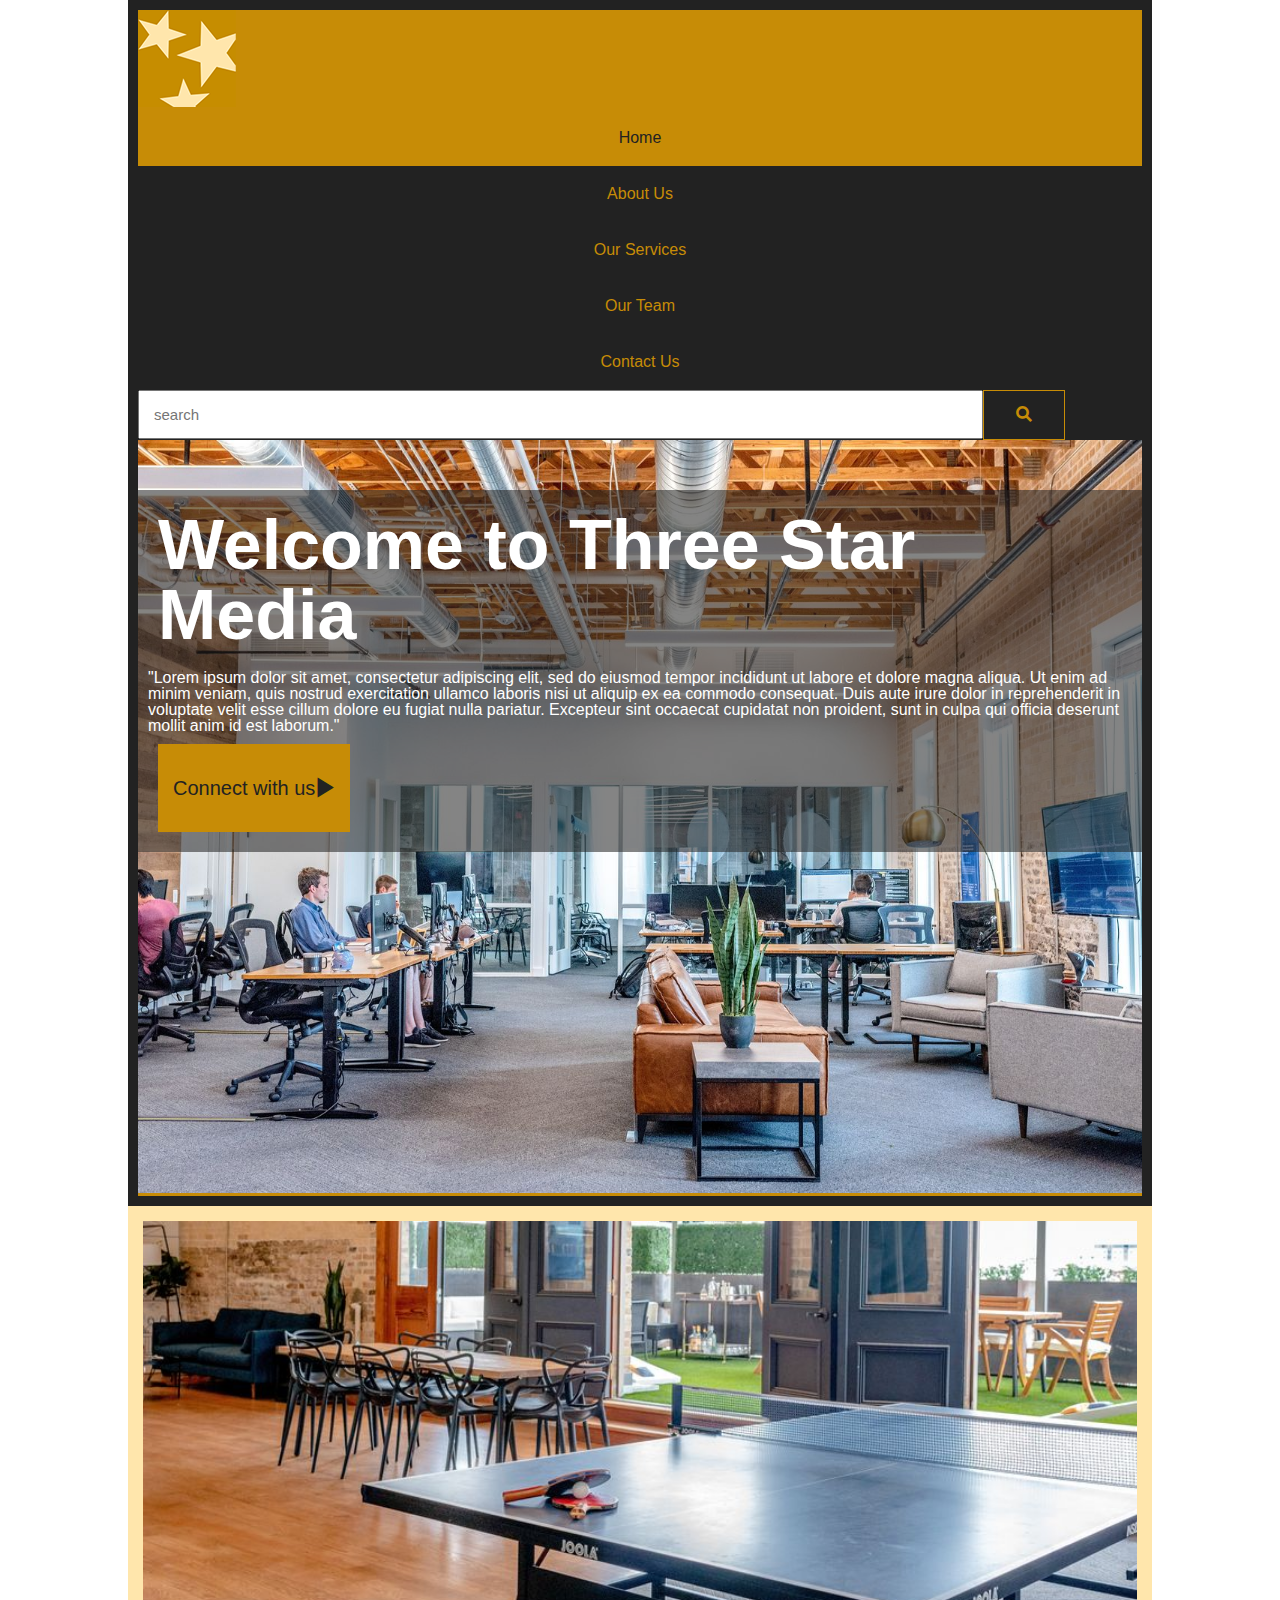
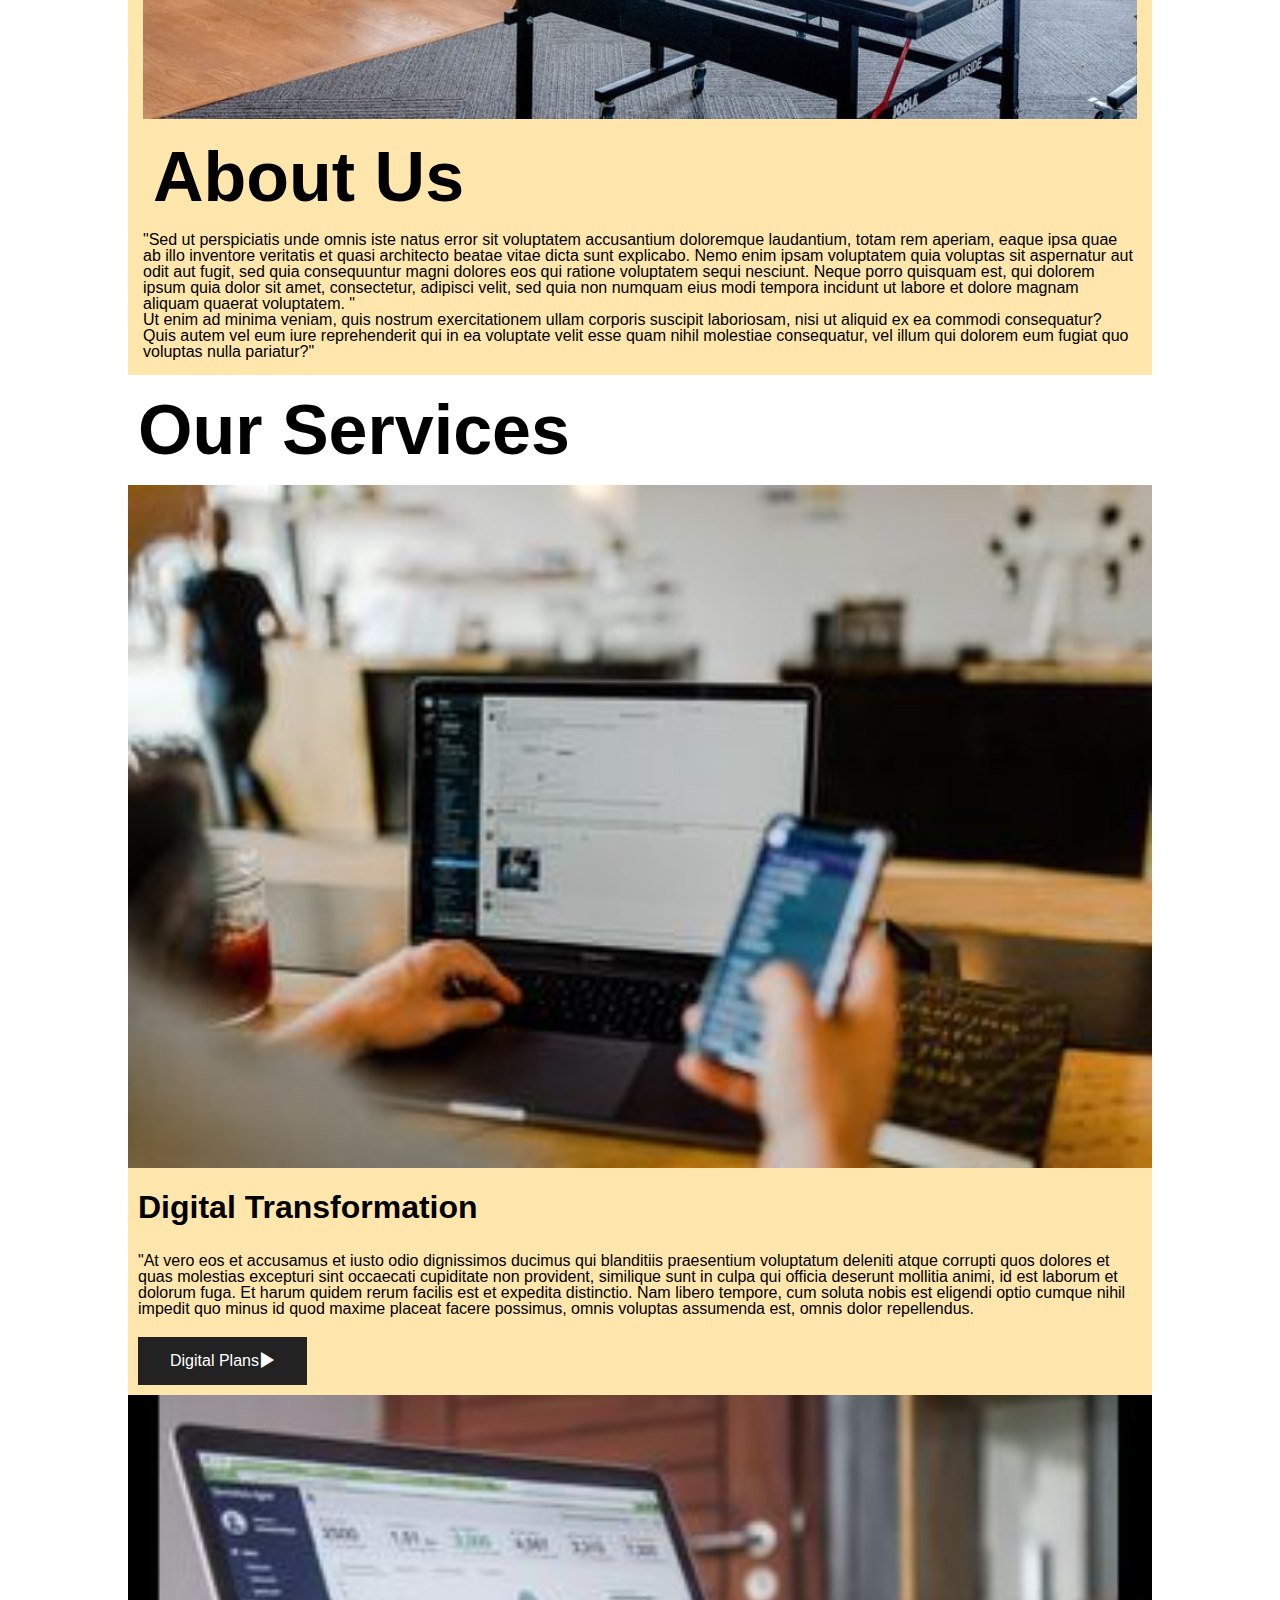
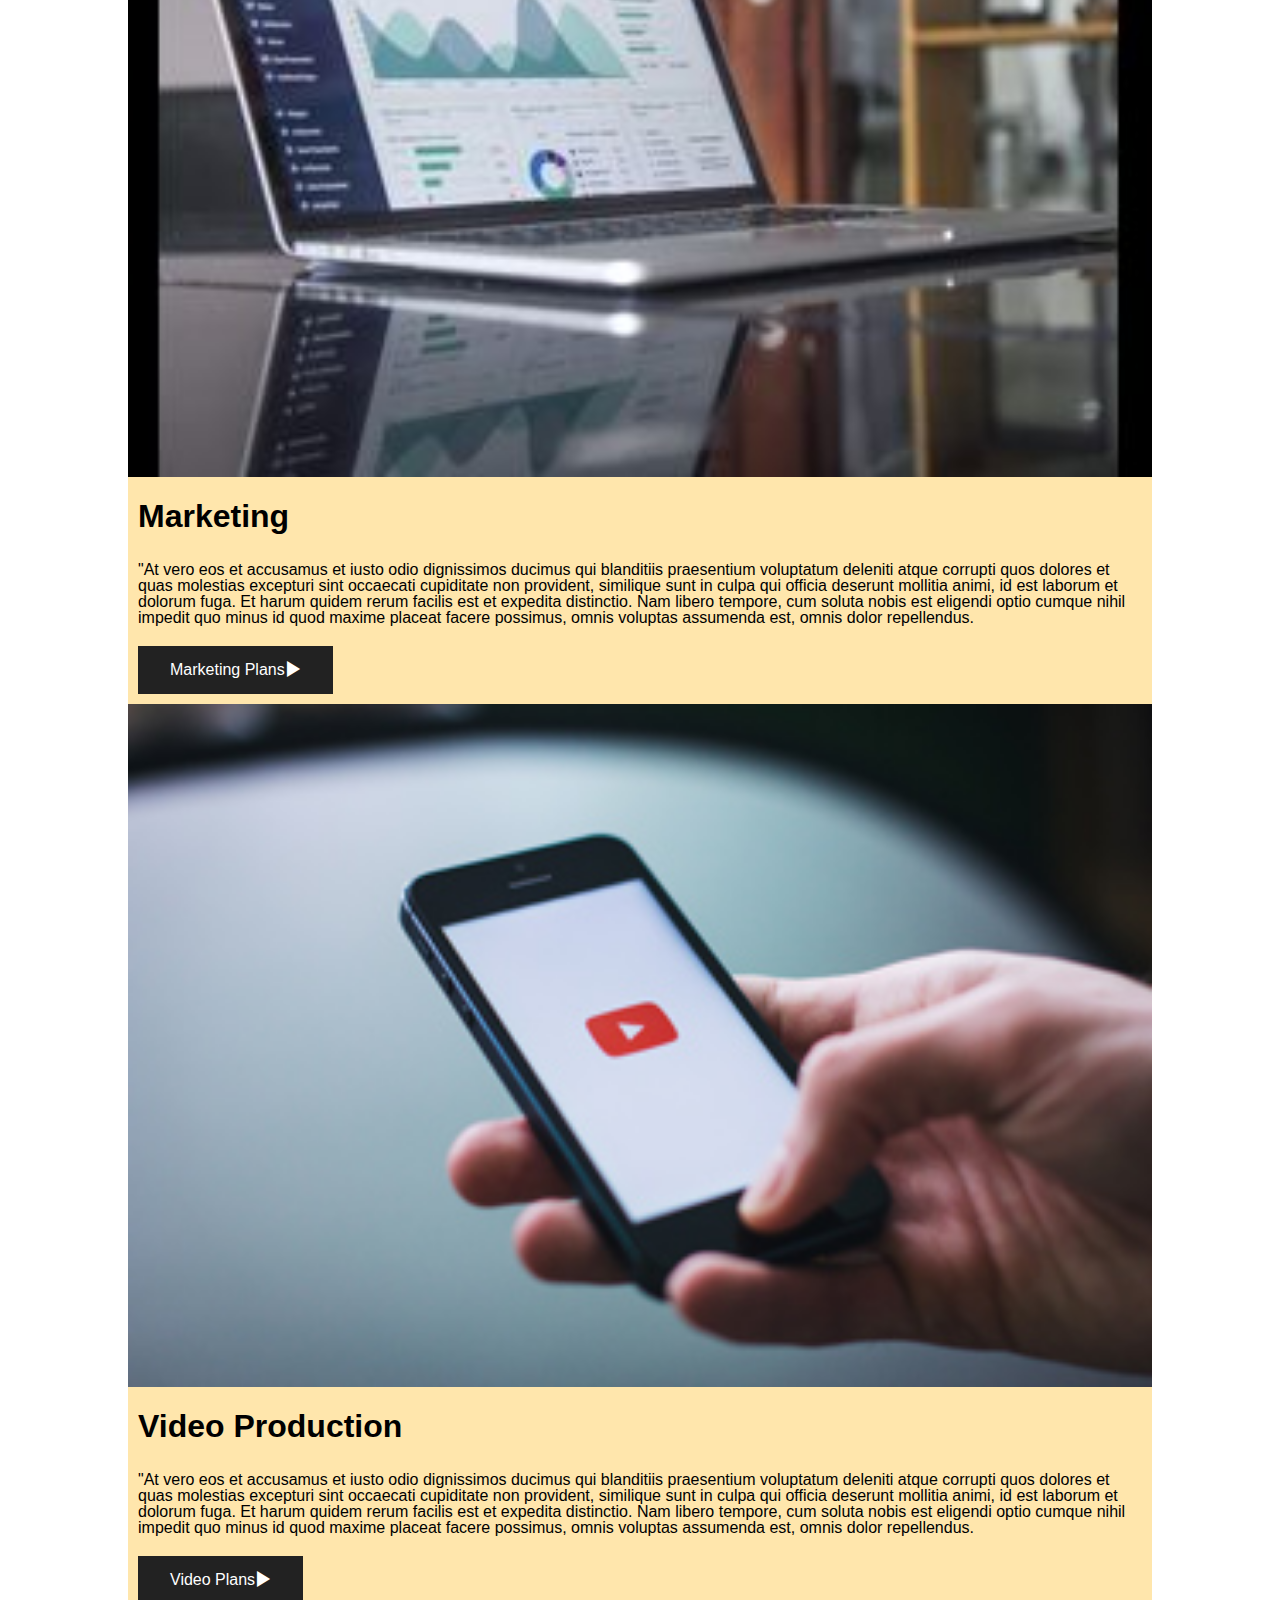
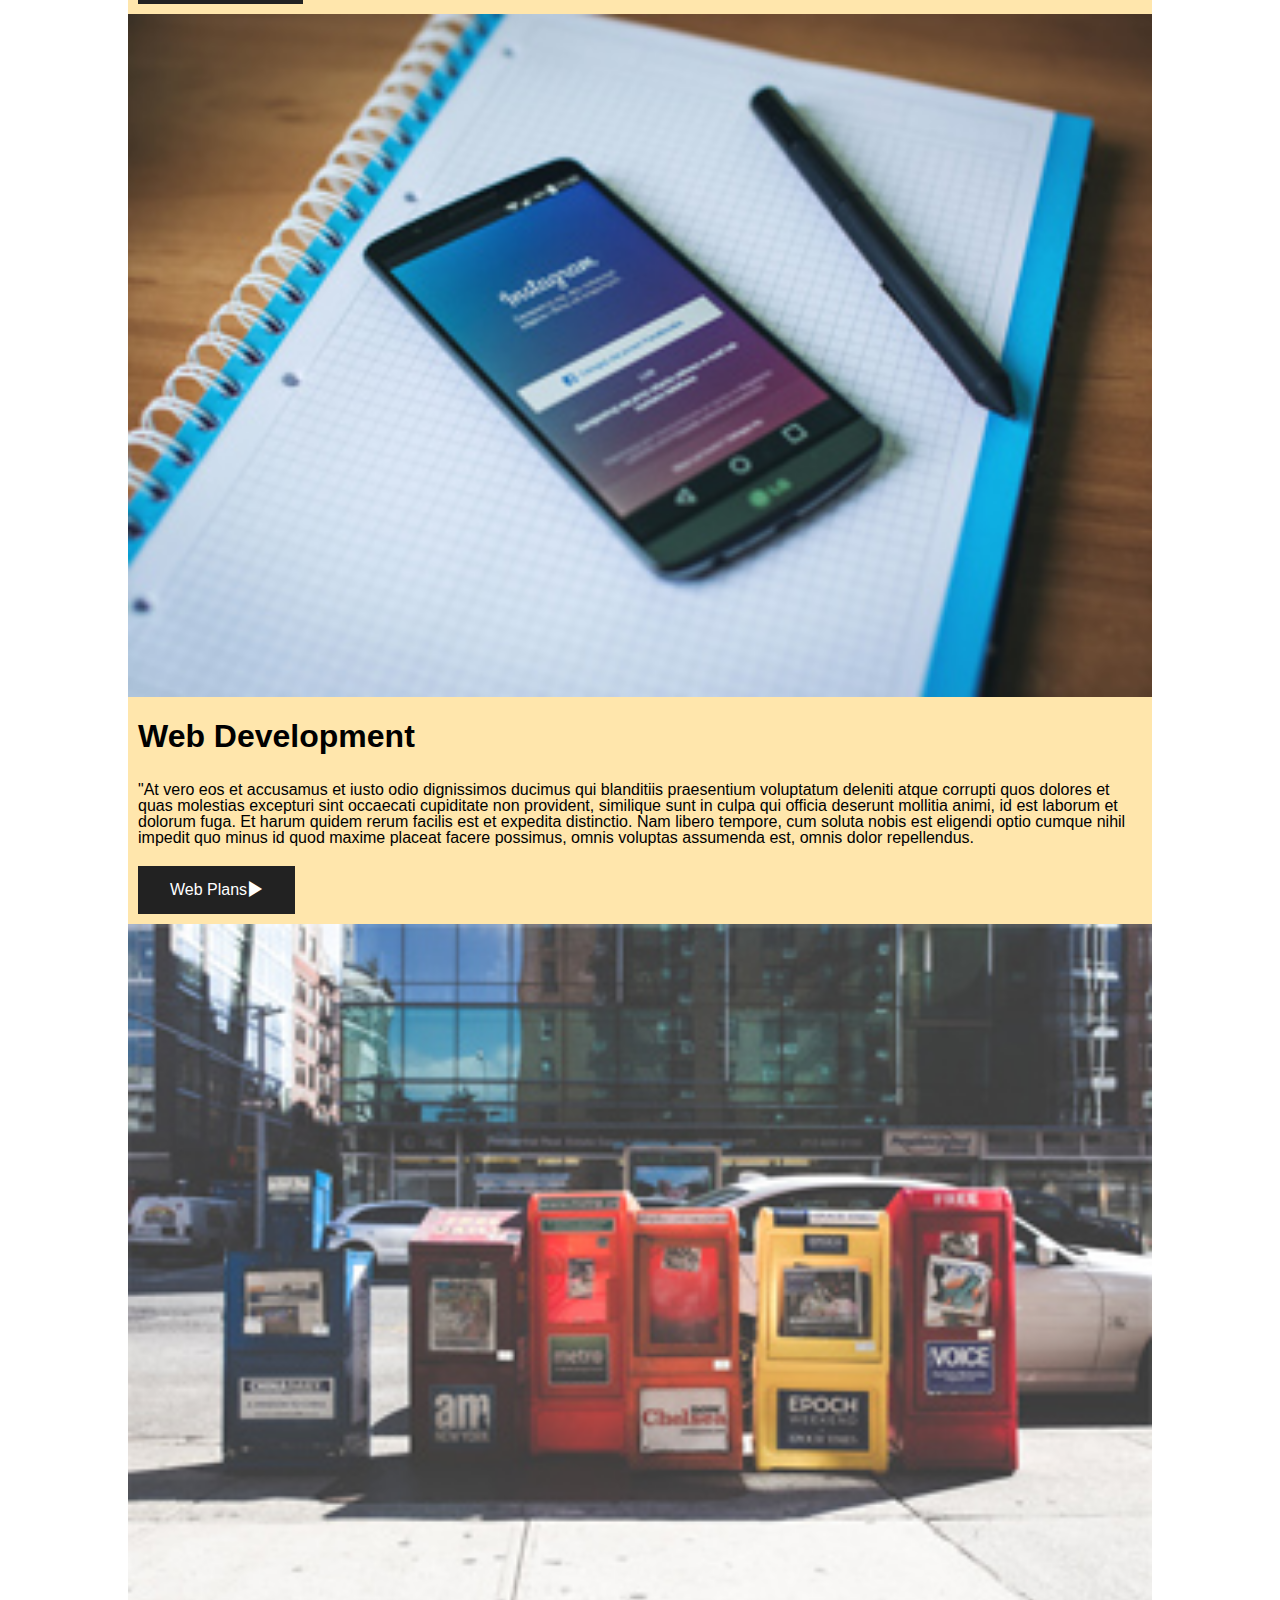
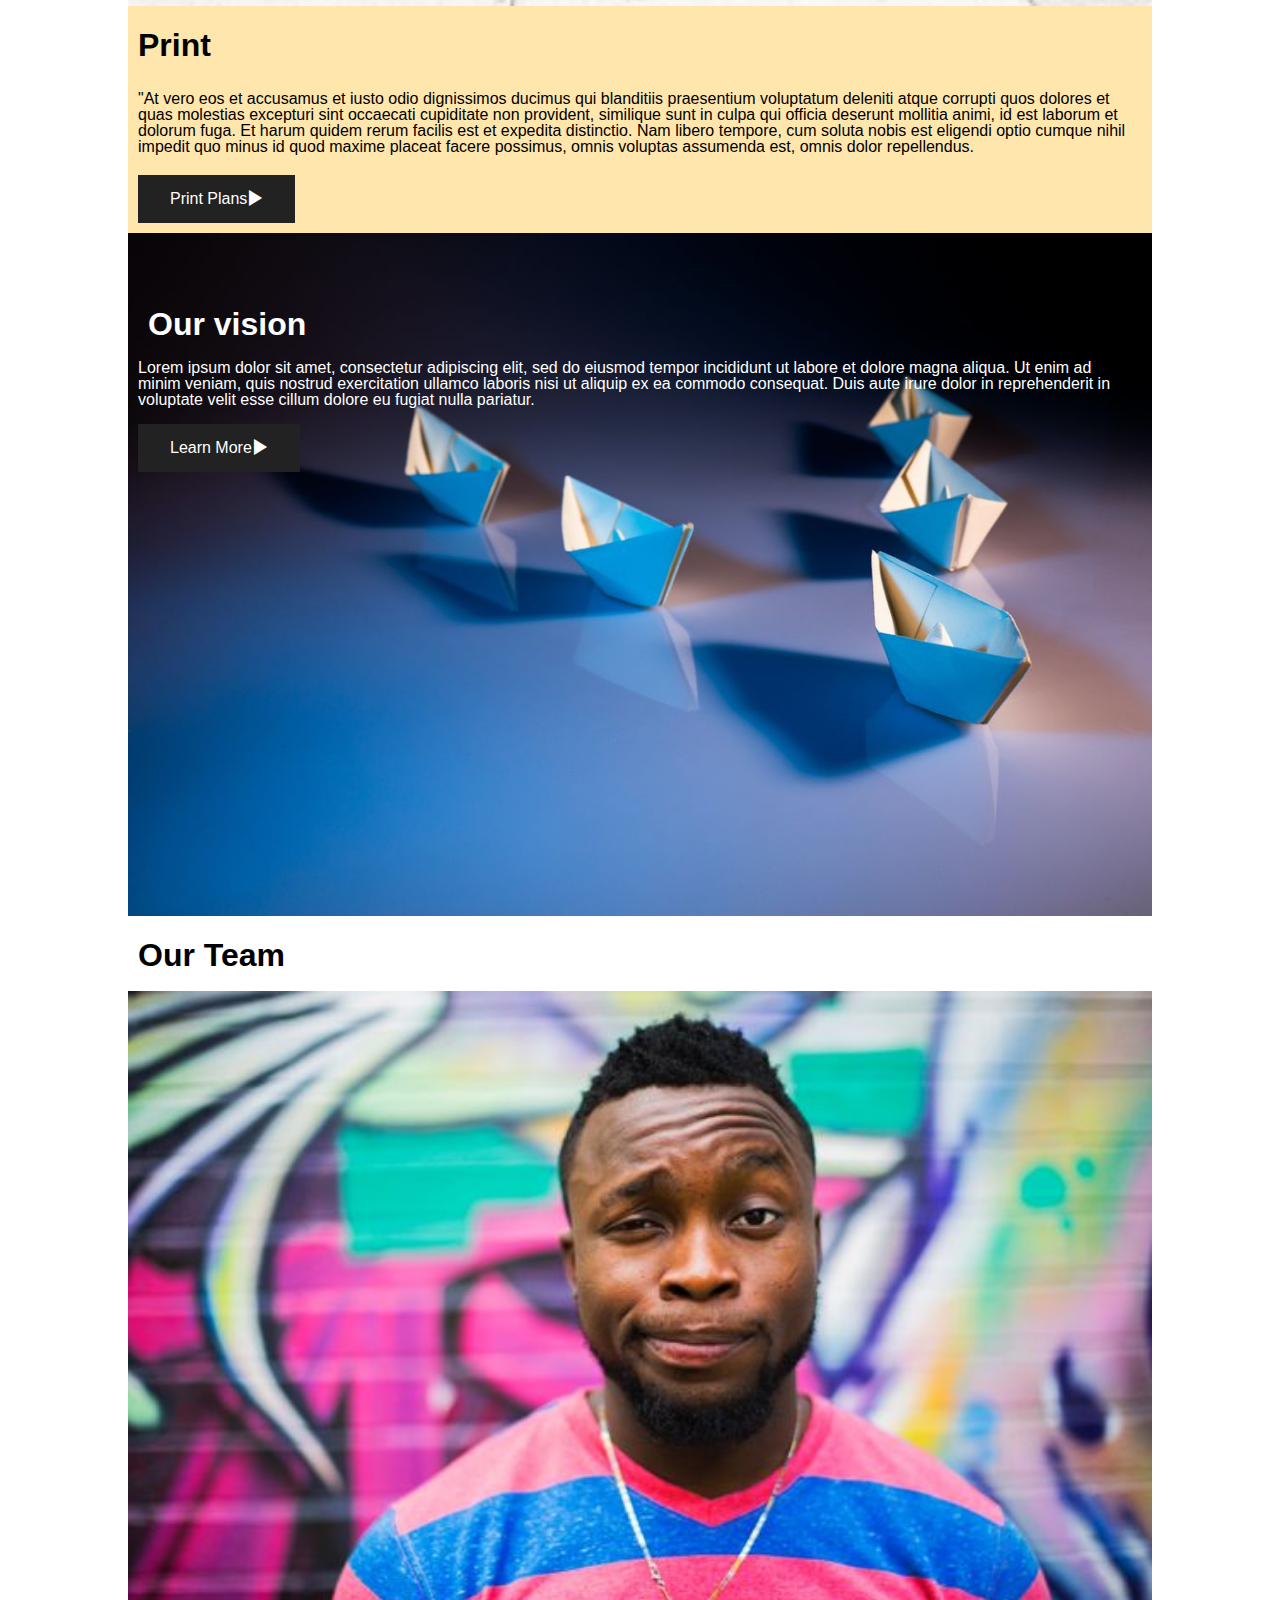
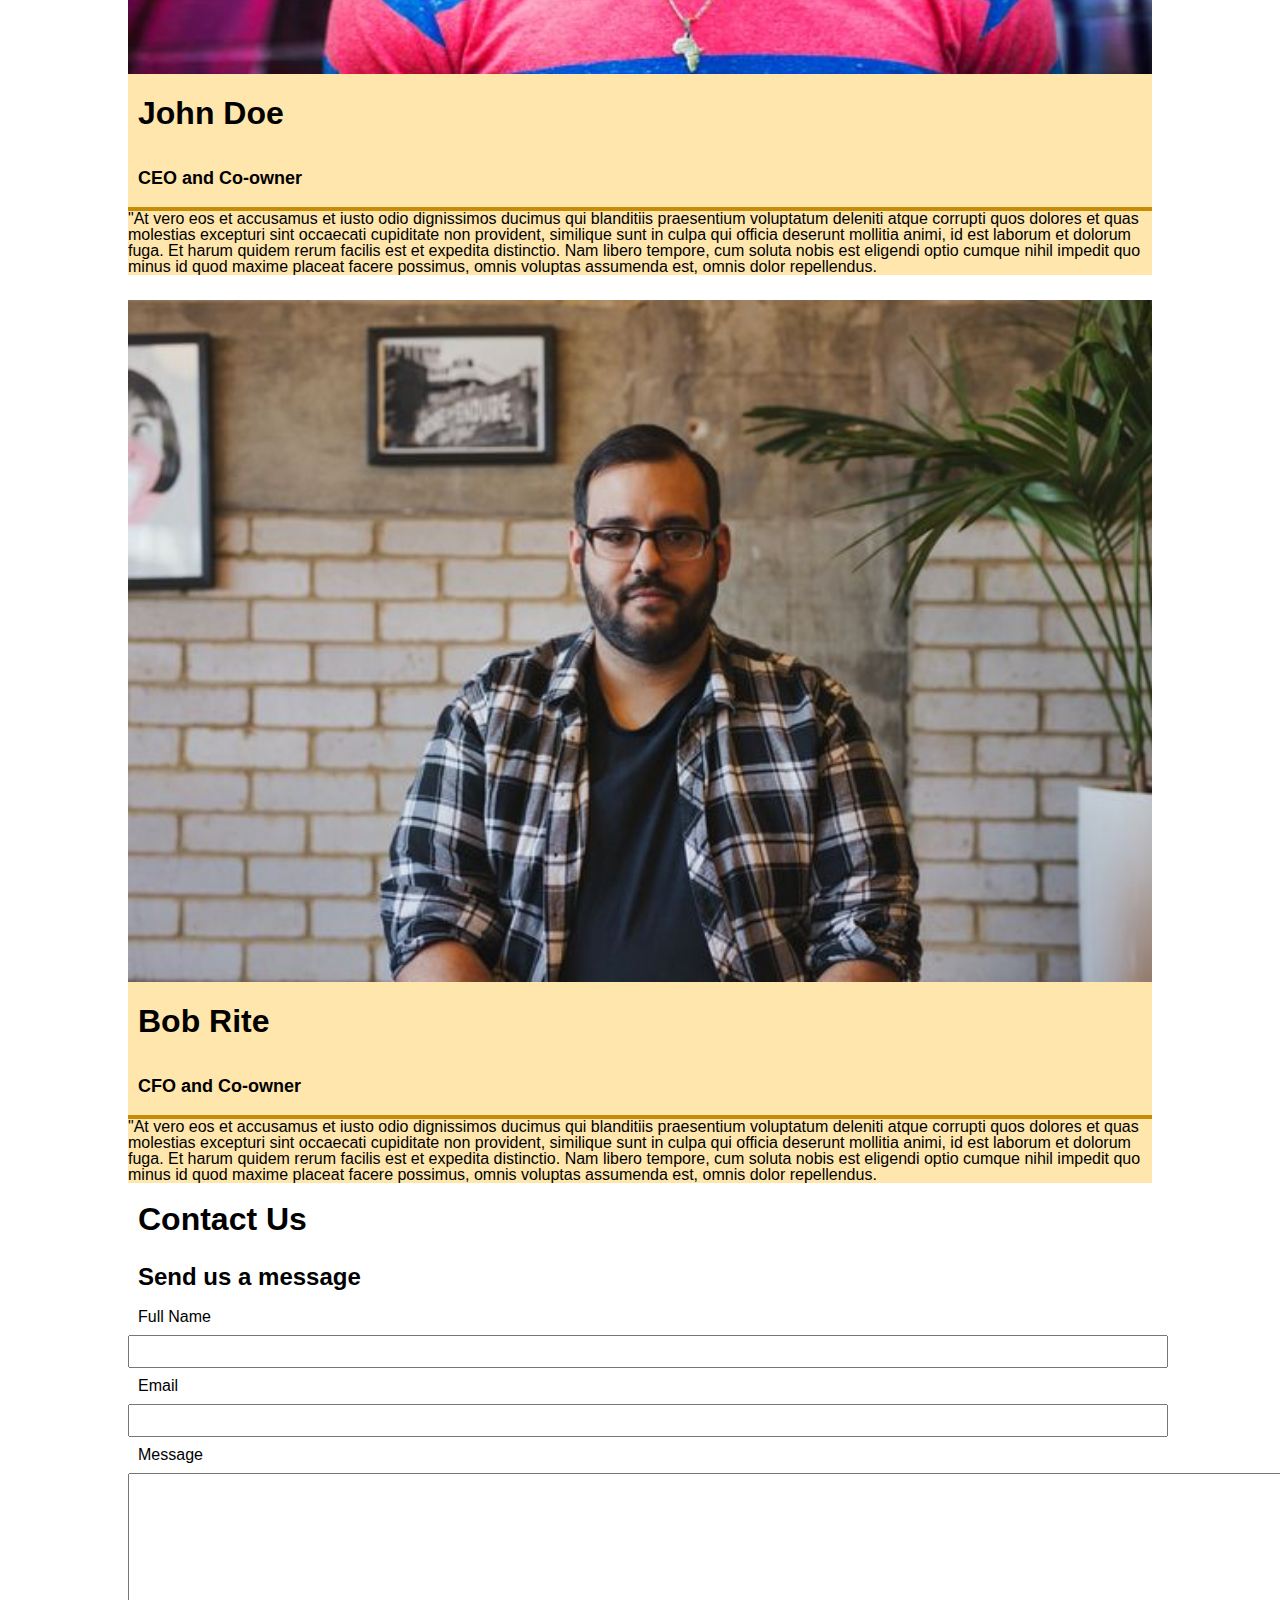
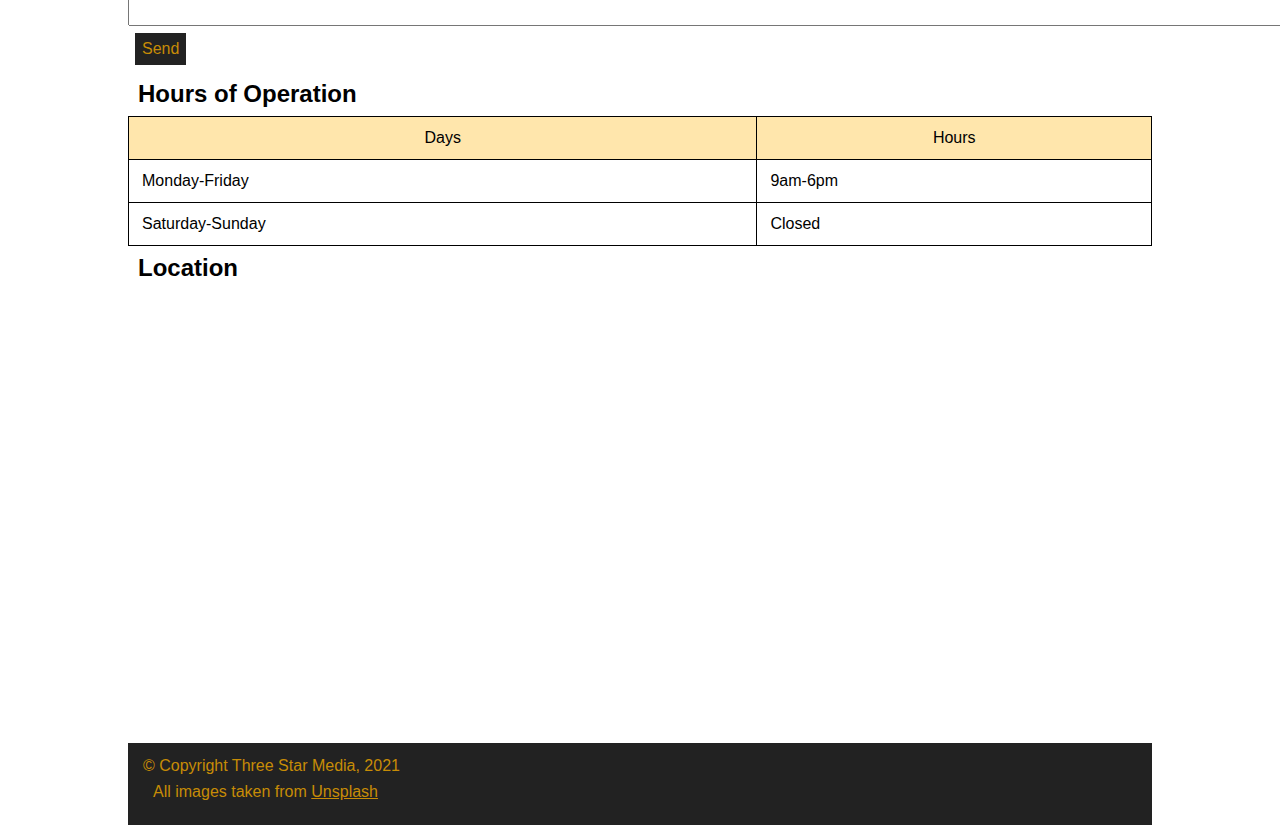
==== commit c3cd8814: "Added desktop media query for container" ====
--- a/final-project/index.html
+++ b/final-project/index.html
@@ -21,7 +21,7 @@
                   <ul>
                     <li>
                       <a class="hover" href="index.html">
-                          <span>Home</span>
+                          Home
                       </a>
                     </li>
                     <li>
@@ -52,13 +52,15 @@
                       <input type="text" id="search" name="search" placeholder="search">
                       <button class="hotdog" type="submit"><i class="icon icon-zoom"></i></button>
                   </form>
-                </div>            
+                </div>         
+                <div class="welcome">   
                 <img id="my-image-b" src="images/main-banner.jpg" alt="Banner" title= "Main Banner"/>
            <div class="welcome-banner">
            <h1>Welcome to Three Star Media</h2>
            <p>"Lorem ipsum dolor sit amet, consectetur adipiscing elit, sed do eiusmod tempor incididunt ut labore et dolore magna aliqua. Ut enim ad minim veniam, quis nostrud exercitation ullamco laboris nisi ut aliquip ex ea commodo consequat. Duis aute irure dolor in reprehenderit in voluptate velit esse cillum dolore eu fugiat nulla pariatur. Excepteur sint occaecat cupidatat non proident, sunt in culpa qui officia deserunt mollit anim id est laborum."</p>
            <button class="connectyboi">Connect with us<i class="icon icon-right"></i></button>
           </div>
+        </div>
         </header>
 
           <div class="about-us">
@@ -105,24 +107,20 @@
             <img id="my-image-7" src="images/print.jpg" alt="Phone" title= "Print"/>
             <h3 class="paper">Print</h3>
             <p class="dummytext">"At vero eos et accusamus et iusto odio dignissimos ducimus qui blanditiis praesentium voluptatum deleniti atque corrupti quos dolores et quas molestias excepturi sint occaecati cupiditate non provident, similique sunt in culpa qui officia deserunt mollitia animi, id est laborum et dolorum fuga. Et harum quidem rerum facilis est et expedita distinctio. Nam libero tempore, cum soluta nobis est eligendi optio cumque nihil impedit quo minus id quod maxime placeat facere possimus, omnis voluptas assumenda est, omnis dolor repellendus.</p>
-            <button class="print">Digital Plans<i class="icon icon-right"></i></button>
+            <button class="print">Print Plans<i class="icon icon-right"></i></button>
             </div>
            
-
-               <h3 class="vision">Our Vision</h3>
-               <img id="my-image-8" src="images/vision.jpg" alt="Goal" title= "Our Vision"/>
-               <p>"At vero eos et accusamus et iusto odio dignissimos ducimus qui blanditiis praesentium voluptatum deleniti atque corrupti quos dolores et quas molestias excepturi sint occaecati cupiditate non provident, similique sunt in culpa qui officia deserunt mollitia animi, id est laborum et dolorum fuga. Et harum quidem rerum facilis est et expedita distinctio. Nam libero tempore, cum soluta nobis est eligendi optio cumque nihil impedit quo minus id quod maxime placeat facere possimus, omnis voluptas assumenda est, omnis dolor repellendus.</p>
-               <nav>
-                 <ul>
-                 <li>
-                   <a href="index.html">
-                       <span>Learn More</span>
-                   </a>
-                 </li>
-                </ul>
-                </nav>
-
-                
+            <div class="vision">
+              <img id="vision-image" src="images/vision.jpg" id="image" alt="vision">
+              <div class="stuff">
+              <h4>Our vision</h4>
+              <p>Lorem ipsum dolor sit amet, consectetur adipiscing elit, sed do eiusmod tempor incididunt ut labore et dolore magna aliqua. 
+                  Ut enim ad minim veniam, quis nostrud exercitation ullamco laboris nisi ut aliquip ex ea commodo consequat. 
+                  Duis aute irure dolor in reprehenderit in voluptate velit esse cillum dolore eu fugiat nulla pariatur.</p>
+                  <br>
+                <button class="our-vision">Learn More<i class="icon icon-right"></i></button>
+              </div>
+       
                 <h4>Our Team</h4>
                 <div class="doe">
                 <img id="my-image-9" src="images/john.jpg" alt="CEO" title= "John Doe"/>
--- a/final-project/styles/styles.css
+++ b/final-project/styles/styles.css
@@ -71,6 +71,10 @@
 	border:10px #222 solid;
 }
 
+.search{
+	background-color:#222;
+}
+
 #search{
     font-size: 15px;
     width: 81%;
@@ -113,6 +117,10 @@
 
 #my-image-b{
 	width:100%;
+}
+
+.welcome{
+	position:relative;
 }
 
 /**************************************************
@@ -296,6 +304,31 @@
 	padding:10px;
 }
 
+.vision{
+	position:relative;
+}
+
+h4{
+	font-size:xx-large;
+	font-weight:bold;
+	padding-top:20px;
+	padding-bottom:20px;
+	padding-left:10px;
+}
+
+.stuff{
+	color:white;
+	width:95%;
+	position:absolute;
+	padding:10px;
+	top:45px;
+}
+
+#vision-image{
+	width:100%;
+	
+}
+
 /**************************************************
                     Team
 **************************************************/
@@ -341,7 +374,6 @@
 	padding-bottom:20px;
 	padding-left:10px;
 }
-
 
 
 .cfo{
@@ -450,4 +482,18 @@
 .span{
 	color:#c78c06;
 	text-decoration: underline;
+}
+
+/**************************************************
+                    Desktop Mockup- Media Queries
+**************************************************/
+
+@media screen and (min-width: 760px){
+
+    .container{
+        margin: 0 auto;
+        width: 80%;
+        max-width: 1200px;
+    }
+
 }